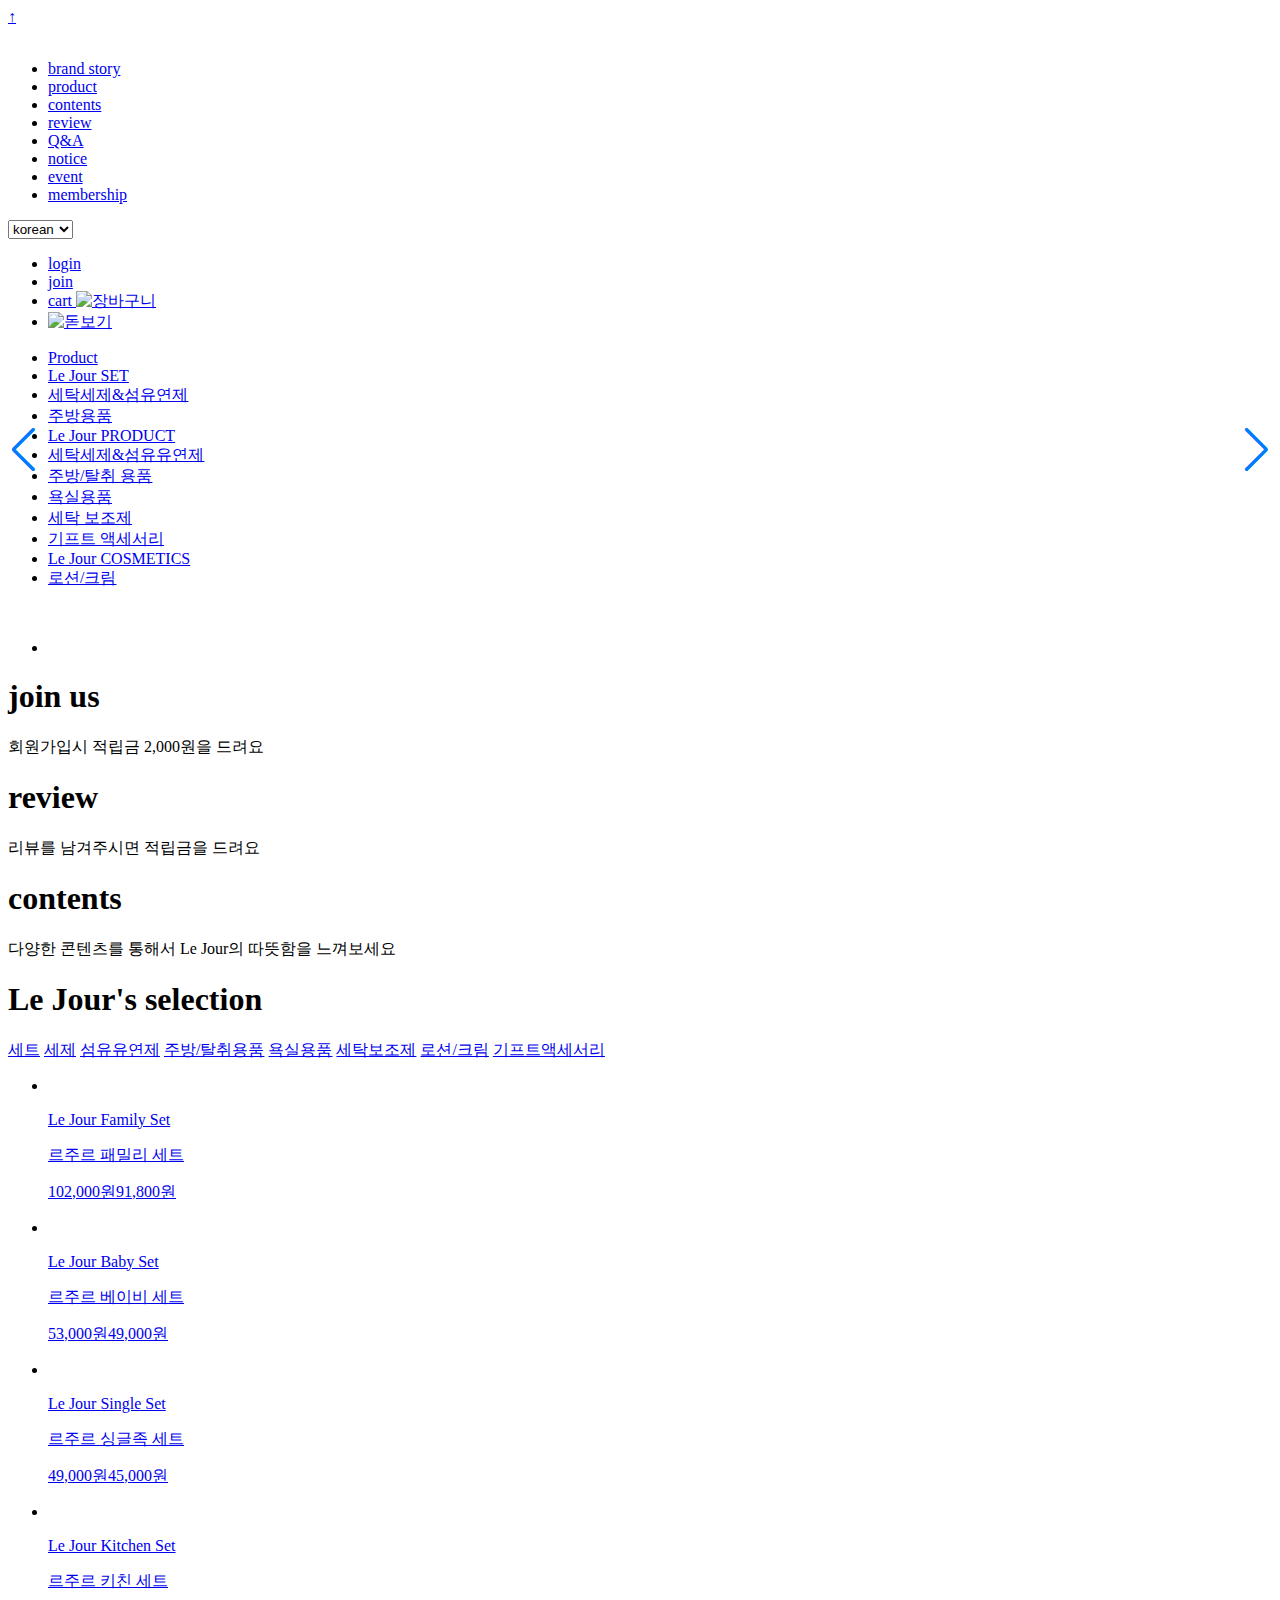
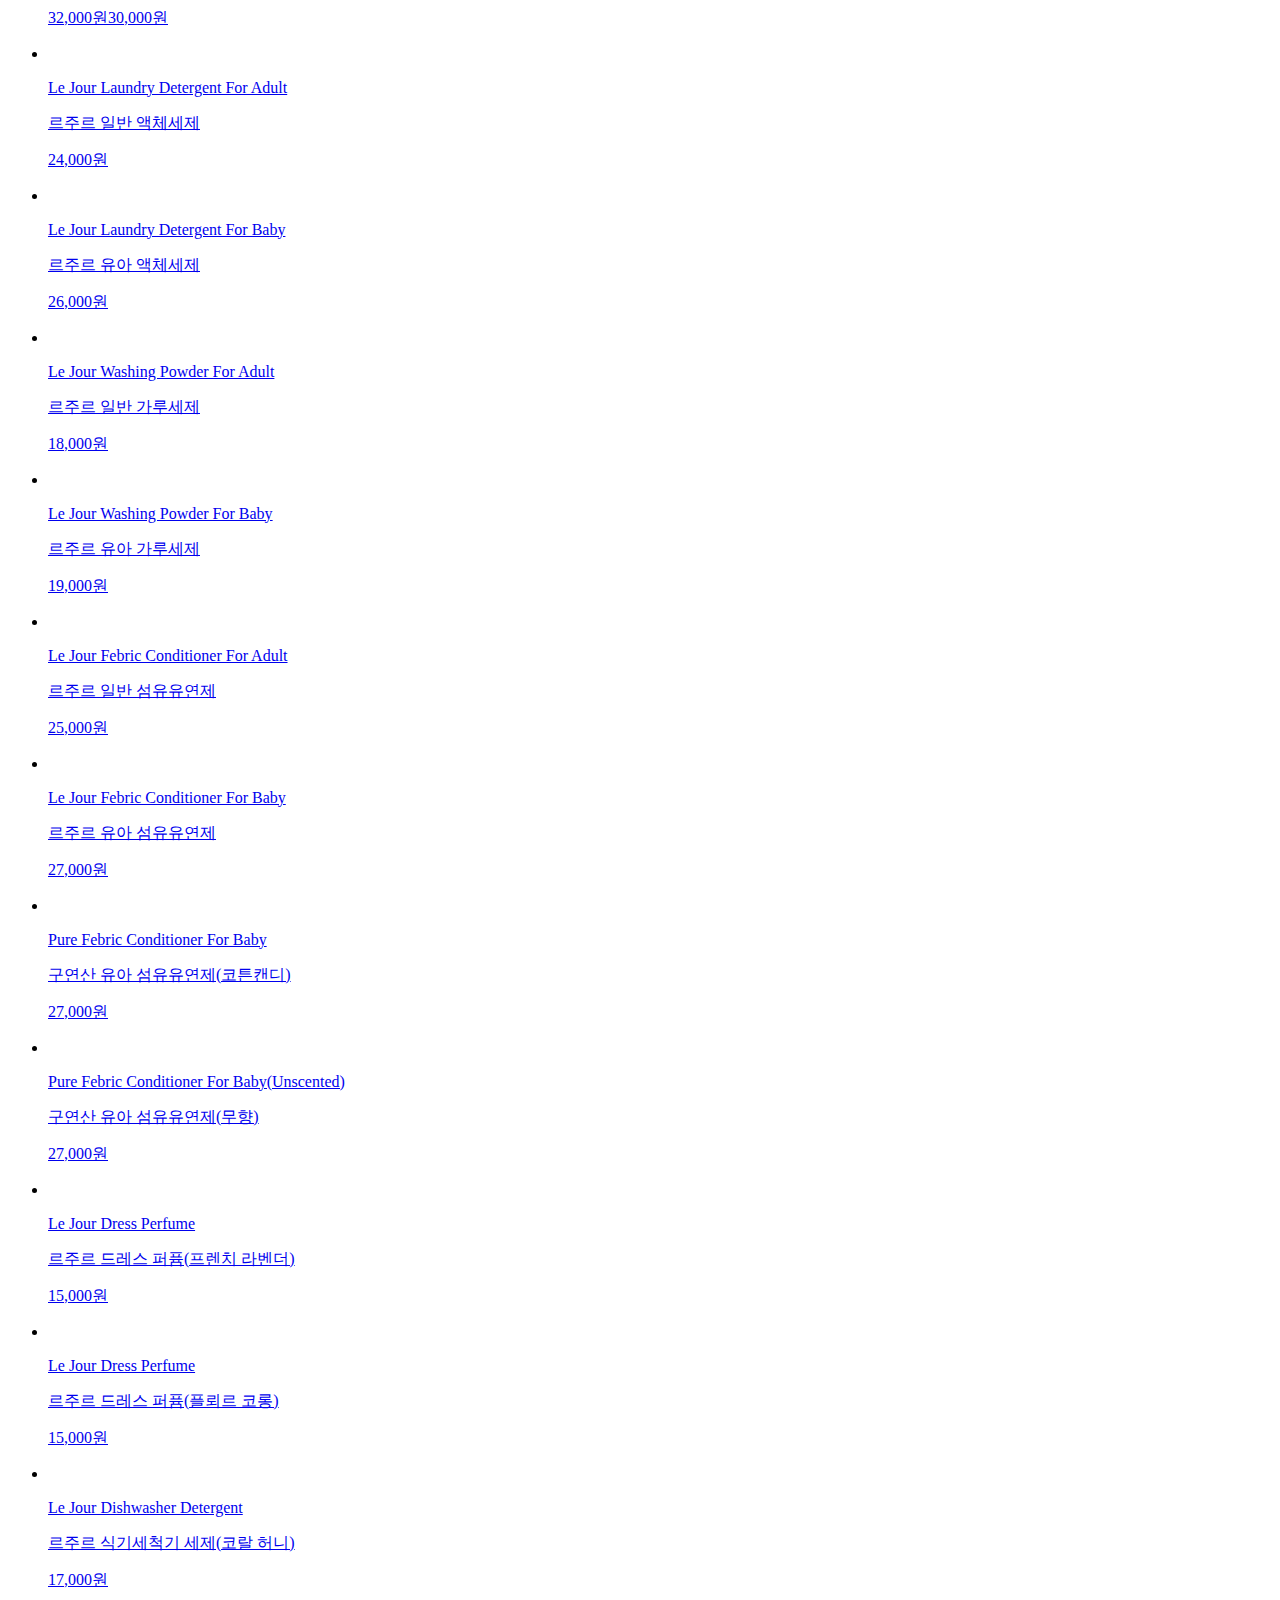
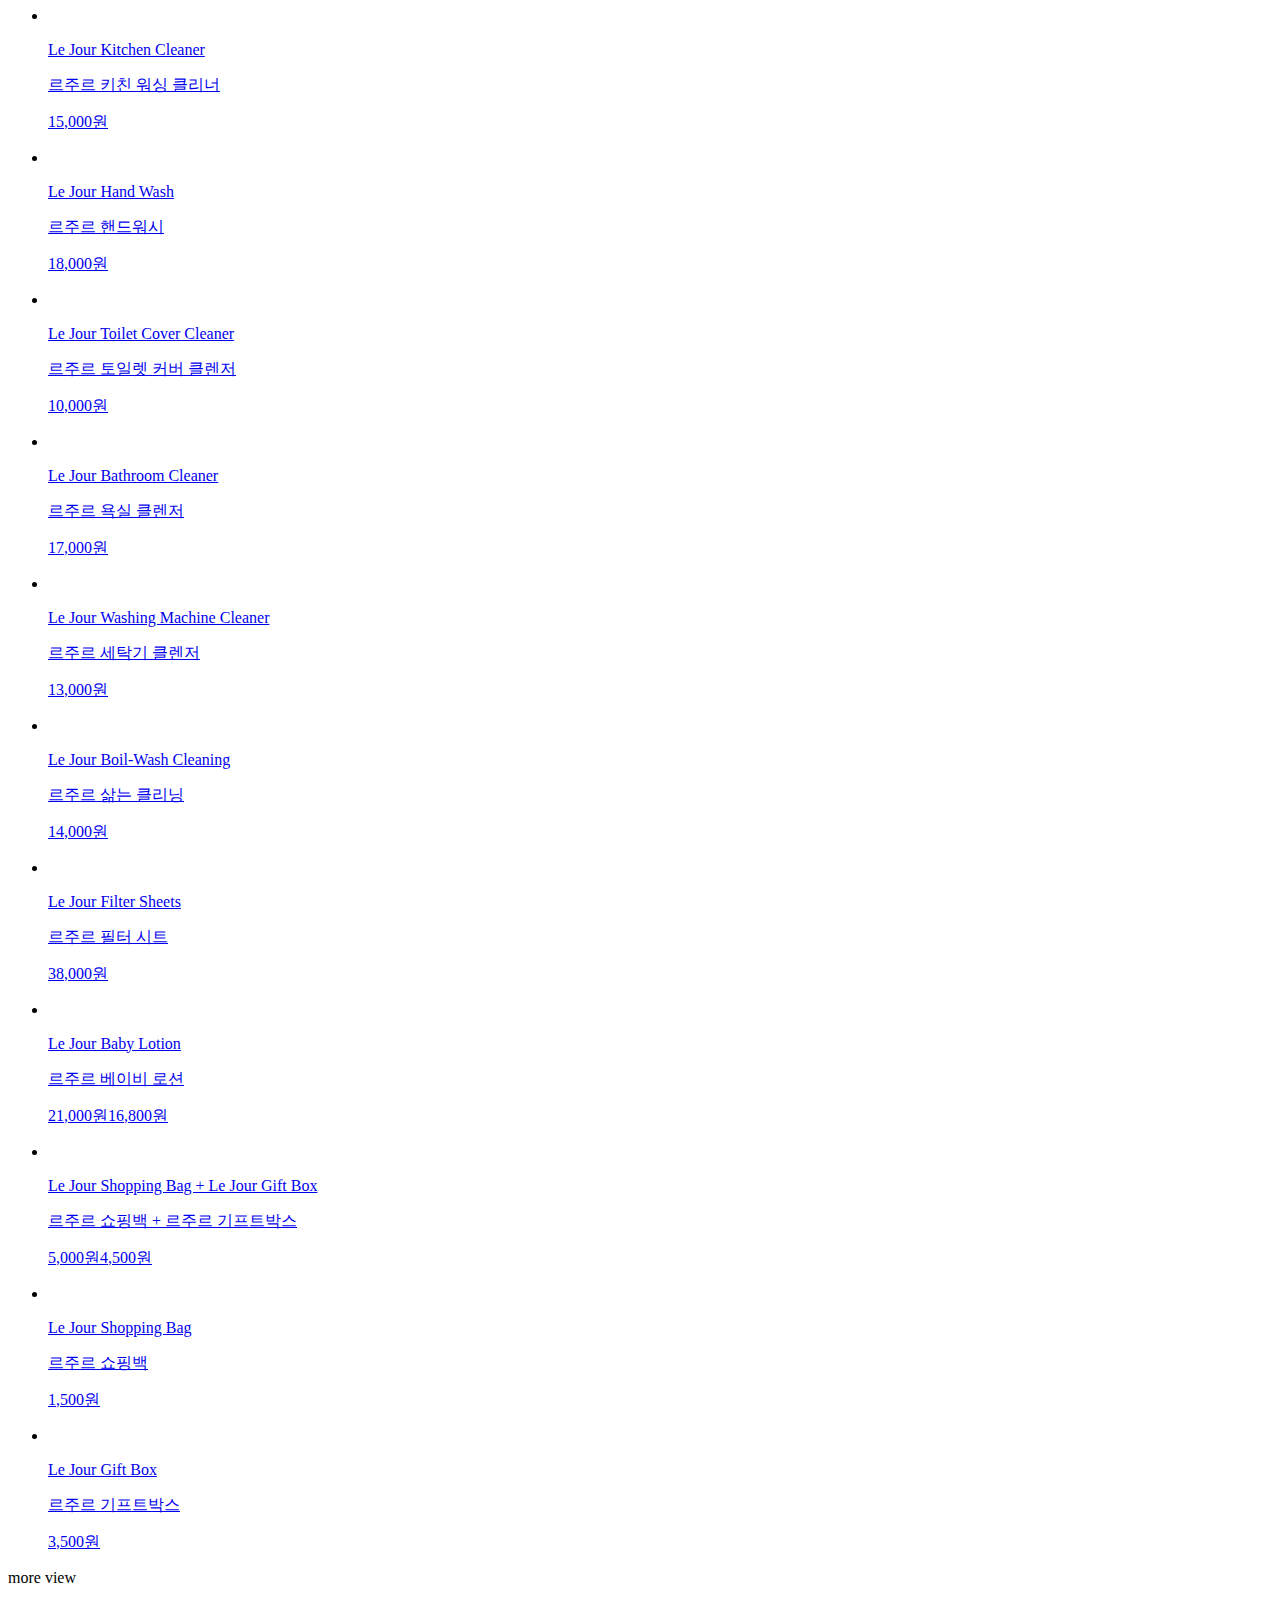
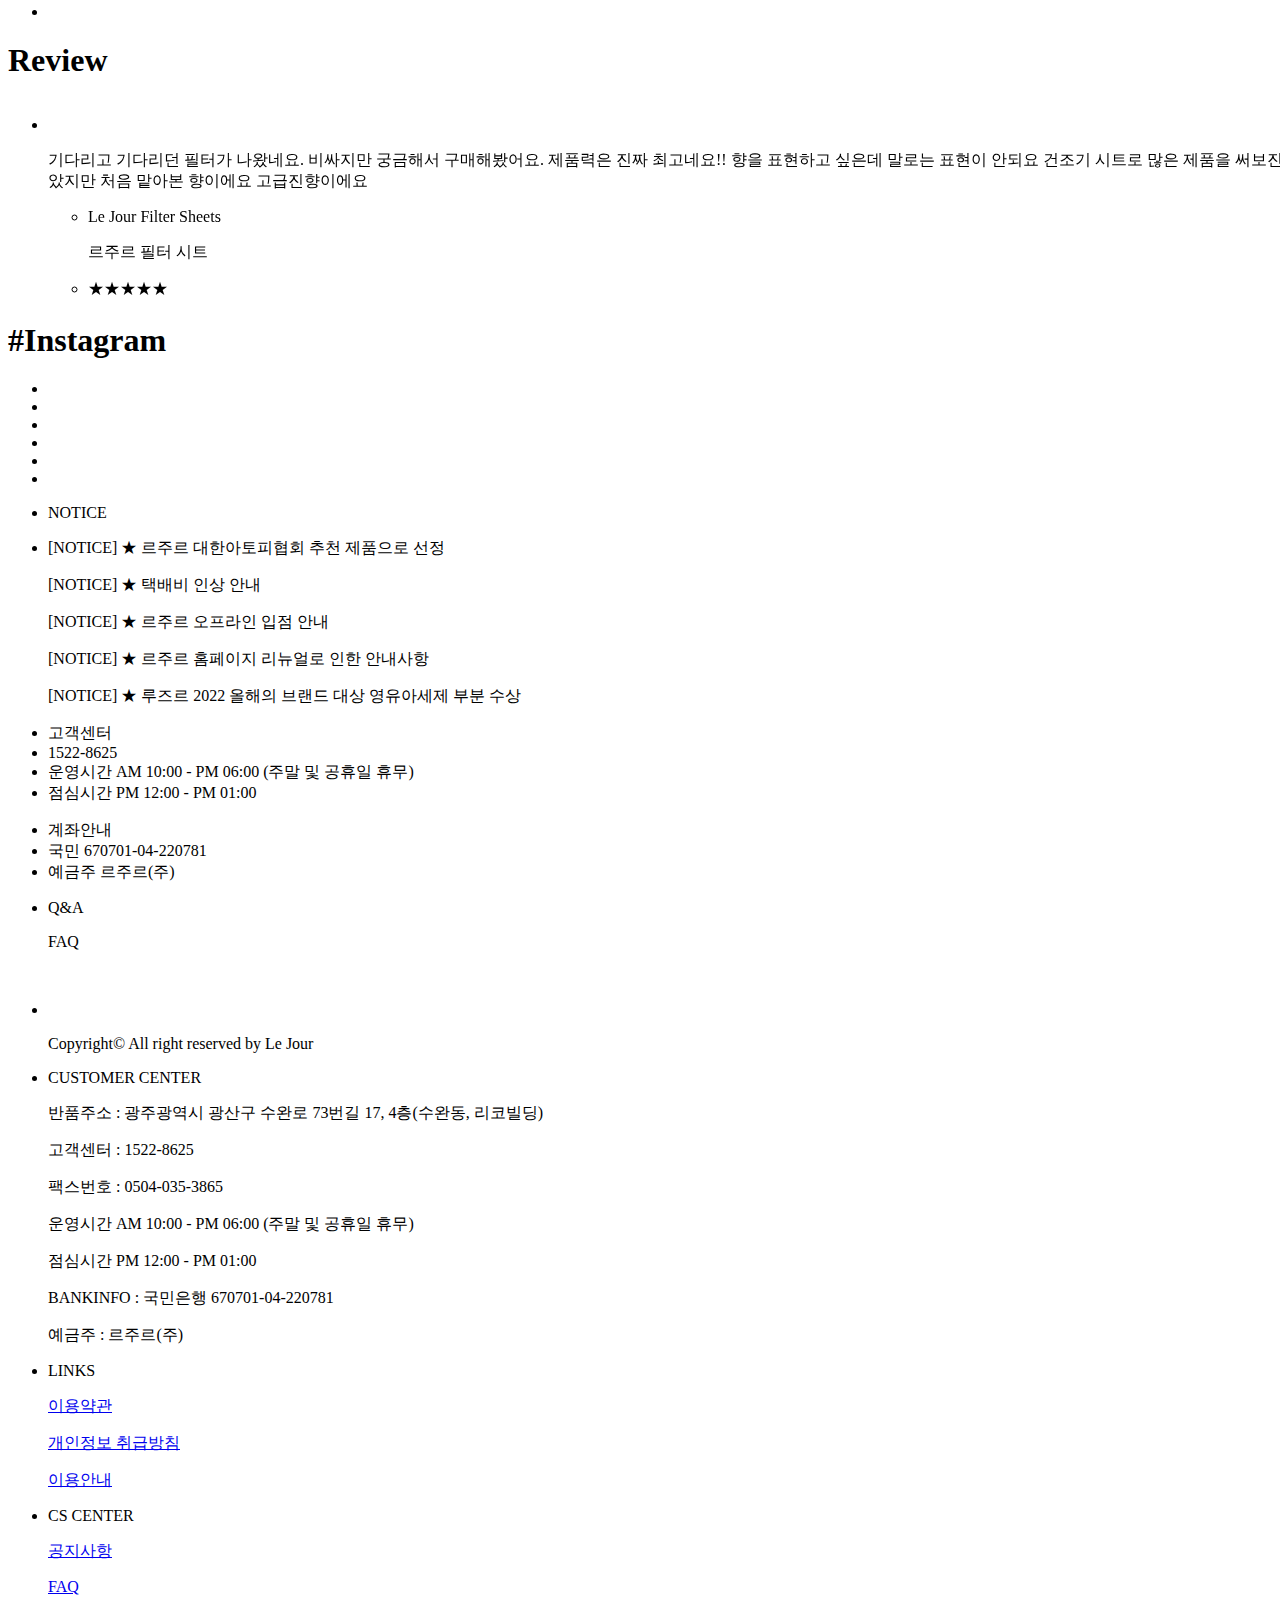
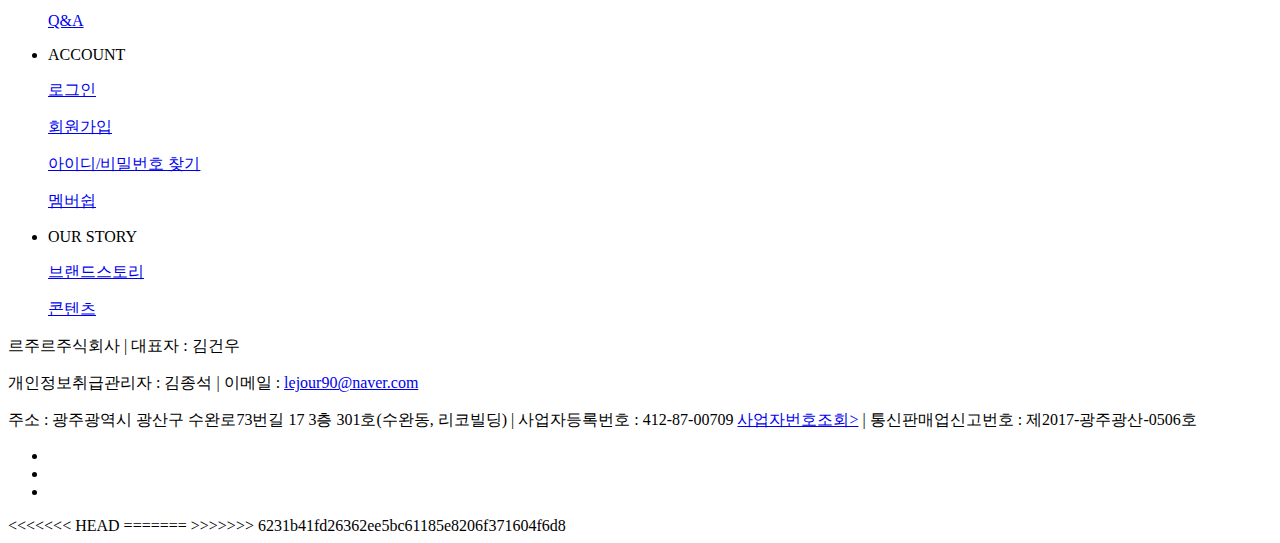
==== index.html @ ed0d5b73 "221206" ====
<!DOCTYPE html>
<html lang="ko">
<head>
    <meta charset="UTF-8">
    <meta http-equiv="X-UA-Compatible" content="IE=edge">
    <meta name="viewport" content="width=device-width, initial-scale=1.0">
    <title>Le jour 코딩</title>
    <script src="./jquery-3.6.1.min.js"></script>
    <script src="https://cdn.jsdelivr.net/npm/swiper@8/swiper-bundle.min.js"></script>
    <script src="./scroll.js" defer></script>
    <script src="./lejour.js" defer></script>
    <link rel="stylesheet" href="https://cdn.jsdelivr.net/npm/swiper@8/swiper-bundle.min.css"/>
    <link rel="stylesheet" href="./scroll.css">
    <link rel="stylesheet" href="style.css">
    <link rel="stylesheet" href="./tablet.css" media="all and (min-width:768px) and (max-width:1024px)">
    <link rel="stylesheet" href="./phone.css" media="all and (max-width:768px)">
</head>
<body>
    <div class="top">
        <a href='#' target="_top">↑</a>
    </div>
    <header>
        <nav>
            <div class="inner">
                <a href="#" class="logo"><img src="./image/logo.svg" alt=""></a>
                <div class="gnb">
                    <ul>
                        <li><a href="#">brand story</a></li>
                        <li class="sub"><a href="#">product</a></li>
                        <li><a href="#">contents</a></li>
                        <li><a href="#">review</a></li>
                        <li><a href="#">Q&A</a></li>
                        <li><a href="#">notice</a></li>
                        <li><a href="#">event</a></li>
                        <li><a href="#">membership</a></li>
                    </ul>
                </div>
                <div class="gnb_right">
                    <select name="lag" id="lag">
                        <option value="kor">korean</option>
                        <option value="eng">english</option>
                    </select>
                    <ul class="top_nav">
                        <li><a href="#">login</a></li>
                        <li><a href="#">join</a></li>
                        <li><a href="#">cart <img src="./image/cart.png" alt="장바구니"></a></li>
                        <li class="search"><a href="#"><img src="./image/search.png" alt="돋보기"></a></li>
                    </ul>
                </div>
            </div>
            <div class="snb">
                <div class="slide_menu">
                    <ul>
                        <li class="main_tit">
                            <a href="#">Product</a>
                        </li>
                       <li class="title">
                            <a href="#">Le Jour SET</a>
                        </li>
                        <li>
                            <a href="#">세탁세제&섬유연제</a>
                        </li>
                        <li>
                            <a href="#">주방용품</a>
                        </li>
                        <li class="title">
                            <a href="#">Le Jour PRODUCT</a>
                        </li>
                        <li>
                            <a href="#">세탁세제&섬유유연제</a>
                        </li>
                        <li>
                            <a href="#">주방/탈취 용품</a>
                        </li>
                        <li>
                            <a href="#">욕실용품</a>
                        </li>
                        <li>
                            <a href="#">세탁 보조제</a>
                        </li>
                        <li>
                            <a href="#">기프트 액세서리</a>
                        </li>
                        <li class="title">
                            <a href="#">Le Jour COSMETICS</a>
                        </li>
                        <li>
                            <a href="#">로션/크림</a>
                        </li>
                    </ul>
                    <p>
                        <img src="./image/nav_img.jpg" alt="">
                    </p>
                </div>
            </div>
        </nav>
    </header>
    <div class="main-slider">
        <ul class="swiper-wrapper">
            <li class="swiper-slide"><img src="./image/slide1.jpg" alt=""></li>
            <li class="swiper-slide"><img src="./image/slide2.jpg" alt=""></li>
            <li class="swiper-slide"><img src="./image/slide3.jpg" alt=""></li>
            <li class="swiper-slide"><img src="./image/slide4.jpg" alt=""></li>
            <li class="swiper-slide"><img src="./image/slide5.jpg" alt=""></li>
        </ul>
    </div>
    <main>    
        <div class="event">
            <div class="event_content">
                <h1>join us</h1>
                <p>회원가입시 적립금 2,000원을 드려요</p>
            </div>
            <div class="event_content">
                <h1>review</h1>
                <p>리뷰를 남겨주시면 적립금을 드려요</p>
            </div>
            <div class="event_content">
                <h1>contents</h1>
                <p>다양한 콘텐츠를 통해서 Le Jour의 따뜻함을 느껴보세요</p>
            </div>
        </div>
        <section>
            <h1>Le Jour's selection</h1>
            <div class="cate">
                <a href="javascript:void(0);" class="active">세트</a>
                <a href="javascript:void(0);">세제</a>
                <a href="javascript:void(0);">섬유유연제</a>
                <a href="javascript:void(0);">주방/탈취용품</a>
                <a href="javascript:void(0);">욕실용품</a>
                <a href="javascript:void(0);">세탁보조제</a>
                <a href="javascript:void(0);">로션/크림</a>
                <a href="javascript:void(0);">기프트액세서리</a>
            </div>
            <div class="menu_list">
                <ul>
                    <li>
                        <a href="#">
                            <img src="./image/main_001.png" alt="">
                            <div class="txt">
                                <p>Le Jour Family Set</p>
                                <p>르주르 패밀리 세트</p>
                                <p class="price"><span>102,000원</span>91,800원</p>
                            </div>
                        </a>
                    </li>
                    <li>
                        <a href="#">
                            <img src="./image/main_002.png" alt="">
                            <div class="txt">
                                <p>Le Jour Baby Set</p>
                                <p>르주르 베이비 세트</p>
                                <p class="price"><span>53,000원</span>49,000원</p>
                            </div>
                        </a>
                    </li>
                    <li>
                        <a href="#">
                            <img src="./image/main_003.png" alt="">
                            <div class="txt">
                                <p>Le Jour Single Set</p>
                                <p>르주르 싱글족 세트</p>
                                <p class="price"><span>49,000원</span>45,000원</p>
                            </div>
                        </a>
                    </li>
                    <li>
                        <a href="#">
                            <img src="./image/main_004.png" alt="">
                            <div class="txt">
                                <p>Le Jour Kitchen Set</p>
                                <p>르주르 키친 세트</p>
                                <p class="price"><span>32,000원</span>30,000원</p>
                            </div>
                        </a>
                    </li>
                </ul>
                <ul>
                    <li>
                        <a href="#">
                            <img src="./image/main_011.png" alt="">
                            <div class="txt">
                                <p>Le Jour Laundry Detergent For Adult</p>
                                <p>르주르 일반 액체세제</p>
                                <p class="price">24,000원</p>
                            </div>
                        </a>
                    </li>
                    <li>
                        <a href="#">
                            <img src="./image/main_012.png" alt="">
                            <div class="txt">
                                <p>Le Jour Laundry Detergent For Baby</p>
                                <p>르주르 유아 액체세제</p>
                                <p class="price">26,000원</p>
                            </div>
                        </a>
                    </li>
                    <li>
                        <a href="#">
                            <img src="./image/main_013.png" alt="">
                            <div class="txt">
                                <p>Le Jour Washing Powder For Adult</p>
                                <p>르주르 일반 가루세제</p>
                                <p class="price">18,000원</p>
                            </div>
                        </a>
                    </li>
                    <li>
                        <a href="#">
                            <img src="./image/main_014.png" alt="">
                            <div class="txt">
                                <p>Le Jour Washing Powder For Baby</p>
                                <p>르주르 유아 가루세제</p>
                                <p class="price">19,000원</p>
                            </div>
                        </a>
                    </li>
                </ul>
                <ul>
                    <li>
                        <a href="#">
                            <img src="./image/main_021.png" alt="">
                            <div class="txt">
                                <p>Le Jour Febric Conditioner For Adult</p>
                                <p>르주르 일반 섬유유연제</p>
                                <p class="price">25,000원</p>
                            </div>
                        </a>
                    </li>
                    <li>
                        <a href="#">
                            <img src="./image/main_022.png" alt="">
                            <div class="txt">
                                <p>Le Jour Febric Conditioner For Baby</p>
                                <p>르주르 유아 섬유유연제</p>
                                <p class="price">27,000원</p>
                            </div>
                        </a>
                    </li>
                    <li>
                        <a href="#">
                            <img src="./image/main_023.png" alt="">
                            <div class="txt">
                                <p>Pure Febric Conditioner For Baby</p>
                                <p>구연산 유아 섬유유연제(코튼캔디)</p>
                                <p class="price">27,000원</p>
                            </div>
                        </a>
                    </li>
                    <li>
                        <a href="#">
                            <img src="./image/main_024.png" alt="">
                            <div class="txt">
                                <p>Pure Febric Conditioner For Baby(Unscented)</p>
                                <p>구연산 유아 섬유유연제(무향)</p>
                                <p class="price">27,000원</p>
                            </div>
                        </a>
                    </li>
                </ul>
                <ul>
                    <li>
                        <a href="#">
                            <img src="./image/main_031.png" alt="">
                            <div class="txt">
                                <p>Le Jour Dress Perfume</p>
                                <p>르주르 드레스 퍼퓸(프렌치 라벤더)</p>
                                <p class="price">15,000원</p>
                            </div>
                        </a>
                    </li>
                    <li>
                        <a href="#">
                            <img src="./image/main_032.png" alt="">
                            <div class="txt">
                                <p>Le Jour Dress Perfume</p>
                                <p>르주르 드레스 퍼퓸(플뢰르 코롱)</p>
                                <p class="price">15,000원</p>
                            </div>
                        </a>
                    </li>
                    <li>
                        <a href="#">
                            <img src="./image/main_033.png" alt="">
                            <div class="txt">
                                <p>Le Jour Dishwasher Detergent</p>
                                <p>르주르 식기세척기 세제(코랄 허니)</p>
                                <p class="price">17,000원</p>
                            </div>
                        </a>
                    </li>
                    <li>
                        <a href="#">
                            <img src="./image/main_034.png" alt="">
                            <div class="txt">
                                <p>Le Jour Kitchen Cleaner</p>
                                <p>르주르 키친 워싱 클리너</p>
                                <p class="price">15,000원</p>
                            </div>
                        </a>
                    </li>
                </ul>
                <ul>
                    <li>
                        <a href="#">
                            <img src="./image/main_041.png" alt="">
                            <div class="txt">
                                <p>Le Jour Hand Wash</p>
                                <p>르주르 핸드워시</p>
                                <p class="price">18,000원</p>
                            </div>
                        </a>
                    </li>
                    <li>
                        <a href="#">
                            <img src="./image/main_042.png" alt="">
                            <div class="txt">
                                <p>Le Jour Toilet Cover Cleaner</p>
                                <p>르주르 토일렛 커버 클렌저</p>
                                <p class="price">10,000원</p>
                            </div>
                        </a>
                    </li>
                    <li>
                        <a href="#">
                            <img src="./image/main_043.png" alt="">
                            <div class="txt">
                                <p>Le Jour Bathroom Cleaner</p>
                                <p>르주르 욕실 클렌저</p>
                                <p class="price">17,000원</p>
                            </div>
                        </a>
                    </li>
                </ul>
                <ul>
                    <li>
                        <a href="#">
                            <img src="./image/main_051.png" alt="">
                            <div class="txt">
                                <p>Le Jour Washing Machine Cleaner</p>
                                <p>르주르 세탁기 클렌저</p>
                                <p class="price">13,000원</p>
                            </div>
                        </a>
                    </li>
                    <li>
                        <a href="#">
                            <img src="./image/main_052.png" alt="">
                            <div class="txt">
                                <p>Le Jour Boil-Wash Cleaning</p>
                                <p>르주르 삶는 클리닝</p>
                                <p class="price">14,000원</p>
                            </div>
                        </a>
                    </li>
                    <li>
                        <a href="#">
                            <img src="./image/main_053.png" alt="">
                            <div class="txt">
                                <p>Le Jour Filter Sheets</p>
                                <p>르주르 필터 시트</p>
                                <p class="price">38,000원</p>
                            </div>
                        </a>
                    </li>
                </ul>
                <ul>
                    <li>
                        <a href="#">
                            <img src="./image/main_061.png" alt="">
                            <div class="txt">
                                <p>Le Jour Baby Lotion</p>
                                <p>르주르 베이비 로션</p>
                                <p class="price"><span>21,000원</span>16,800원</p>
                            </div>
                        </a>
                    </li>
                </ul>
                <ul>
                    <li>
                        <a href="#">
                            <img src="./image/main_071.png" alt="">
                            <div class="txt">
                                <p>Le Jour Shopping Bag + Le Jour Gift Box</p>
                                <p>르주르 쇼핑백 + 르주르 기프트박스</p>
                                <p class="price"><span>5,000원</span>4,500원</p>
                            </div>
                        </a>
                    </li>
                    <li>
                        <a href="#">
                            <img src="./image/main_072.png" alt="">
                            <div class="txt">
                                <p>Le Jour Shopping Bag</p>
                                <p>르주르 쇼핑백</p>
                                <p class="price">1,500원</p>
                            </div>
                        </a>
                    </li>
                    <li>
                        <a href="#">
                            <img src="./image/main_073.png" alt="">
                            <div class="txt">
                                <p>Le Jour Gift Box</p>
                                <p>르주르 기프트박스</p>
                                <p class="price">3,500원</p>
                            </div>
                        </a>
                    </li>
                </ul>                
            </div>
            <div class="more"><p>more view</p></div>
        </section>
        <div class="slider event_slide">
            <ul class="swiper-wrapper">
                <li class="swiper-slide"><img src="./image/e_slide01.jpg" alt=""></li>
                <li class="swiper-slide"><img src="./image/e_slide02.jpg" alt=""></li>
                <li class="swiper-slide"><img src="./image/e_slide03.jpg" alt=""></li>
            </ul>
            <div class="swiper-button-next"></div>
            <div class="swiper-button-prev"></div>
        </div>
        <section>
            <h1>Review</h1>
            <div class="review">
                <ul class="swiper-wrapper">
                    <li class="swiper-slide">
                        <p class="photo"><img src="./image/review1.jpeg" alt=""></p>
                        <div class="review-txt">
                            <p class="review-con">
                                기다리고 기다리던 필터가 나왔네요. 비싸지만 궁금해서 구매해봤어요. 제품력은 진짜 최고네요!! 향을 표현하고 싶은데 말로는 표현이 안되요 건조기 시트로 많은 제품을 써보진 않았지만 처음 맡아본 향이에요 고급진향이에요
                            </p>
                            <ul>
                                <li>
                                    <p>
                                        Le Jour Filter Sheets
                                    </p>
                                    <p>르주르 필터 시트</p>
                                </li>
                                <li>★★★★★</li>
                            </ul>
                        </div>
                    </li>
                    <li class="swiper-slide">
                        <p class="photo"><img src="./image/review2.jpeg" alt=""></p>
                        <div class="review-txt">
                            <p class="review-con">
                                세정력도 좋고 향도 강하지 않아서 좋아요:) 추가 구매예정입니다.
                            </p>
                            <ul>
                                <li>
                                    <p>
                                        Le Jour Dish Washing Detergent
                                    </p>
                                    <p>르주르 주방세제</p>
                                </li>
                                <li>★★★★★</li>
                            </ul>
                        </div>
                    </li>
                    <li class="swiper-slide">
                        <p class="photo"><img src="./image/review3.jpeg" alt=""></p>
                        <div class="review-txt">
                            <p class="review-con">
                                뽀득뽀득 잘 씻기는 르주르 주방세제 쓸 때마다 너무 만족하면서 써요^^
                            </p>
                            <ul>
                                <li>
                                    <p>
                                        Le Jour Dish Washing Detergent
                                    </p>
                                    <p>르주르 주방세제</p>
                                </li>
                                <li>★★★★★</li>
                            </ul>
                        </div>
                    </li>
                    <li class="swiper-slide">
                        <p class="photo"><img src="./image/review4.jpeg" alt=""></p>
                        <div class="review-txt">
                            <p class="review-con">
                                상자가 예쁘고 튼튼해요 상자에 간단히 메모도 작성할 수 있어서 좋네요
                            </p>
                            <ul>
                                <li>
                                    <p>
                                        Le Jour Shopping Bag + Le Jour Gift Box
                                    </p>
                                    <p>르주르 쇼핑백 + 르주르 기프트박스</p>
                                </li>
                                <li>★★★★★</li>
                            </ul>
                        </div>
                    </li>
                    <li class="swiper-slide">
                        <p class="photo"><img src="./image/review5.jpeg" alt=""></p>
                        <div class="review-txt">
                            <p class="review-con">
                                너무 좋아요 향도 좋고 배송도 빠르구!! 자주 이용할 것 같아용. 용량이 쪼꼼 아쉽긴하네요ㅠ
                            </p>
                            <ul>
                                <li>
                                    <p>
                                        Le Jour Hand Wash
                                    </p>
                                    <p>르주르 핸드워시</p>
                                </li>
                                <li>★★★★★</li>
                            </ul>
                        </div>
                    </li>
                    <li class="swiper-slide">
                        <p class="photo"><img src="./image/review6.jpeg" alt=""></p>
                        <div class="review-txt">
                            <p class="review-con">
                                우아 이거 향이 다 했어요! 공중화장실 말고 세척, 소독해야 하는 곳에도 사용하고 있어요!
                            </p>
                            <ul>
                                <li>
                                    <p>
                                        Le Jour Toilet Cover Cleaner
                                    </p>
                                    <p>르주르 토일렛 커버 클렌저</p>
                                </li>
                                <li>★★★★★</li>
                            </ul>
                        </div>
                    </li>
                </ul>
            </div>
            <div class="swiper-button-next"></div>
            <div class="swiper-button-prev"></div>
        </section>
        <section>
            <h1>#Instagram</h1>
            <ul class="insta">
                <li><a href="#"><img src="./image/insta1.jpg" alt=""></a></li>
                <li><a href="#"><img src="./image/insta2.jpg" alt=""></a></li>
                <li><a href="#"><img src="./image/insta3.jpg" alt=""></a></li>
                <li><a href="#"><img src="./image/insta4.jpg" alt=""></a></li>
                <li><a href="#"><img src="./image/insta5.jpg" alt=""></a></li>
                <li><a href="#"><img src="./image/insta6.jpg" alt=""></a></li>
            </ul>
        </section>
    </main>
    <footer>
        <section>
            <div class="foot-top">
                <div class="foot-left">
                    <div class="notice">
                        <ul>
                            <li>NOTICE</li>
                            <li class="notice-slide">
                                <p>[NOTICE] ★ 르주르 대한아토피협회 추천 제품으로 선정</p>
                                <p>[NOTICE] ★ 택배비 인상 안내</p>
                                <p>[NOTICE] ★ 르주르 오프라인 입점 안내</p>
                                <p>[NOTICE] ★ 르주르 홈페이지 리뉴얼로 인한 안내사항</p>
                                <p>[NOTICE] ★ 루즈르 2022 올해의 브랜드 대상 영유아세제 부분 수상</p>
                            </li>
                        </ul>
                    </div>
                    <div class="info">
                        <div class="cs-box">
                            <ul>
                                <li>고객센터</li>
                                <li>1522-8625</li>
                                <li>운영시간 AM 10:00 - PM 06:00 (주말 및 공휴일 휴무)</li>
                                <li>점심시간 PM 12:00 - PM 01:00</li>
                            </ul>
                        </div>
                        <div class="ac-box">
                            <ul>
                                <li>계좌안내</li>
                                <li>국민 670701-04-220781</li>
                                <li>예금주 르주르(주)</li>
                                <li class="btn-box">
                                    <p class="qna">Q&A</p>
                                    <p class="faq">FAQ</p>
                                </li>
                            </ul>
                        </div>
                    </div>
                </div>
                <div class="foot-right">
                    <a href="#">
                        <img src="./image/foot-right.png" alt="">
                    </a>
                </div>
            </div>
        </section>
        <section class="foot-bottom">
            <div class="fnb">
                <ul>
                    <li>
                        <a href="#"><img src="./image/logo.svg" alt=""></a>
                        <p class="copyright">Copyright© All right reserved by Le Jour</p>
                    </li>
                    <li>
                        <p class="foot-tit">CUSTOMER CENTER</p>
                        <p>반품주소 : 광주광역시 광산구 수완로 73번길 17, 4층(수완동, 리코빌딩)</p>
                        <p>고객센터 : 1522-8625</p>
                        <p>팩스번호 : 0504-035-3865</p>
                        <p>운영시간 AM 10:00 - PM 06:00 (주말 및 공휴일 휴무)</p>
                        <p>점심시간 PM 12:00 - PM 01:00</p>
                        <p>BANKINFO : 국민은행 670701-04-220781</p>
                        <p>예금주 : 르주르(주)</p>
                    </li>
                    <li>
                        <p class="foot-tit">LINKS</p>
                        <p><a href="#">이용약관</a></p>
                        <p><a href="#">개인정보 취급방침</a></p>
                        <p><a href="#">이용안내</a></p>
                    </li>
                    <li>
                        <p class="foot-tit">CS CENTER</p>
                        <p><a href="#">공지사항</a></p>
                        <p><a href="#">FAQ</a></p>
                        <p><a href="#">Q&A</a></p>
                    </li>
                    <li>
                        <p class="foot-tit">ACCOUNT</p>
                        <p><a href="#">로그인</a></p>
                        <p><a href="#">회원가입</a></p>
                        <p><a href="#">아이디/비밀번호 찾기</a></p>
                        <p><a href="#">멤버쉽</a></p>
                    </li>
                    <li>
                        <p class="foot-tit">OUR STORY</p>
                        <p><a href="#">브랜드스토리</a></p>
                        <p><a href="#">콘텐츠</a></p>
                    </li>
                </ul>
            </div>
            <div class="ft-company">
                <p>르주르주식회사 | 대표자 : 김건우</p>
                <p>개인정보취급관리자 : 김종석 | 이메일 : <a href="#">lejour90@naver.com</a></p>
                <p>주소 : 광주광역시 광산구 수완로73번길 17 3층 301호(수완동, 리코빌딩) | 사업자등록번호 : 412-87-00709 <a href="#" class="license">사업자번호조회></a> | 통신판매업신고번호 : 제2017-광주광산-0506호</p>
                <div class="ft-sns">
                    <ul>
                        <li><a href="#"><img src="./image/sns_insta.png" alt=""></a></li>
                        <li><a href="#"><img src="./image/sns_facebook.png" alt=""></a></li>
                        <li><a href="#"><img src="./image/sns_youtube.png" alt=""></a></li>
                    </ul>
                </div>
                <div class="ft-certify"></div>
            </div>
        </section>
    </footer>
</body>
<<<<<<< HEAD
</html>
=======
</html>
>>>>>>> 6231b41fd26362ee5bc61185e8206f371604f6d8
---- tablet.css ----
nav .inner{
    width: 100%;
    margin: auto;
    margin-top: 0;
}
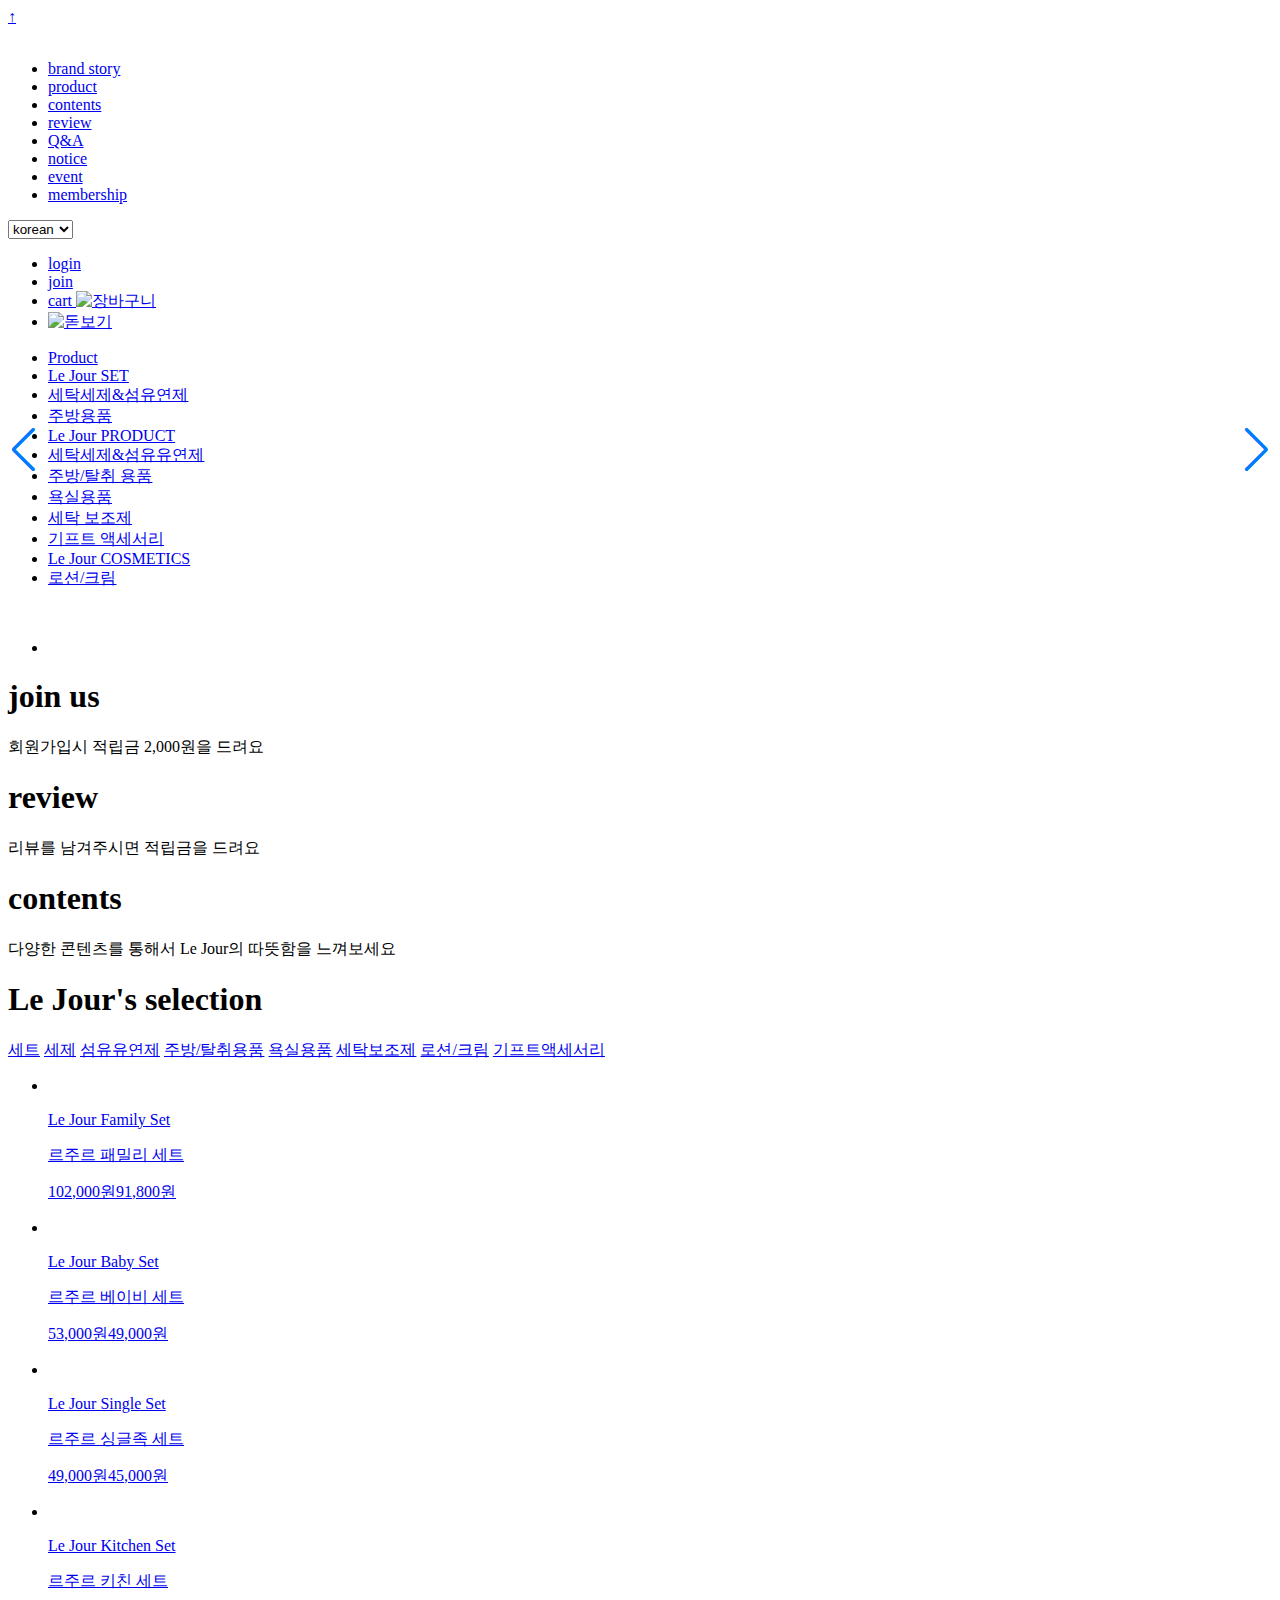
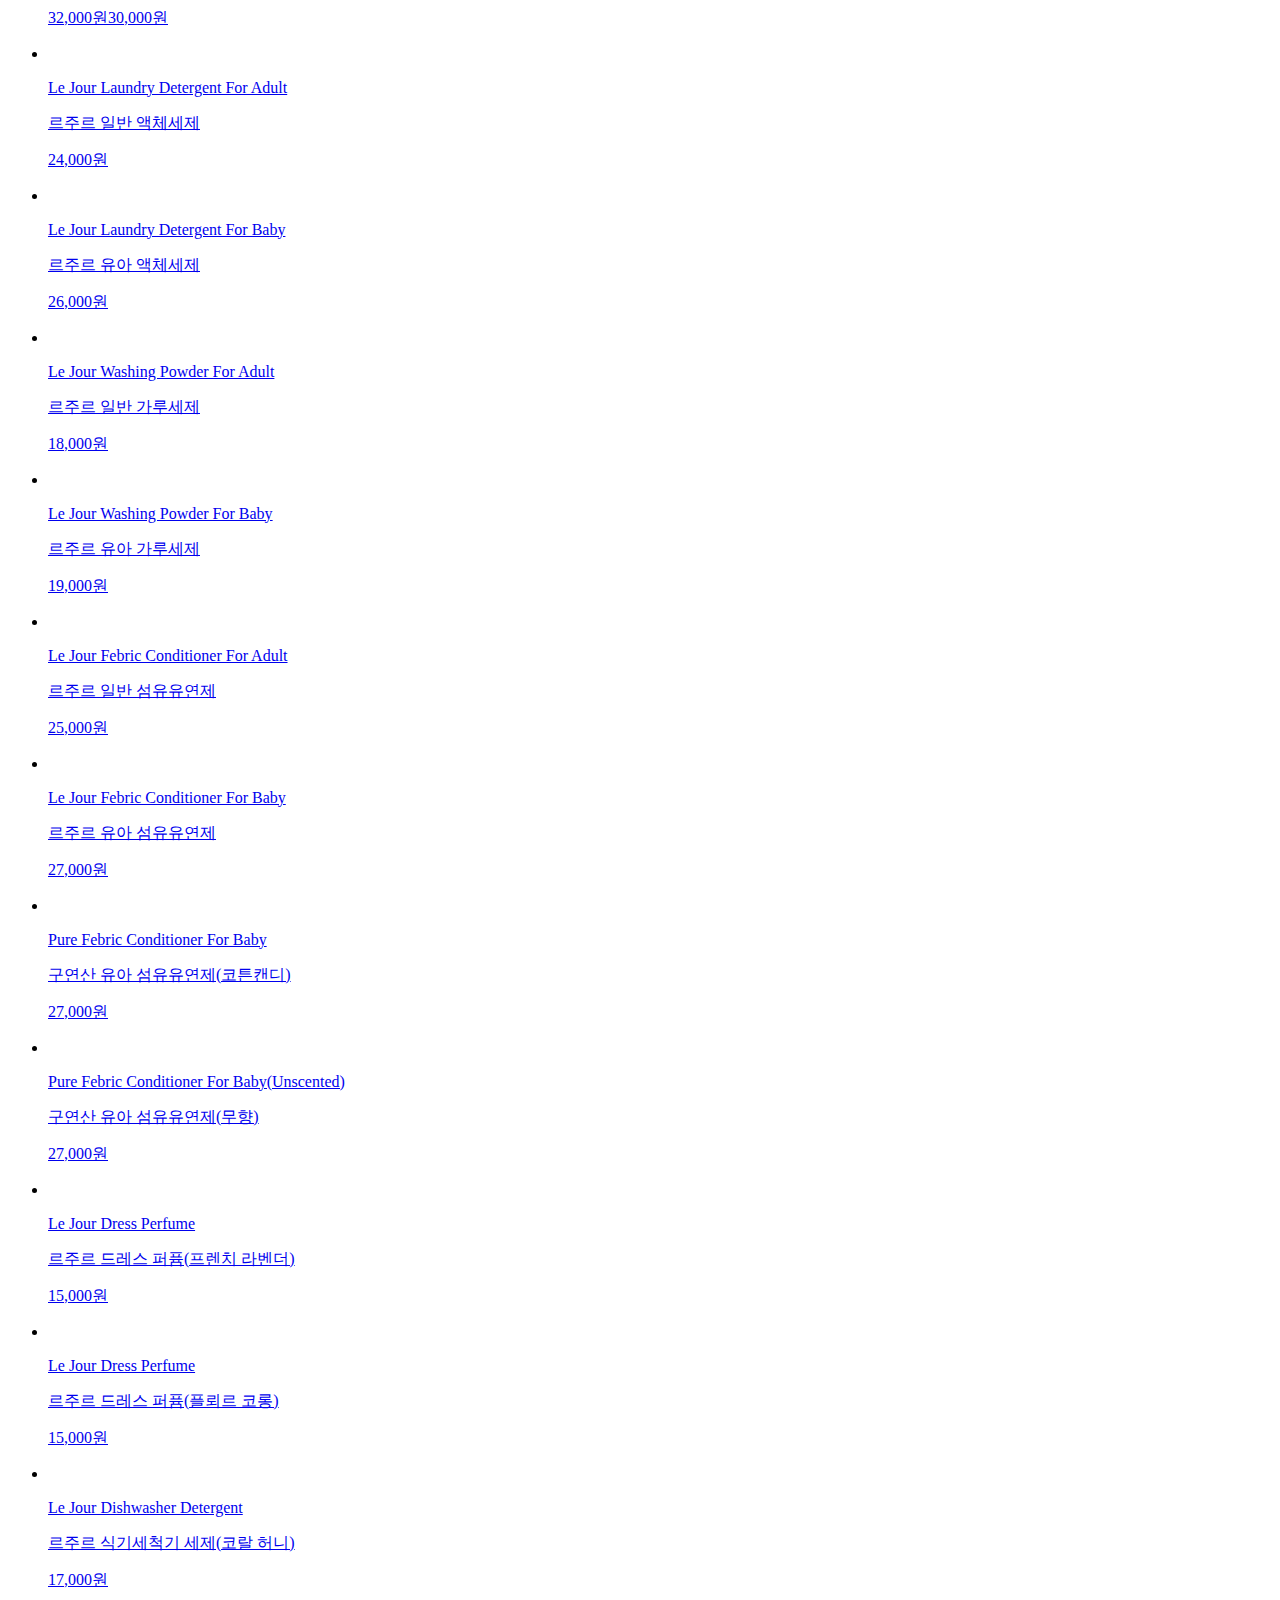
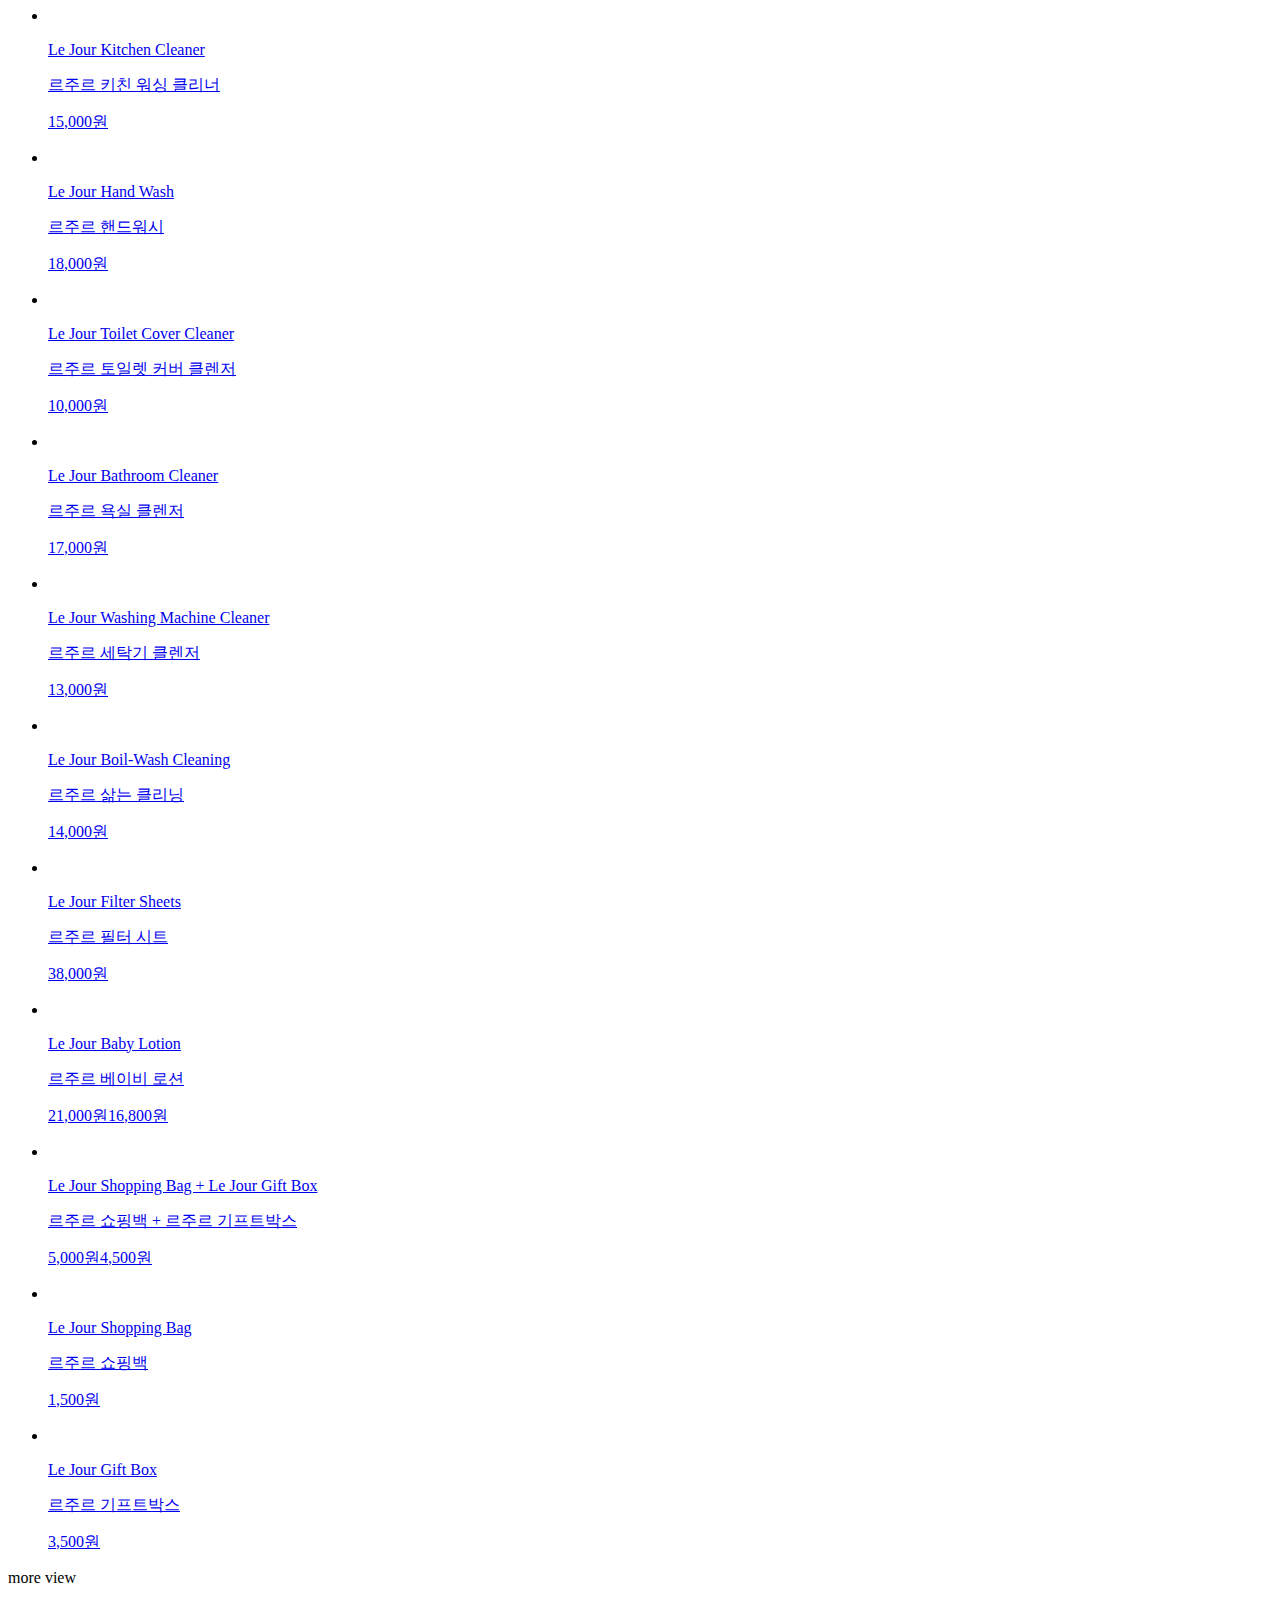
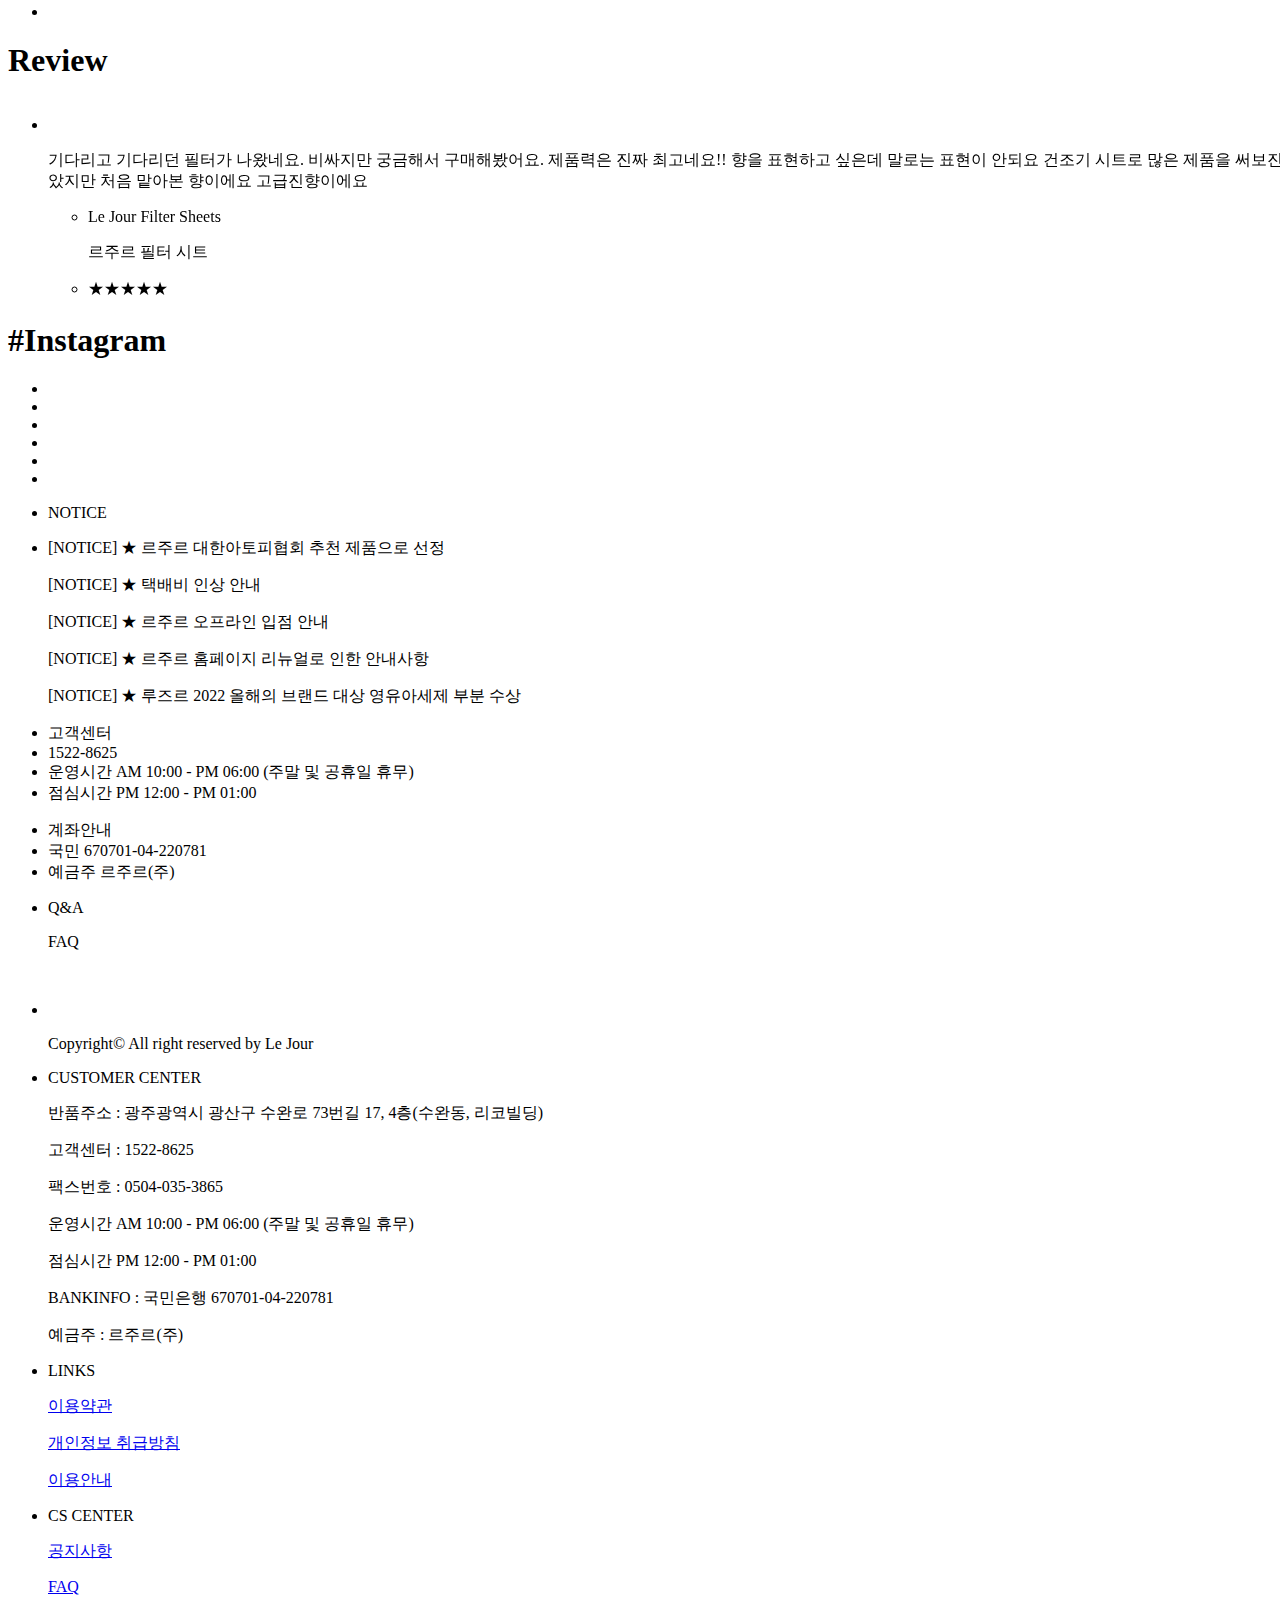
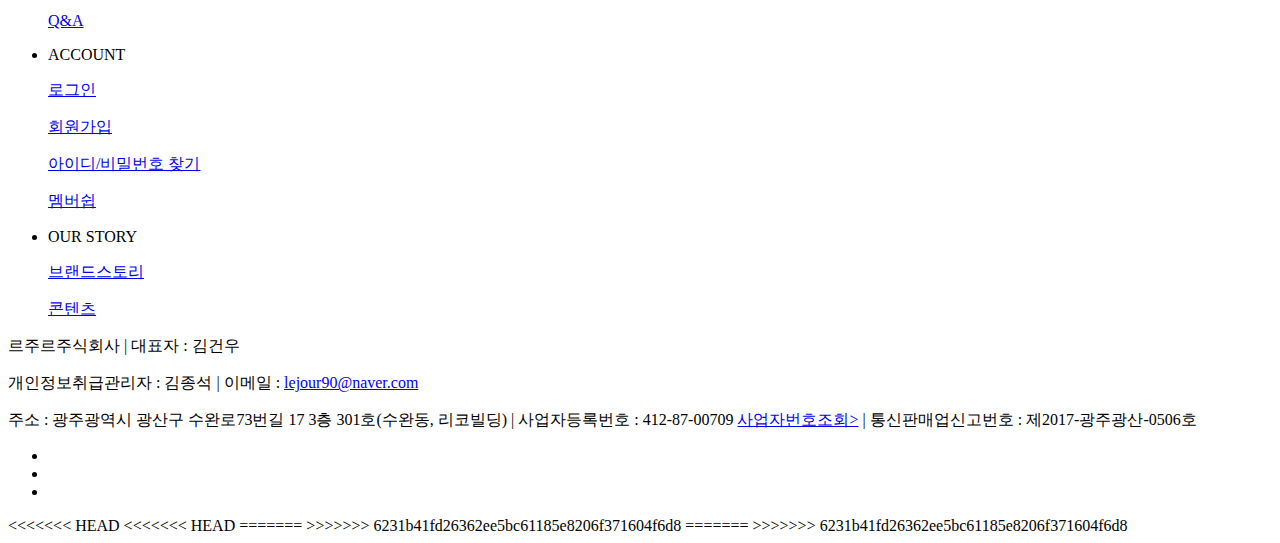
==== commit 7b879ade: "Update index.html" ====
--- a/index.html
+++ b/index.html
@@ -648,7 +648,11 @@
     </footer>
 </body>
 <<<<<<< HEAD
+<<<<<<< HEAD
 </html>
 =======
 </html>
 >>>>>>> 6231b41fd26362ee5bc61185e8206f371604f6d8
+=======
+</html>
+>>>>>>> 6231b41fd26362ee5bc61185e8206f371604f6d8
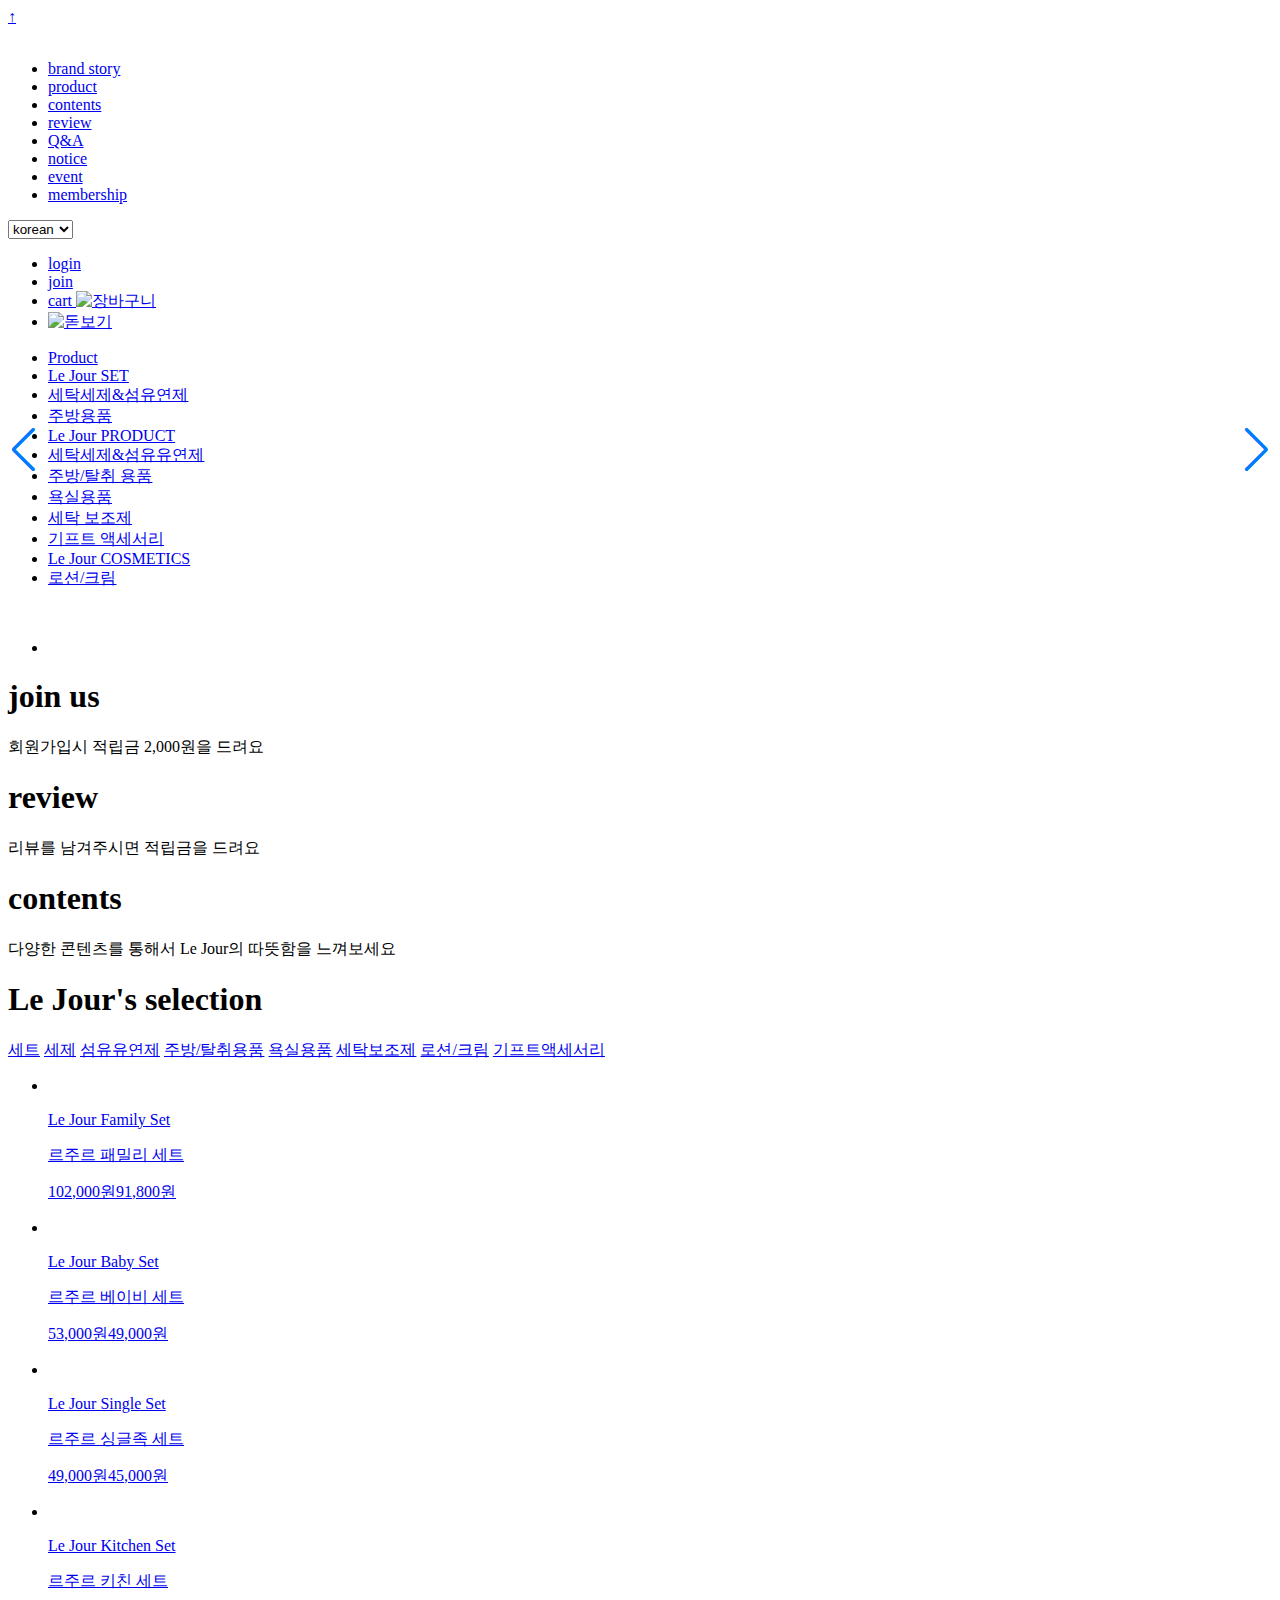
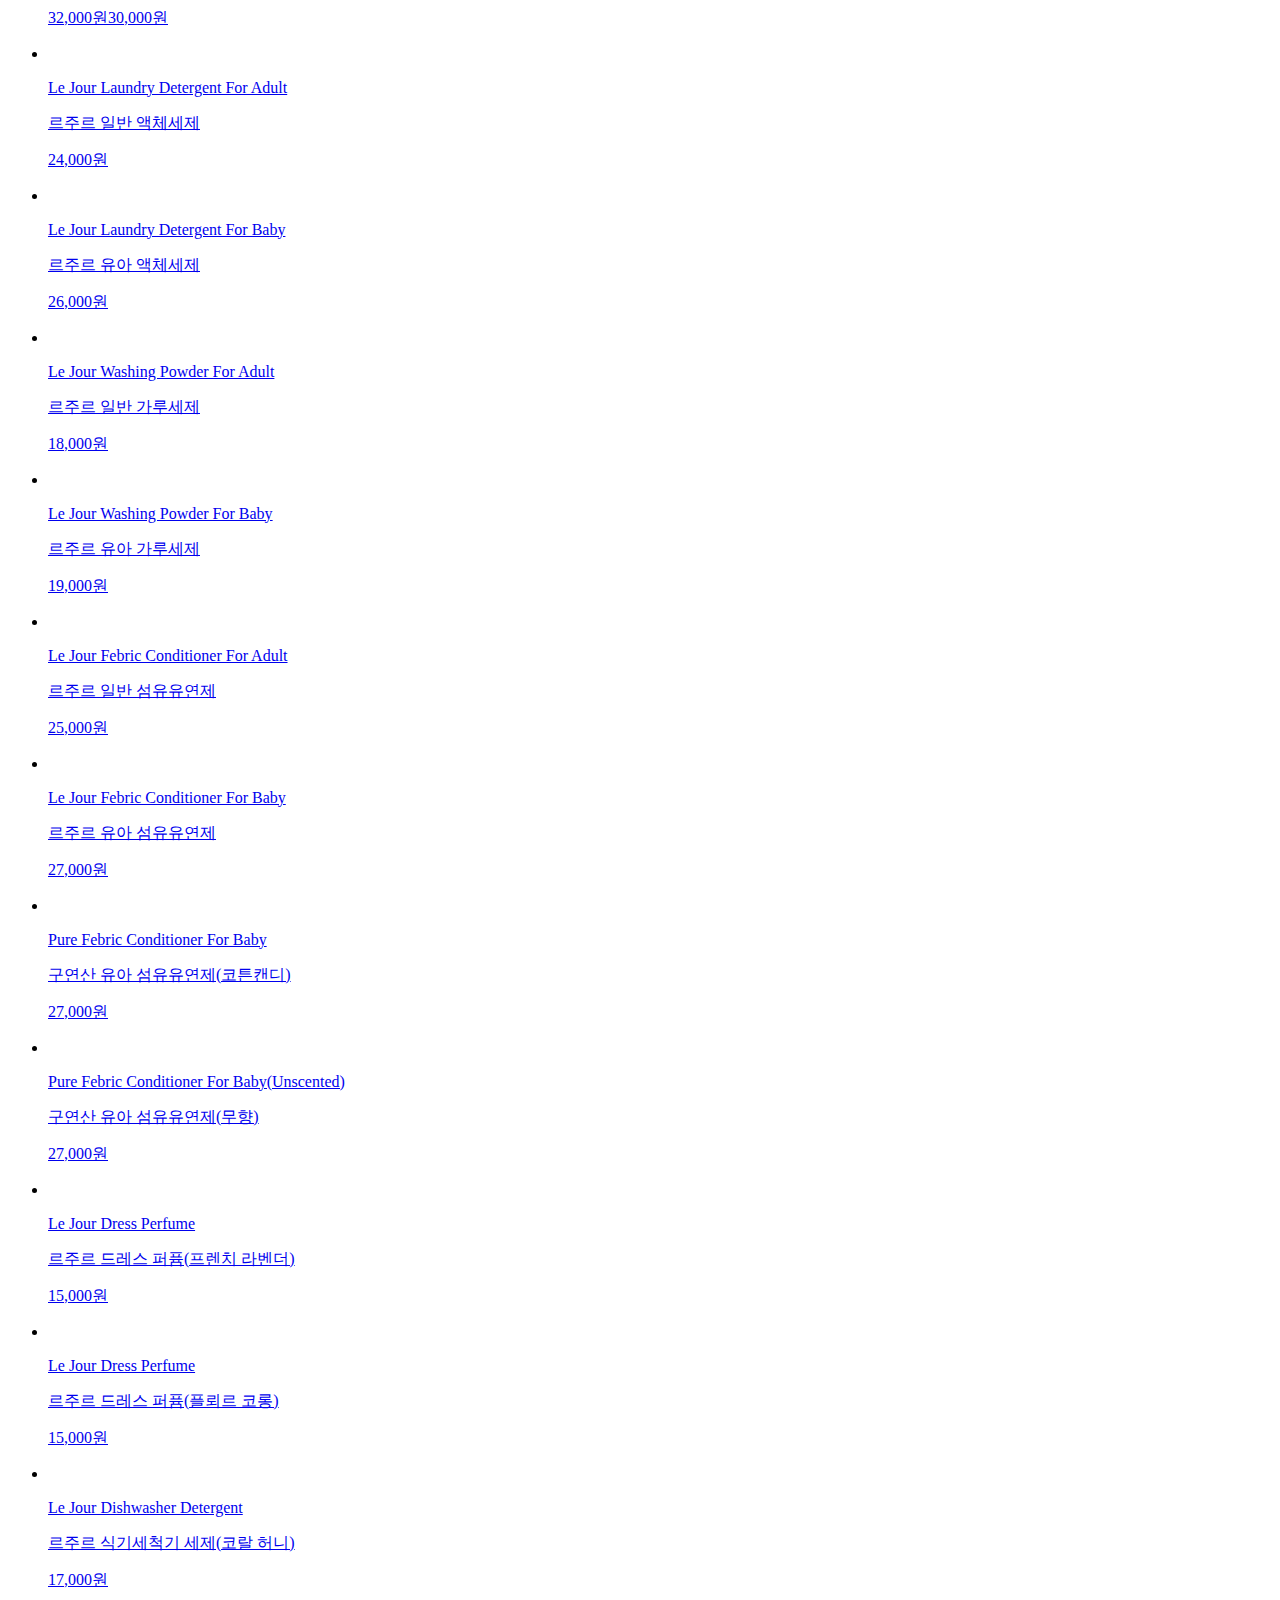
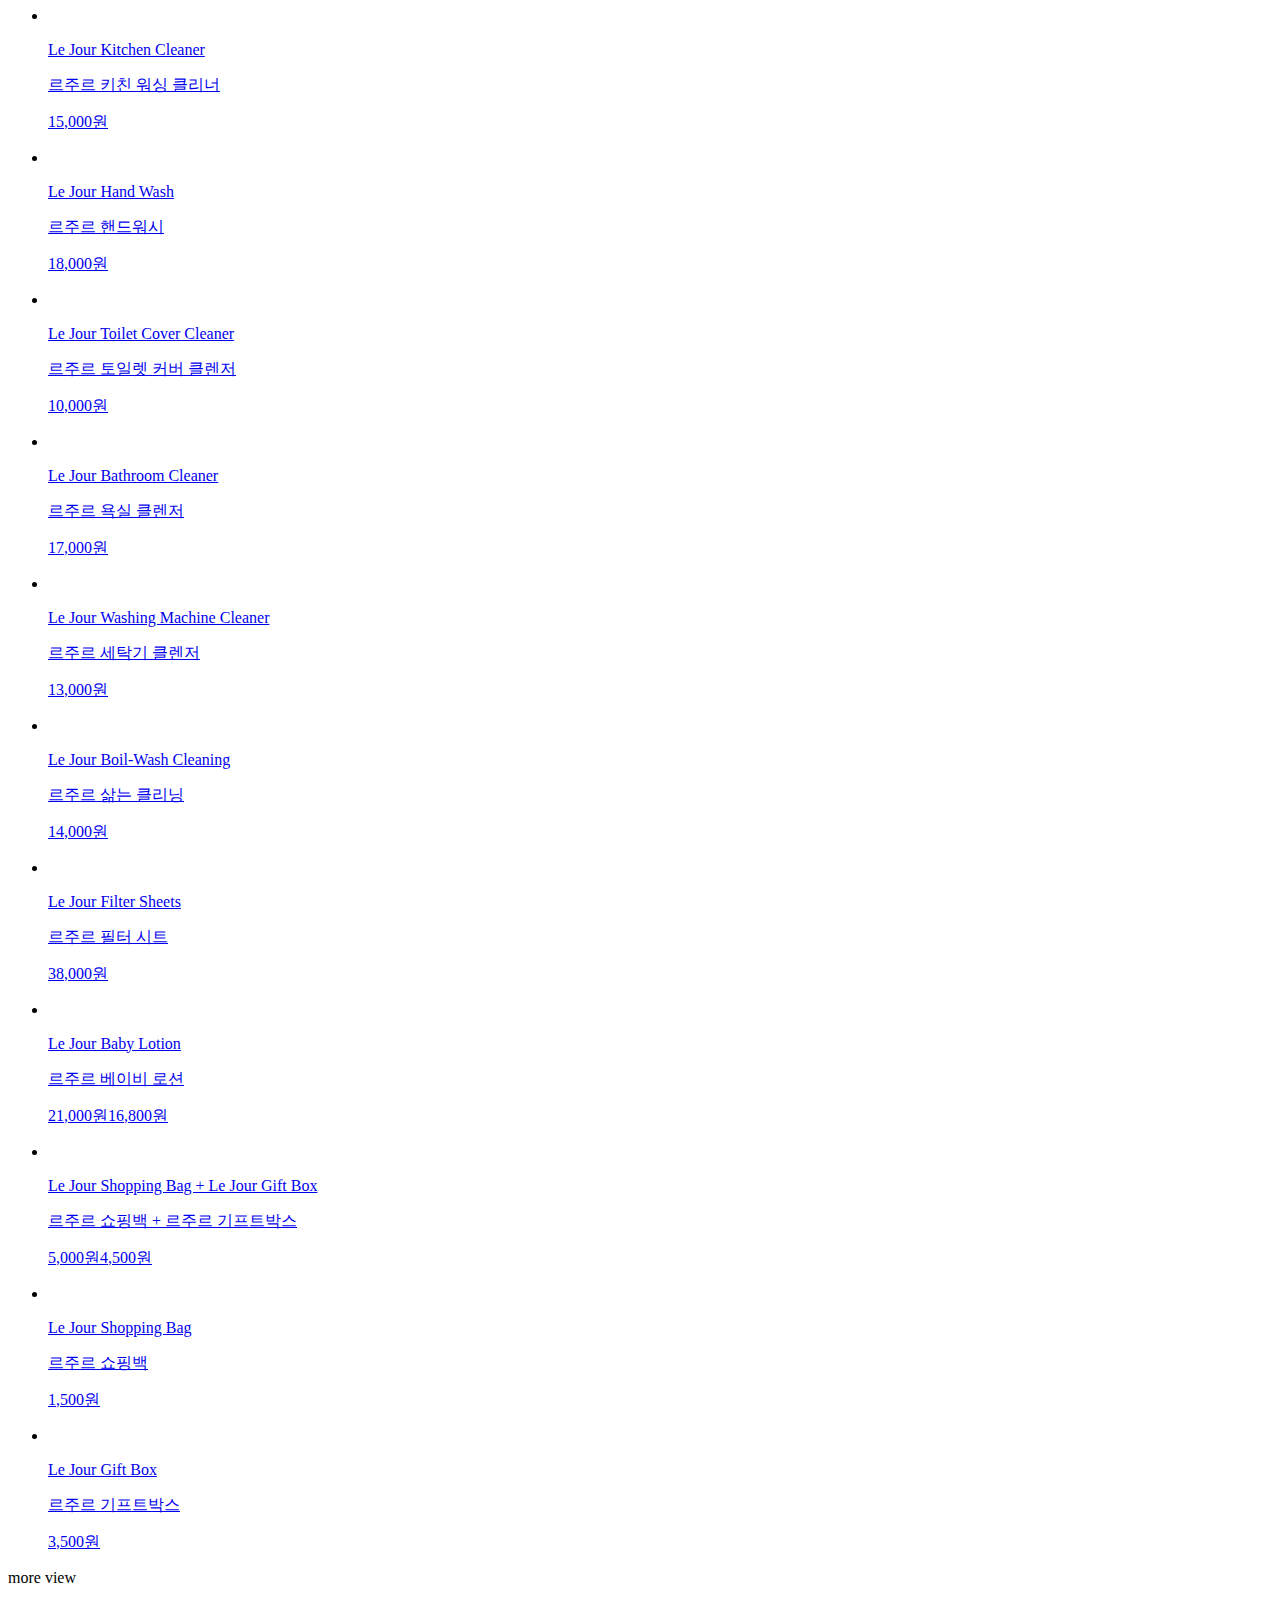
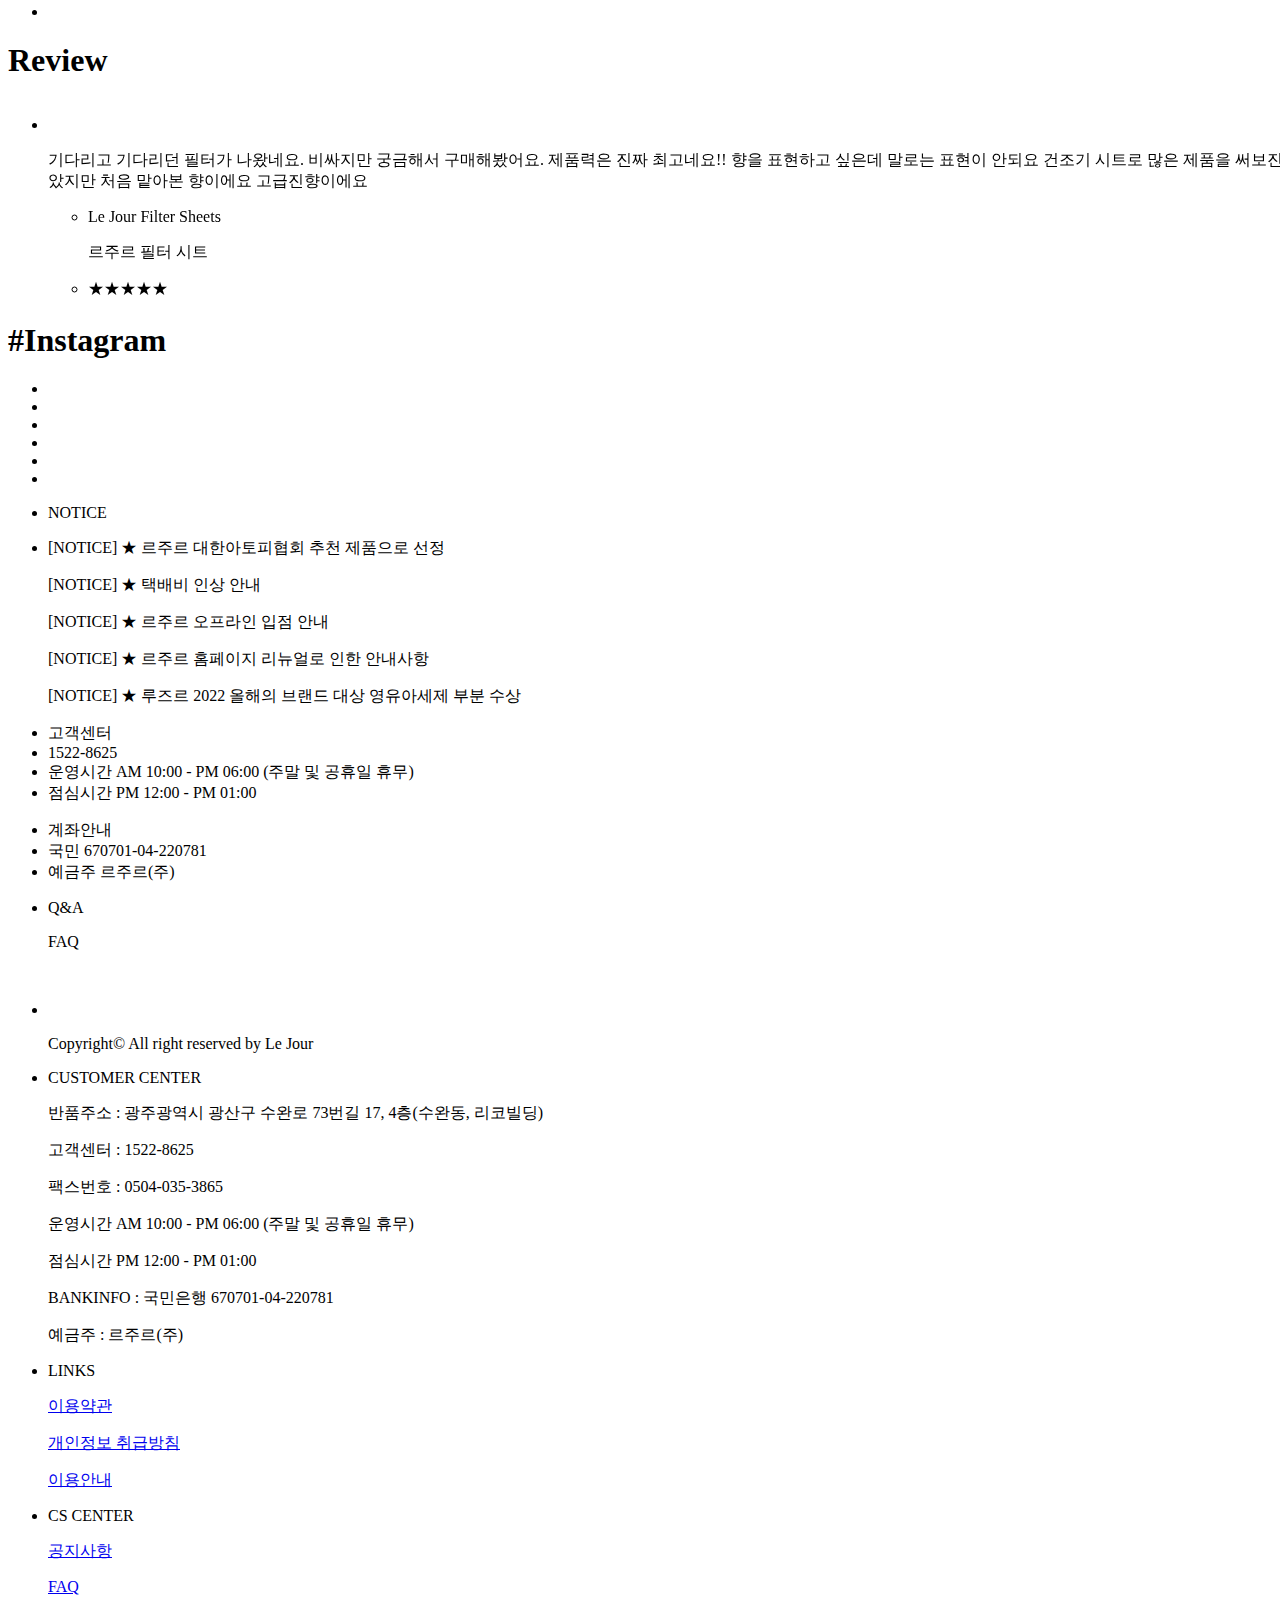
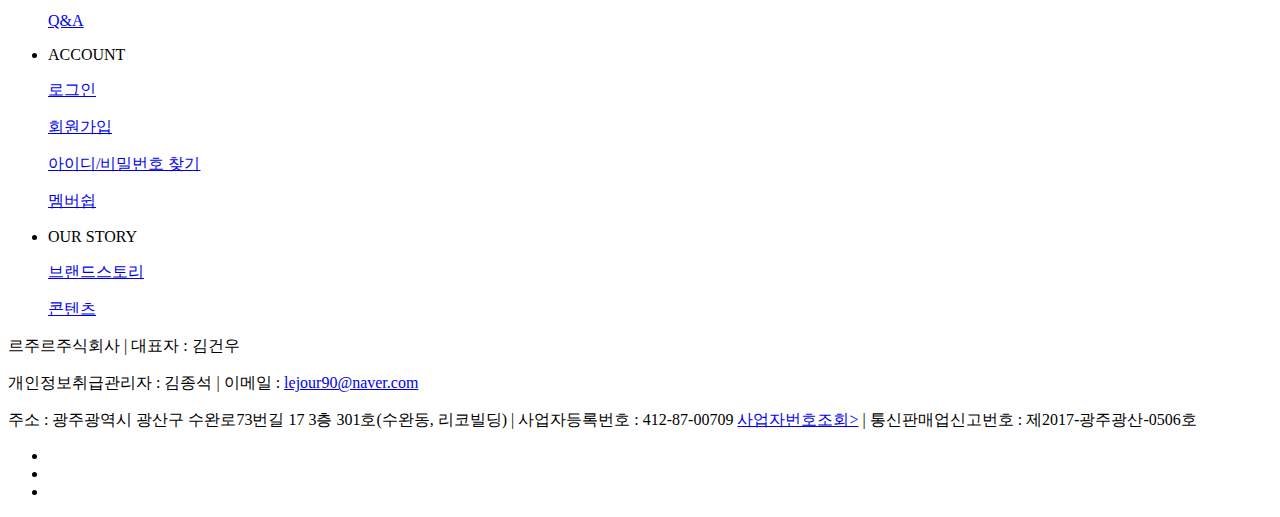
==== commit ffc97349: "Update index.html" ====
--- a/index.html
+++ b/index.html
@@ -647,12 +647,4 @@
         </section>
     </footer>
 </body>
-<<<<<<< HEAD
-<<<<<<< HEAD
-</html>
-=======
-</html>
->>>>>>> 6231b41fd26362ee5bc61185e8206f371604f6d8
-=======
-</html>
->>>>>>> 6231b41fd26362ee5bc61185e8206f371604f6d8
+</html>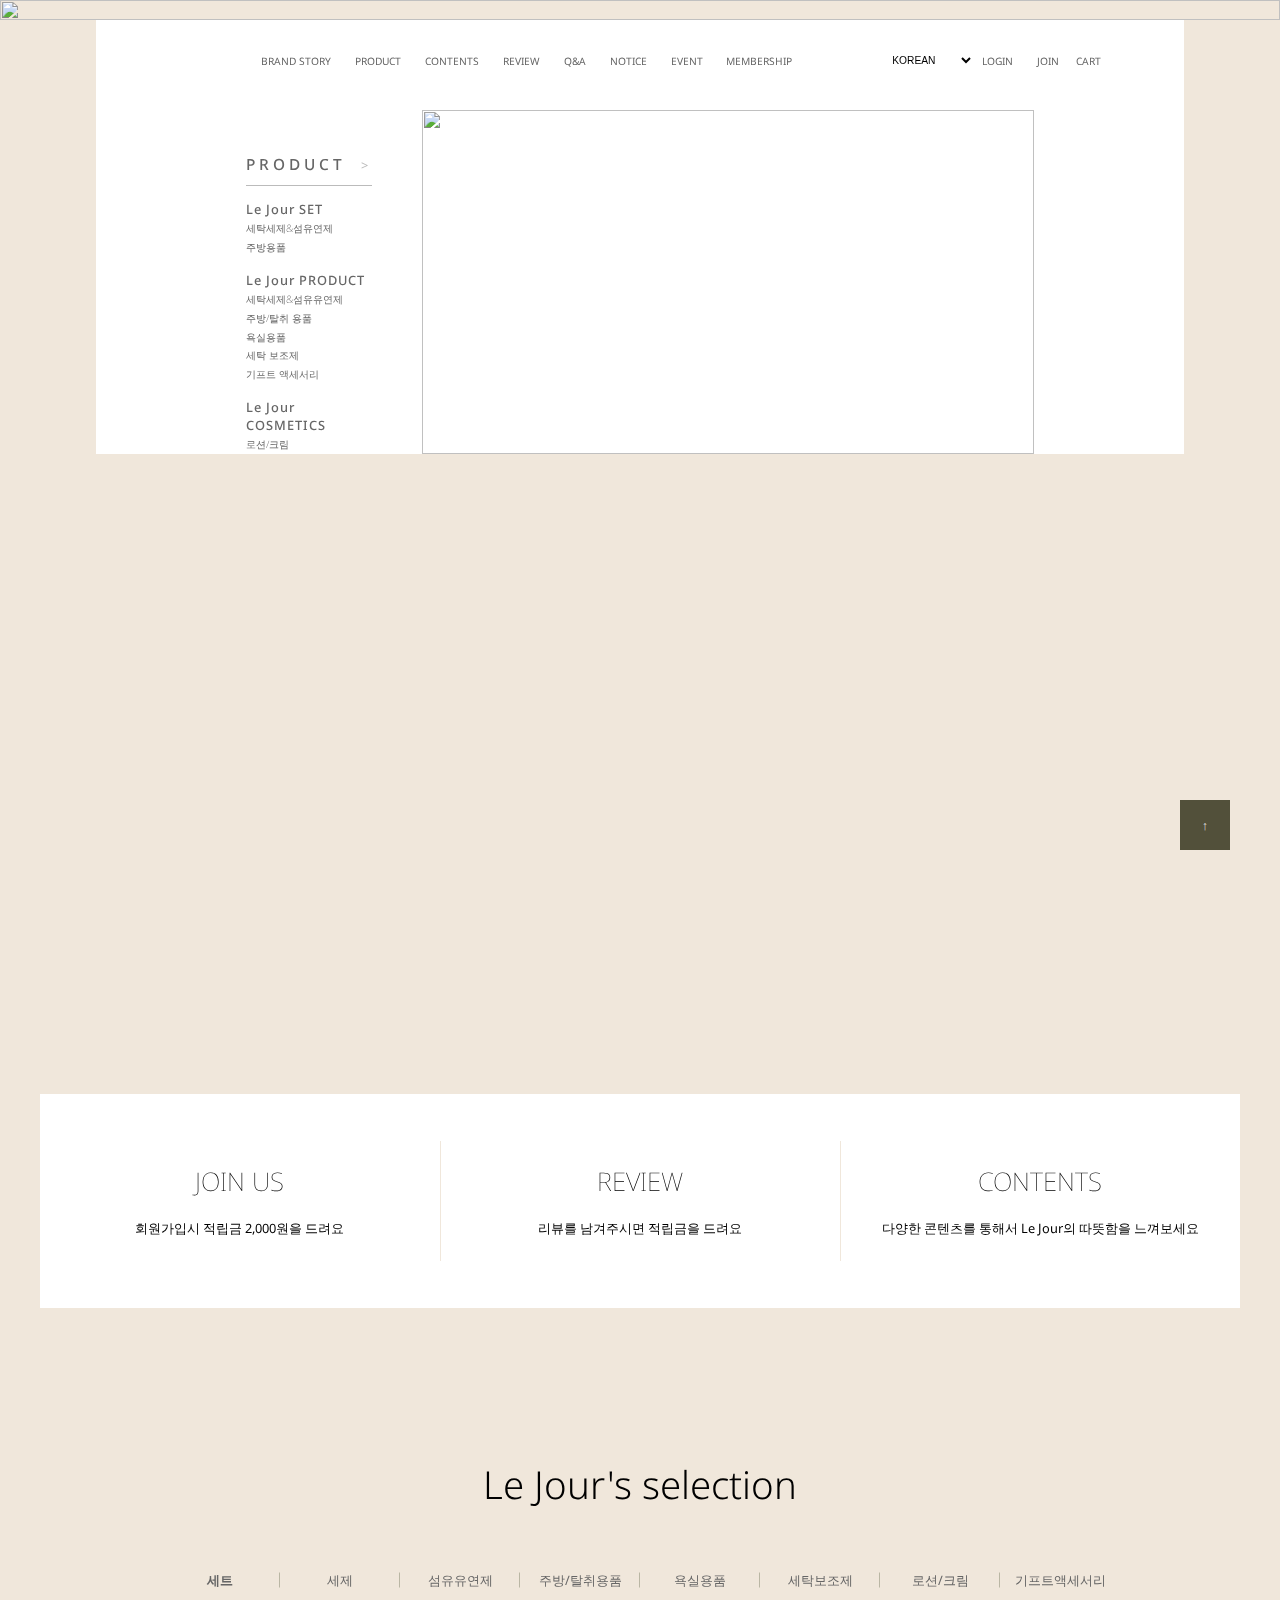
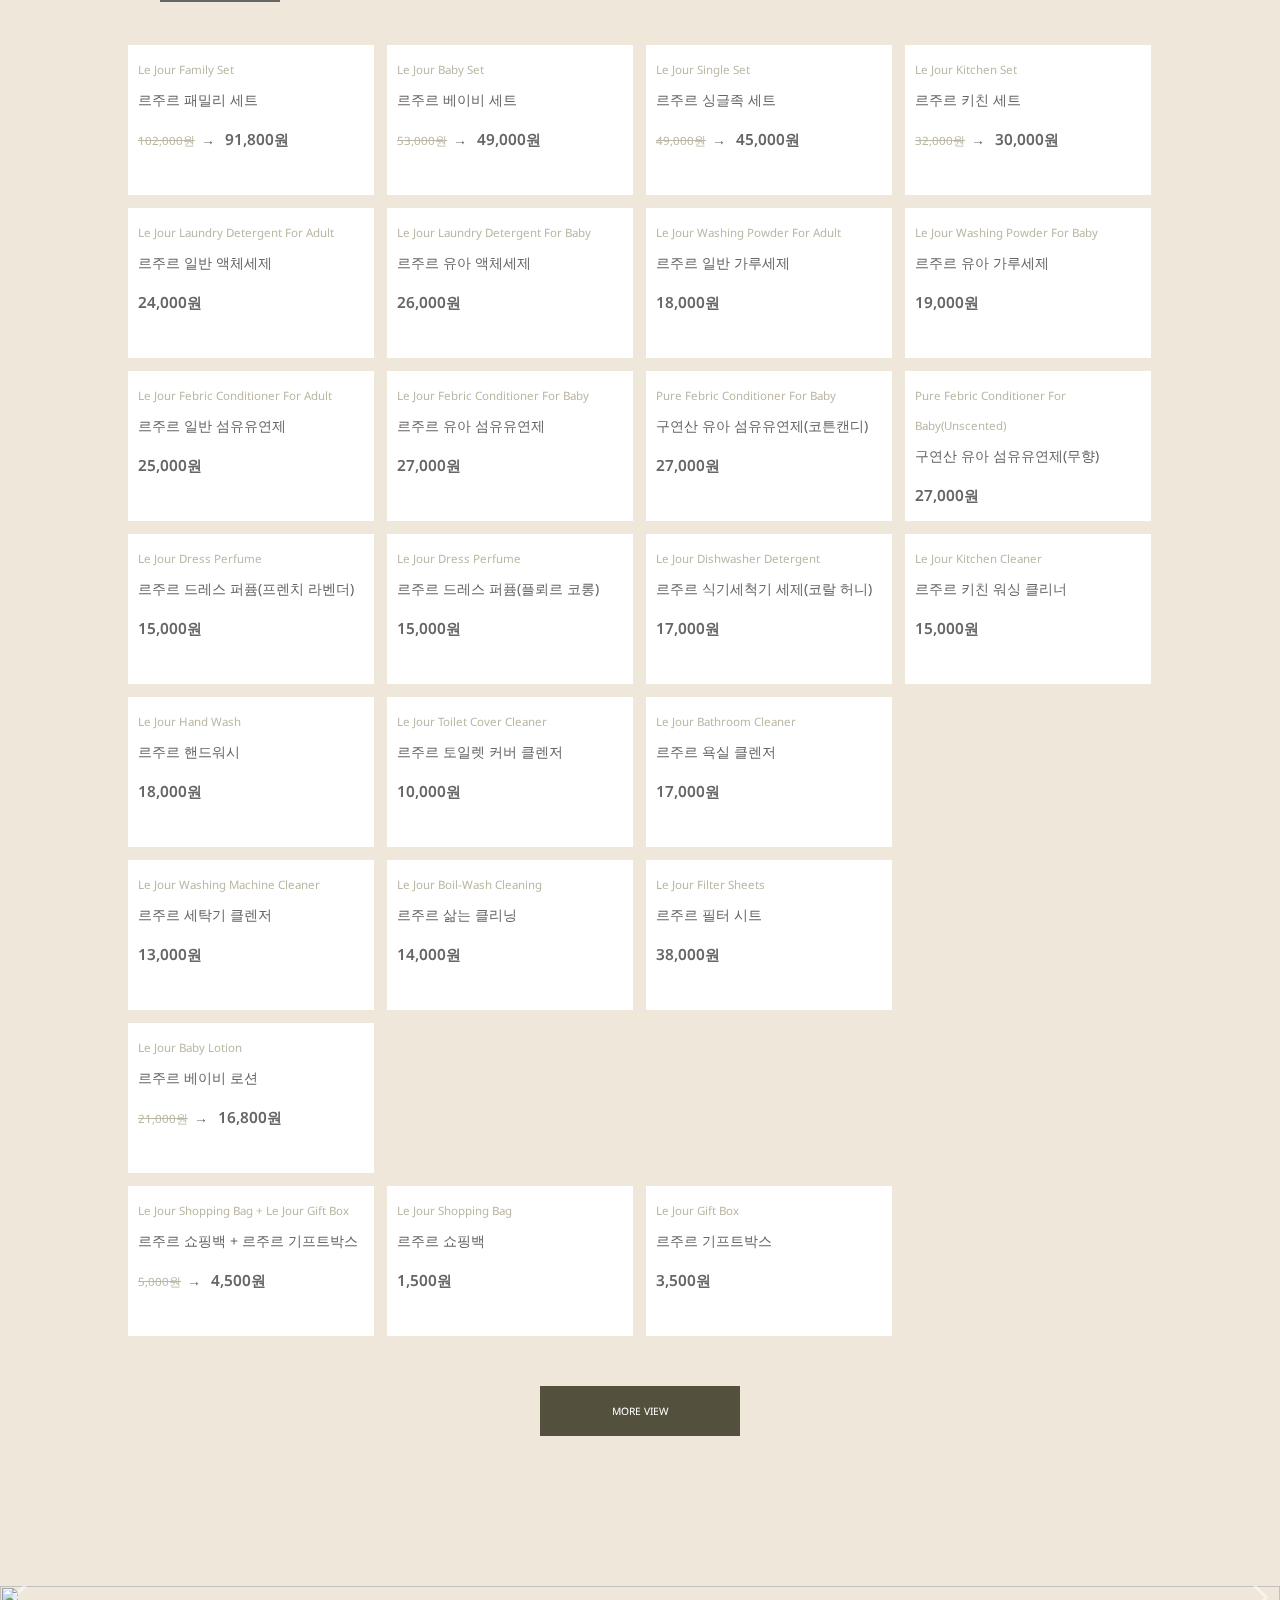
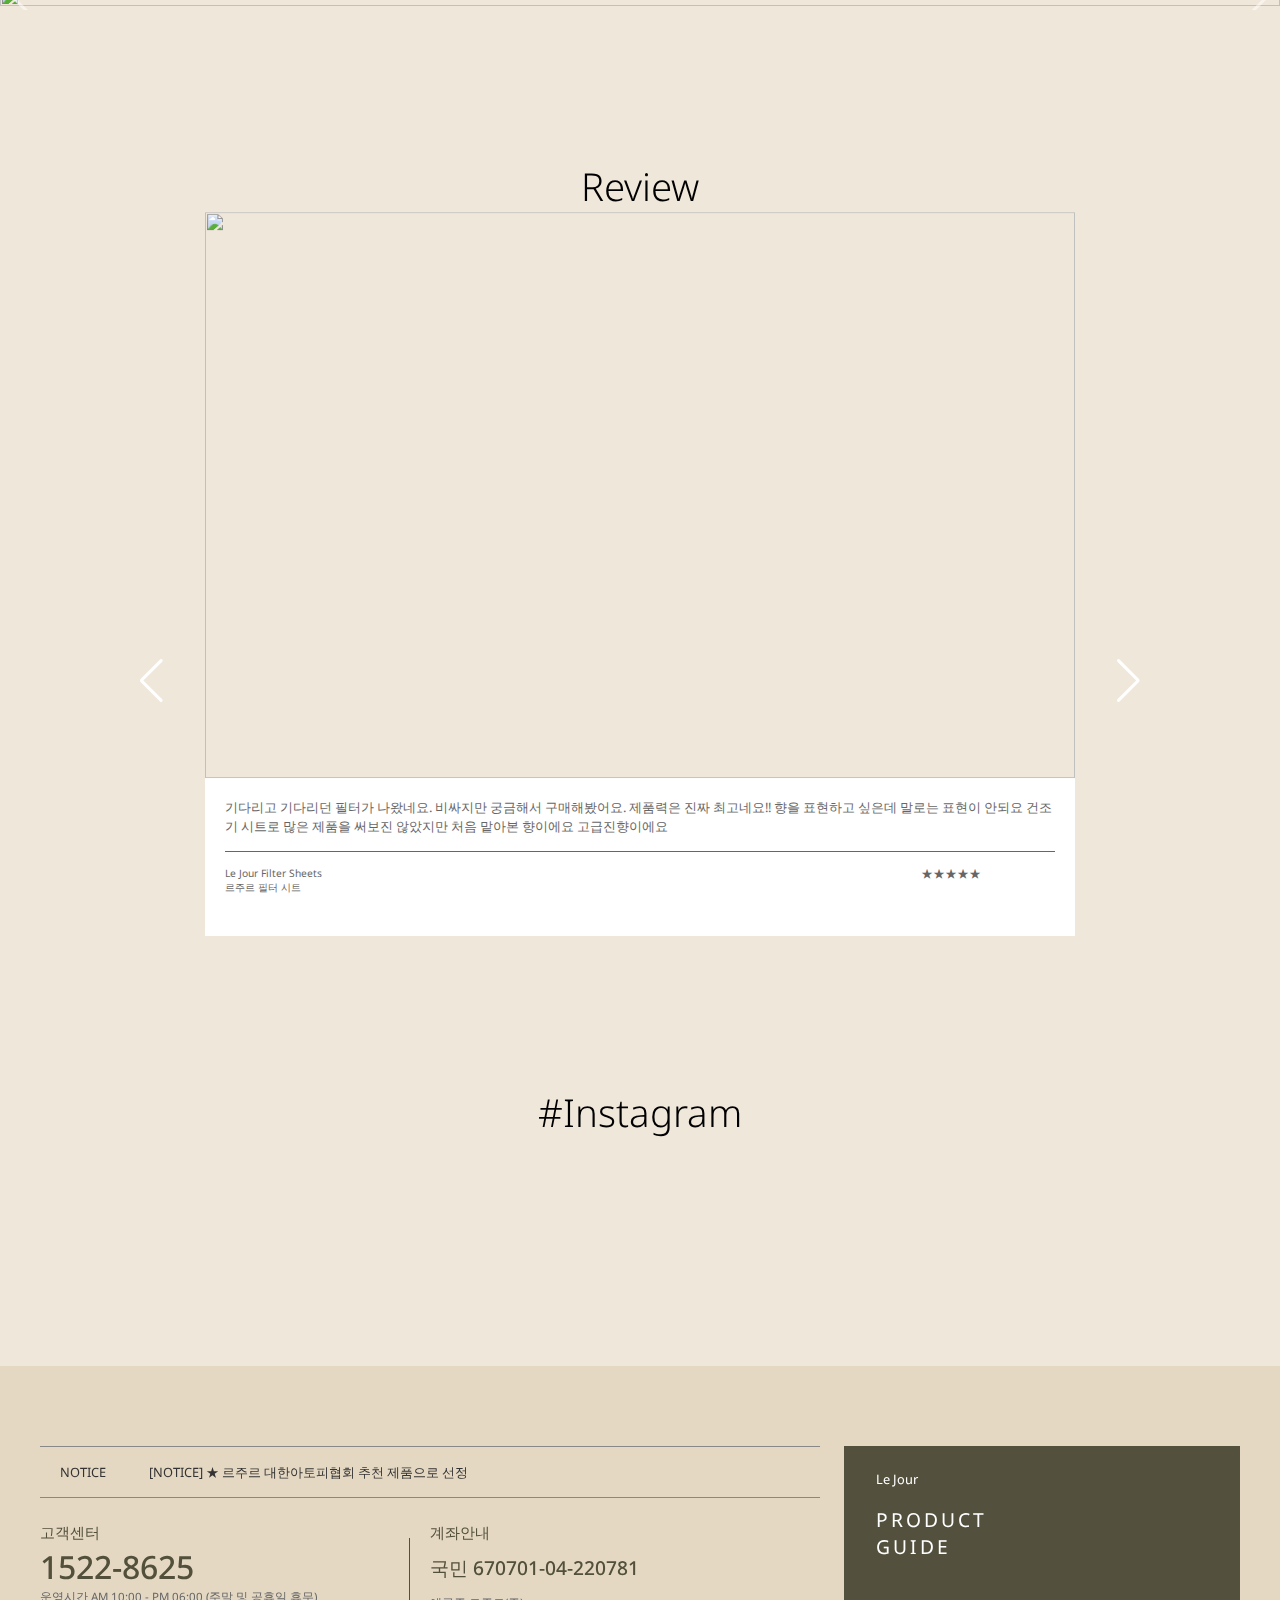
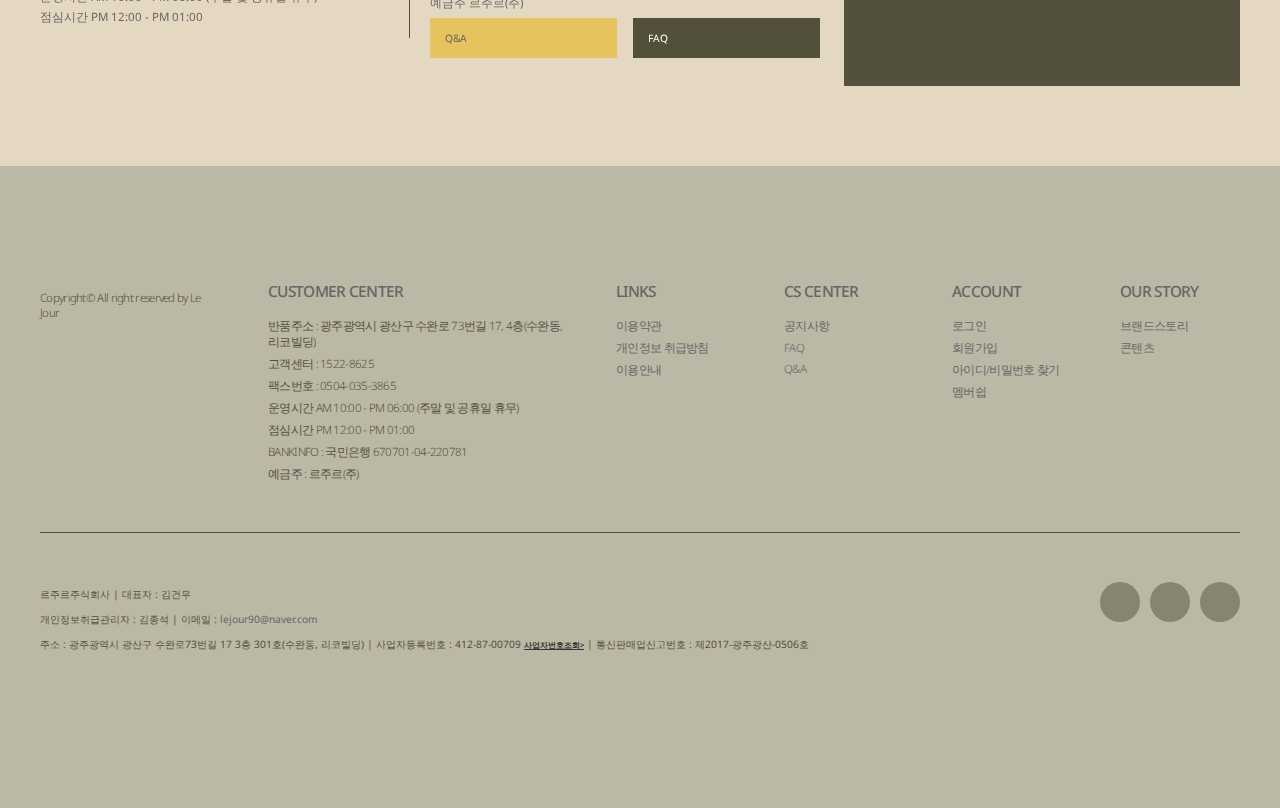
==== commit 6b72166f: "221208" ====
--- a/index.html
+++ b/index.html
@@ -9,6 +9,7 @@
     <script src="https://cdn.jsdelivr.net/npm/swiper@8/swiper-bundle.min.js"></script>
     <script src="./scroll.js" defer></script>
     <script src="./lejour.js" defer></script>
+    <script src="https://kit.fontawesome.com/7c68a91c00.js" crossorigin="anonymous"></script>
     <link rel="stylesheet" href="https://cdn.jsdelivr.net/npm/swiper@8/swiper-bundle.min.css"/>
     <link rel="stylesheet" href="./scroll.css">
     <link rel="stylesheet" href="style.css">
@@ -23,6 +24,7 @@
         <nav>
             <div class="inner">
                 <a href="#" class="logo"><img src="./image/logo.svg" alt=""></a>
+                <i class="fa-solid fa-bars"></i>
                 <div class="gnb">
                     <ul>
                         <li><a href="#">brand story</a></li>
@@ -43,8 +45,8 @@
                     <ul class="top_nav">
                         <li><a href="#">login</a></li>
                         <li><a href="#">join</a></li>
-                        <li><a href="#">cart <img src="./image/cart.png" alt="장바구니"></a></li>
-                        <li class="search"><a href="#"><img src="./image/search.png" alt="돋보기"></a></li>
+                        <li class="cart"><a href="#">cart</a></li>
+                        <li class="search"><a href="#"></a></li>
                     </ul>
                 </div>
             </div>
@@ -119,7 +121,7 @@
                 <p>다양한 콘텐츠를 통해서 Le Jour의 따뜻함을 느껴보세요</p>
             </div>
         </div>
-        <section>
+        <section class="menubar">
             <h1>Le Jour's selection</h1>
             <div class="cate">
                 <a href="javascript:void(0);" class="active">세트</a>
@@ -131,7 +133,7 @@
                 <a href="javascript:void(0);">로션/크림</a>
                 <a href="javascript:void(0);">기프트액세서리</a>
             </div>
-            <div class="menu_list">
+            <div class="menu_list">  
                 <ul>
                     <li>
                         <a href="#">
@@ -411,7 +413,7 @@
             </div>
             <div class="more"><p>more view</p></div>
         </section>
-        <div class="slider event_slide">
+        <div class="event_slide">
             <ul class="swiper-wrapper">
                 <li class="swiper-slide"><img src="./image/e_slide01.jpg" alt=""></li>
                 <li class="swiper-slide"><img src="./image/e_slide02.jpg" alt=""></li>
@@ -583,7 +585,10 @@
                 </div>
                 <div class="foot-right">
                     <a href="#">
-                        <img src="./image/foot-right.png" alt="">
+                        <p>Le Jour</p>
+                        <p>PRODUCT GUIDE</p>
+                        <p class="arrow"><img src="./image/arrow_w.svg" alt=""></p>
+                        <p class="bg-img"><img src="./image/foot-img.png" alt=""></p>
                     </a>
                 </div>
             </div>
@@ -595,7 +600,7 @@
                         <a href="#"><img src="./image/logo.svg" alt=""></a>
                         <p class="copyright">Copyright© All right reserved by Le Jour</p>
                     </li>
-                    <li>
+                    <li class="cs-txt">
                         <p class="foot-tit">CUSTOMER CENTER</p>
                         <p>반품주소 : 광주광역시 광산구 수완로 73번길 17, 4층(수완동, 리코빌딩)</p>
                         <p>고객센터 : 1522-8625</p>
--- a/style.css
+++ b/style.css
@@ -0,0 +1,761 @@
+@import url('https://fonts.googleapis.com/css2?family=Noto+Sans:wght@100;200;300;400;500;600;700;800;900&display=swap');
+
+*{margin: 0; padding: 0;}
+ul{list-style: none;}
+a{text-decoration: none; color: #666;}
+
+.top{
+    position: fixed;
+    bottom: 50px;
+    right: 50px;
+    width: 50px;
+    height: 50px;
+    line-height: 50px;
+    background-color: #52503a;
+    text-align: center;
+    z-index: 10;
+}
+html,body{
+    font-family: 'Noto Sans', sans-serif;
+    font-size: 1vw;
+}
+body{
+    background-color: #f0e7db;
+}
+
+.top a{
+    display: block;
+    color: #ddd;
+}
+header{
+    width: 100%;
+    background-color: rgba(255, 255, 255, 0);
+}
+nav .inner{
+    width: 85%;
+    margin: auto;
+    margin-top: 20px;
+    padding: 20px 30px;
+    box-sizing: border-box;
+    display: flex;
+    flex-wrap: wrap;
+    align-items: center;
+    background-color: #fff;
+}
+.inner .fa-bars{
+    display: none;
+}
+.fixed{
+    width: 100%;
+    position: fixed;
+    top: -20px;
+    background-color: #fff;
+    transition: all .2s;
+    z-index: 10;
+}
+.inner .logo{
+    width: 12%;
+}
+.inner .gnb{
+    width: 60%;
+}
+.gnb ul{
+    width: 90%;
+    display: flex;
+    flex-wrap: wrap;
+    justify-content: space-around;
+}
+.gnb li{
+    text-align: center;
+}
+.gnb li a{
+    font-size: .8rem;
+}
+.inner .gnb_right{
+    width: 28%;
+    display: flex;
+    align-items: center;
+    justify-content: space-around;
+}
+.gnb_right select{
+    width: 120px;
+    height: 30px;
+    font-size: .8rem;
+    text-transform: uppercase;
+    text-align: center;
+    background-color: rgba(58, 74, 24, 0);
+    border: 0px;
+}
+.gnb_right .top_nav{
+    width: 70%;
+    display: flex;
+    justify-content: space-between;
+}
+.top_nav li{
+    width: 26%;
+    height: 40px;
+    line-height: 40px;
+    text-align: center;
+}
+.top_nav .cart{
+    text-align: left;
+    background:url(./image/cart.png) no-repeat 90% center;
+}
+.top_nav .search{
+    width: 15%;
+    background:url(./image/search.png) no-repeat center;
+}
+.inner a{
+    font-size: .8rem;
+    text-transform: uppercase;
+}
+
+/* 서브메뉴 */
+nav .snb{
+    width: 85%;
+    margin: auto;
+}
+.snb .slide_menu{
+    width: 100%;
+    padding-top: 10px;
+    display: flex;
+    background-color: #fff;
+}
+.slide_menu ul{
+    width: 30%;
+    padding: 0 50px 0 150px;
+    box-sizing: border-box;
+}
+.slide_menu .main_tit{
+    margin-top: 35px;
+    height: 40px;
+    line-height: 40px;
+    border-bottom: 1px solid #bbb;
+    position: relative;
+    letter-spacing: 4px;
+    text-transform: uppercase;
+}
+.slide_menu .main_tit a{
+    font-weight: 500;
+    font-size: 1.2rem;
+}
+.slide_menu .main_tit::before{
+    content: '>';
+    position: absolute;
+    color: #bbb;
+    top: 50%;
+    right: 0;
+    transform: translateY(-50%);
+}
+.slide_menu li{
+    line-height: 1.4rem;
+}
+.slide_menu li a{
+    font-weight: 200;
+    font-size: .8rem;
+}
+.slide_menu .title{
+    margin-top: 15px;
+}
+.slide_menu .title a{
+    font-size: 1rem;
+    font-weight: 500;
+    letter-spacing: 1px;
+}
+.slide_menu p{
+    width: 70%;
+    padding-right: 150px;
+    box-sizing: border-box;
+}
+.slide_menu img{
+    width: 100%;
+    height: 100%;
+    object-fit: cover;
+}
+
+/* 메인 슬라이드 */
+.main-slider{
+    width: 100%;
+    overflow: hidden;
+    position: absolute;
+    top: 0;
+    z-index: -1;
+}
+.blank{
+    padding-top: 80px;
+}
+.main-slider .swiper-wrapper{
+    width: 100%;
+}
+.swiper-wrapper .swiper-slide{
+    width: 100%;
+}
+.swiper-slide img{
+    width: 100%;
+    height: 100%;
+    object-fit: cover;
+}
+
+/* ㅁㅔ인 */
+main{
+    width: 100%;
+    z-index: -1;
+    /* margin-top: 55%; */
+}
+main::before{
+    content: '';
+    display: block;
+    margin-top: 50%;
+}
+
+/* 이벤트 */
+main .event{
+    position: relative;
+    max-width: 1200px;
+    margin: auto;
+    display: flex;
+    justify-content: space-between;
+    background-color: #fff;
+}
+.event .event_content{
+    position: relative;
+    width: 33.3%;
+    padding: 70px 0;
+    text-align: center;
+    transition: all .5s;
+}
+.event .event_content:not(:nth-of-type(1))::before{
+    content: '';
+    position: absolute;
+    top: 50%;
+    left: 0;
+    transform: translateY(-50%);
+    display: block;
+    width: 1px;
+    height: 120px;
+    background-color: #f0e7db;
+}
+.event_content h1{
+    font-weight: 100;
+    text-transform: uppercase;
+}
+.event_content p{
+    margin-top: 20px;
+}
+.event .event_content:hover{
+    background-color: #52503a;
+    color: #fff;
+}
+.event .event_content:hover::before{
+    content: '';
+    width: 0px;
+}
+
+
+/* section */
+main section{
+    width: 80%;
+    margin: 150px auto;
+    position: relative;
+}
+
+/* 셀렉트 */
+main section h1{
+    text-align: center;
+    font-size: 3rem;
+    font-weight: 300;
+}
+main section .cate{
+    max-width: 960px;
+    margin: 50px auto 30px;
+    display: flex;
+}
+main section .cate a{
+    width: 120px;
+    height: 40px;
+    line-height: 40px;
+    text-align: center;
+    position: relative;
+}
+main section .cate a:not(:last-child):before{
+    content: '';
+    width: 1px;
+    height: 15px;
+    background-color: #bab7a4;
+    position: absolute;
+    top: 50%;
+    right:0px;
+    transform: translateY(-50%);
+}
+main section .active{
+    font-weight: 800;
+    border-bottom: 2px solid #666;
+    transition: all .2s ease-in-out;
+}
+main section .menu_list{
+    max-width: 1200px;
+    margin: auto;
+    overflow: hidden;
+}
+main section .menu_list ul{
+    width: 100%;
+    display: flex;
+    opacity: 1;
+}
+main section .menu_list li{
+    width: 24%;
+}
+.menu_list li:not(:last-child){
+    margin-right: 1.3%;
+}
+.menu_list li img{
+    width: 100%;
+    object-fit: cover;
+    background-color: #daceb2;
+}
+.menu_list li:nth-child(even) img{
+    background-color: #bab7a4;
+}
+.menu_list li:hover img{
+    opacity: 0.7;
+    transition: all .3s;
+}
+.menu_list li .txt{
+    width: 100%;
+    height: 150px;
+    margin-top: -5px;
+    padding: 10px;
+    box-sizing: border-box;
+    background-color: #fff;
+}
+.txt p:nth-of-type(1){
+    font-size: .9rem;
+    line-height: 30px;
+    color: #bab7a4;
+}
+.txt p:nth-of-type(2){
+    font-size: 1.1rem;
+    line-height: 30px;
+}
+.txt p:nth-of-type(3) span{
+    color:#bab7a4;
+    font-size: .9rem;
+    font-weight: 400;
+    text-decoration: line-through;
+    position: relative;
+    margin-right: 30px;
+}
+.txt p:nth-of-type(3) span::before{
+    content: '→';
+    display: block;
+    font-size: 1.1rem;
+    position: absolute;
+    right: -20px;
+    color: #666;
+}
+.txt p:nth-of-type(3){
+    font-size: 1.2rem;
+    line-height: 50px;
+    font-weight: 600;
+}
+main section .more{
+    width: 200px;
+    margin:50px auto;
+}
+.more p{
+    height: 50px;
+    line-height: 50px;
+    color: #fff;
+    text-align: center;
+    text-transform: uppercase;
+    font-size: .8rem;
+    background-color: #53513d;
+}
+.more p:hover{
+    color: initial;
+    background-color: #e7c35d;
+    transition: all .3s;
+}
+
+/* 메인 내부 이벤트슬라이드 */
+.event_slide{
+    width: 100%;
+    overflow: hidden;
+    position: relative;
+}
+.swiper-slide img{
+    width: 100%;
+    height: 100%;
+    object-fit: cover;
+}
+.swiper-button-next,
+.swiper-button-prev{
+    position: absolute;
+    color: rgba(255, 255, 255, 0.5);
+}
+.swiper-button-next:hover,
+.swiper-button-prev:hover{
+    color: #fff;
+    transition: all .3s;
+}
+
+/* 메인 리뷰섹션 */
+main section .review{
+    width: 85%;
+    margin: auto;
+    overflow: hidden;
+    color: #666;
+}
+.review li .photo{
+    width: 100%;
+    height: 0;
+    padding-bottom: 65%;
+    position: relative;
+}
+.photo img{
+    position: absolute;
+    top: 50%;
+    left: 0;
+    transform: translateY(-50%);
+    width: 100%;
+    height: 100%;
+    object-fit: cover;
+}
+.swiper-slide .review-txt{
+    width: 100%;
+    padding: 20px 20px;
+    box-sizing: border-box;
+    background-color: #fff;
+}
+.review-txt .review-con{
+    width: 100%;
+    overflow: hidden;
+    text-overflow: ellipsis;
+    white-space: normal;
+    line-height: 1.5rem;
+    text-align: left;
+    word-wrap: break-word;
+    display: -webkit-box;
+    -webkit-line-clamp: 2 ;
+    -webkit-box-orient: vertical;
+}
+.review-txt ul{
+    width: 100%;
+    position: relative;
+    padding-top: 30px;
+    display: flex;
+    height: 50px;
+}
+.review-txt ul::before{
+    content: '';
+    position: absolute;
+    top: 15px;
+    width: 100%;
+    height: 1px;
+    background-color: #666;
+}
+.review-txt li:nth-of-type(1){
+    width: 75%;
+    font-size: .8rem;
+}
+.review-txt li:nth-of-type(2){
+    width: 25%;
+    text-align: center;
+    font-size: .9rem;
+}
+main section .swiper-button-prev,
+main section .swiper-button-next{
+    position: absolute;
+    top: 70%;
+    transform: translateY(-50%);
+    color: #fff;
+}
+
+/* 메인 인스타(sns부분) */
+main section .insta{
+    width: 100%;
+    margin: auto;
+    display: flex;
+    justify-content: space-between;
+}
+.insta li{
+    width: 15.8%;
+    padding: 30px 0;
+    box-sizing: border-box;
+}
+.insta img{
+    width: 100%;
+}
+
+
+/* 푸터 */
+footer{
+    width: 100%;
+}
+footer section{
+    width: 100%;
+    background-color: #e4d8c3;
+    padding: 80px 0;
+}
+footer .foot-top{
+    max-width: 1200px;
+    margin: auto;
+    display: flex;
+    justify-content: space-between;
+}
+.foot-top .foot-left{
+    width: 65%;
+}
+.foot-left .notice{
+    padding: 0 20px;
+    border-top: 1px solid #888;
+    border-bottom: 1px solid #888;
+}
+.notice ul{
+    width: 100%;
+    height: 50px;
+    line-height: 50px;
+    display: flex;
+    justify-content: space-between;
+}
+.notice li{
+    height: 30px;
+    line-height: 30px;
+    margin: 10px 0;
+    font-size: 1rem;
+    color: #333;
+}
+.notice li:nth-of-type(1){
+    width: 12%;
+}
+.notice .notice-slide{
+    width: 88%;
+    overflow: hidden;
+}
+.notice-slide p{
+    position: relative;
+}
+.foot-left .info{
+    width: 100%;
+    display: flex;
+}
+.info .cs-box{
+    width: 50%;
+    font-size: .9rem;
+    color: #666;
+    margin-top: 20px;
+    position: relative;
+}
+.info .cs-box::before{
+    content: '';
+    position: absolute;
+    top: 50%;
+    right: 20px;
+    transform: translateY(-50%);
+    width: 1px;
+    height: 100px;
+    background-color: #53513d;
+}
+.cs-box li:nth-of-type(1){
+    height: 30px;
+    line-height: 30px;
+    font-size: 1.2rem;
+    font-weight: 500;
+    color: #52503a;
+}
+.cs-box li:nth-of-type(2){
+    font-size: 2.5rem;
+    line-height: 3rem;
+    font-weight: 500;
+    color: #52503a;
+}
+.cs-box li:nth-of-type(3),
+.cs-box li:nth-of-type(4){
+    width: 90%;
+    line-height: 20px;
+}
+.info .ac-box{
+    width: 50%;
+    font-size: .9rem;
+    color: #666;
+    margin-top: 20px;
+    position: relative;
+}
+.ac-box li:nth-of-type(1){
+    height: 30px;
+    line-height: 30px;
+    font-size: 1.2rem;
+    font-weight: 500;
+    color: #52503a;
+}
+.ac-box li:nth-of-type(2){
+    height: 40px;
+    line-height: 40px;
+    font-size: 1.5rem;
+    font-weight: 500;
+    color: #52503a;
+}
+.ac-box li:nth-of-type(3){
+    height: 30px;
+    line-height: 30px;
+}
+.ac-box li:nth-of-type(4){
+    position: relative;
+}
+.info .btn-box{
+    position: absolute;
+    left: 0;
+    width: 100%;
+    display: flex;
+    justify-content: space-between;
+    height: 40px;
+    line-height: 40px;
+    font-size: .8rem;
+}
+.btn-box .qna{
+    width: 48%;
+    padding-left: 15px;
+    box-sizing: border-box;
+    background:#e7c35d url(./image/arrow_b.svg) no-repeat 90% center;
+    background-size: 20%;
+}
+.btn-box .faq{
+    width: 48%;
+    padding-left: 15px;
+    box-sizing: border-box;
+    color: #fff;
+    background:#52503a url(./image/arrow_w.svg) no-repeat 90% center;
+    background-size: 20%;
+}
+.foot-top .foot-right{
+    width: 33%;
+    height: 0;
+    padding-bottom: 20%;
+    box-sizing: border-box;
+    overflow: hidden;
+    background-color: #53513d;
+    position: relative;
+}
+.foot-right p{
+    color: #fff;
+}
+.foot-right p:nth-of-type(1){
+    position: absolute;
+    top: 10%;
+    left: 8%;
+}
+.foot-right p:nth-of-type(2){
+    width: 35%;
+    position: absolute;
+    letter-spacing: 3px;
+    top: 25%;
+    left: 8%;
+    font-size: 1.5rem;
+}
+.foot-right .arrow{
+    position: absolute;
+    left: 8%;
+    top: 65%;
+    width: 20%;
+}
+.foot-right .bg-img{
+    width: 40%;
+    position: absolute;
+    top: 30%;
+    right: 2%;
+}
+.foot-right img{
+    width: 100%;
+}
+/* 푸터하단 */
+footer .foot-bottom{
+    width: 100%;
+    background-color: #bbb8a5;
+    padding: 50px 0;
+    position: relative;
+}
+.foot-bottom .fnb{
+    max-width:1200px;
+    margin: 50px auto;
+}
+.fnb ul{
+    display: flex;
+    flex-wrap: wrap;
+    justify-content: space-between;
+}
+.fnb p{
+    margin-top: 6px;
+    font-size: .9rem;
+    font-weight: 300;
+    color: #53513d;
+    letter-spacing: -0.7px;
+}
+.fnb .foot-tit{
+    font-weight: 500;
+    height: 40px;
+    line-height: 40px;
+    font-size: 1.2rem;
+    color: #666;
+}
+.fnb li{
+    width: 10%;
+}
+.fnb li:nth-of-type(1){
+    width: 15%;
+}
+.fnb li:nth-of-type(1) img{
+    width: 80%;
+}
+.fnb li:nth-of-type(2){
+    width: 25%;
+}
+.foot-bottom .ft-company{
+    max-width: 1200px;
+    margin: 100px auto;
+    position: relative;
+    font-size: .8rem;
+    line-height: 25px;
+    color: #53513d;
+}
+.foot-bottom .ft-company::before{
+    content: '';
+    position: absolute;
+    top: -50px;
+    width: 100%;
+    height: 1px;
+    background-color: #53513d;
+}
+.ft-company .license{
+    font-size: .6rem;
+    font-weight: 700;
+    text-decoration: underline;
+    color: #333;
+}
+.foot-bottom .ft-sns{
+    position: absolute;
+    top: 0;
+    right: 0;
+}
+.ft-sns ul{
+    display: flex;
+}
+.ft-sns li{
+    width: 40px;
+    height: 40px;
+    border-radius: 50%;
+    padding: 5px;
+    margin-left: 10px;
+    box-sizing: border-box;
+    background-color: #878570;
+}
+.ft-sns img{
+    width: 100%;
+}
+.foot-bottom .ft-certify{
+    position: absolute;
+    bottom: -100px;
+    right: 0;
+    width: 74px;
+    height: 74px;
+    background: url(./image/inipay_74x74_color.png);
+}--- a/tablet.css
+++ b/tablet.css
@@ -1,5 +1,199 @@
+html,body{
+    font-size: 1.5vw;
+}
 nav .inner{
     width: 100%;
     margin: auto;
-    margin-top: 0;
+    padding: 20px 0;
+}
+.gnb ul{
+    width: 100%;
+}
+.top_nav .cart{
+    text-align: center;
+    background:none;
+}
+.fixed{
+    top: 0;
+}
+nav .snb{
+    width: 100%;
+}
+.slide_menu ul{
+    padding: 0 50px 0 70px;
+}
+.slide_menu p{
+    padding-right: 70px;
+}
+/* 메인슬라이드 */
+.main-slider{
+    top: 80px;
+}
+
+/* 메인 */
+main{
+    margin-top: 60%;
+}
+main .event{
+    width: 95%;
+}
+main section{
+    width: 95%;
+    margin: 100px auto;
+}
+main section .cate{
+    width: 100%;
+}
+main section .cate a{
+    width: 100%;
+}
+main section .menu_list{
+    width: 100%;
+}
+
+/* *가운데 정렬 해결하기 */
+.event_slide{
+    width: 100%;
+    overflow: hidden;
+    position: relative;
+}
+.event_slide img{
+    width: 150%;
+    height: 150%;
+    object-fit : cover;
+    object-position: 75% 75%;
+}
+
+
+/*메인 리뷰부분 */
+main section .review{
+    width: 90%;
+    margin-top: 20px;
+}
+.review li .photo{
+    width: 100%;
+    padding-bottom: 65%;
+    position: relative;
+}
+.swiper-slide .review-txt{
+    padding: 25px 20px;
+    /* height: 150px; */
+}
+.swiper-button-next,
+.swiper-button-prev{
+    display: none;
+}
+
+
+
+/* 메인 인스타  */
+main section .insta{
+    margin-top: 20px;
+    flex-wrap: wrap;
+}
+.insta li{
+    width:32%;
+    padding: 1% 0;
+    box-sizing: border-box;
+}
+.insta img{
+    width: 100%;
+}
+
+
+footer .foot-top{
+    width: 90%;
+    position: relative;
+}
+.foot-top .foot-left{
+    width: 100%;
+}
+
+.foot-left .info{
+    width: 68%;
+}
+.foot-top .foot-right{
+    width: 30%;
+    position: absolute;
+    top: 30%;
+    right: 0;
+}
+/* 푸터 하단 */
+.foot-bottom .fnb{
+    width: 90%;
+}
+.fnb .foot-tit{
+    font-weight: 500;
+    height: 40px;
+    line-height: 40px;
+    font-size: 1.2rem;
+    color: #666;
+}
+.fnb li{
+    width: 25%;
+}
+.fnb li:nth-of-type(1){
+    width: 20%;
+}
+.fnb li:nth-of-type(2){
+    width: 75%;
+    display: flex;
+    flex-wrap: wrap;
+}
+.fnb .cs-txt p{
+    width: 50%;
+}
+.cs-txt p:nth-of-type(1),
+.cs-txt p:nth-of-type(2){
+    width: 100%;
+}
+.foot-bottom .ft-company{
+    width: 90%;
+    margin: 100px auto;
+    position: relative;
+    font-size: .8rem;
+    line-height: 25px;
+    color: #53513d;
+}
+.foot-bottom .ft-company::before{
+    content: '';
+    position: absolute;
+    top: -50px;
+    width: 100%;
+    height: 1px;
+    background-color: #53513d;
+}
+.ft-company .license{
+    font-size: .6rem;
+    font-weight: 700;
+    text-decoration: underline;
+    color: #333;
+}
+.foot-bottom .ft-sns{
+    position: absolute;
+    top: 0;
+    right: 0;
+}
+.ft-sns ul{
+    display: flex;
+}
+.ft-sns li{
+    width: 40px;
+    height: 40px;
+    border-radius: 50%;
+    padding: 5px;
+    margin-left: 10px;
+    box-sizing: border-box;
+    background-color: #878570;
+}
+.ft-sns img{
+    width: 100%;
+}
+.foot-bottom .ft-certify{
+    position: absolute;
+    bottom: -100px;
+    right: 0;
+    width: 74px;
+    height: 74px;
+    background: url(./image/inipay_74x74_color.png);
 }--- a/phone.css
+++ b/phone.css
@@ -0,0 +1,63 @@
+html,body{
+    font-size: 2vw;
+}
+
+
+nav .inner{
+    width: 100%;
+    margin-top: 0;
+}
+.inner .logo{
+    border: 1px solid red;
+    width: 30%;
+    margin: auto;
+}
+.inner .fa-bars{
+  display: block;
+}
+.inner .gnb{
+    width: 100%;
+    margin-top: 10%;
+    /* display: none; */
+    border: 1px solid red;
+}
+.gnb ul{
+    width: 100%;
+}
+.gnb li{
+    width: 100%;
+    line-height: 50px;
+}
+.gnb li a{
+    display: block;
+    font-size: 1.2rem;
+    border: 1px solid red;
+}
+.inner .gnb_right{
+    width: 100%;
+    margin-top: 5%;
+}
+.gnb_right .top_nav{
+    width: 70%;
+    border: 1px solid red;
+    display: flex;
+    justify-content: space-between;
+}
+.top_nav li{
+    width: 26%;
+    height: 40px;
+    line-height: 40px;
+    text-align: center;
+}
+.top_nav .cart{
+    text-align: center;
+    background:none;
+}
+.top_nav .search{
+    width: 15%;
+    background:url(./image/search.png) no-repeat center;
+}
+.inner a{
+    font-size: 1rem;
+    text-transform: uppercase;
+}
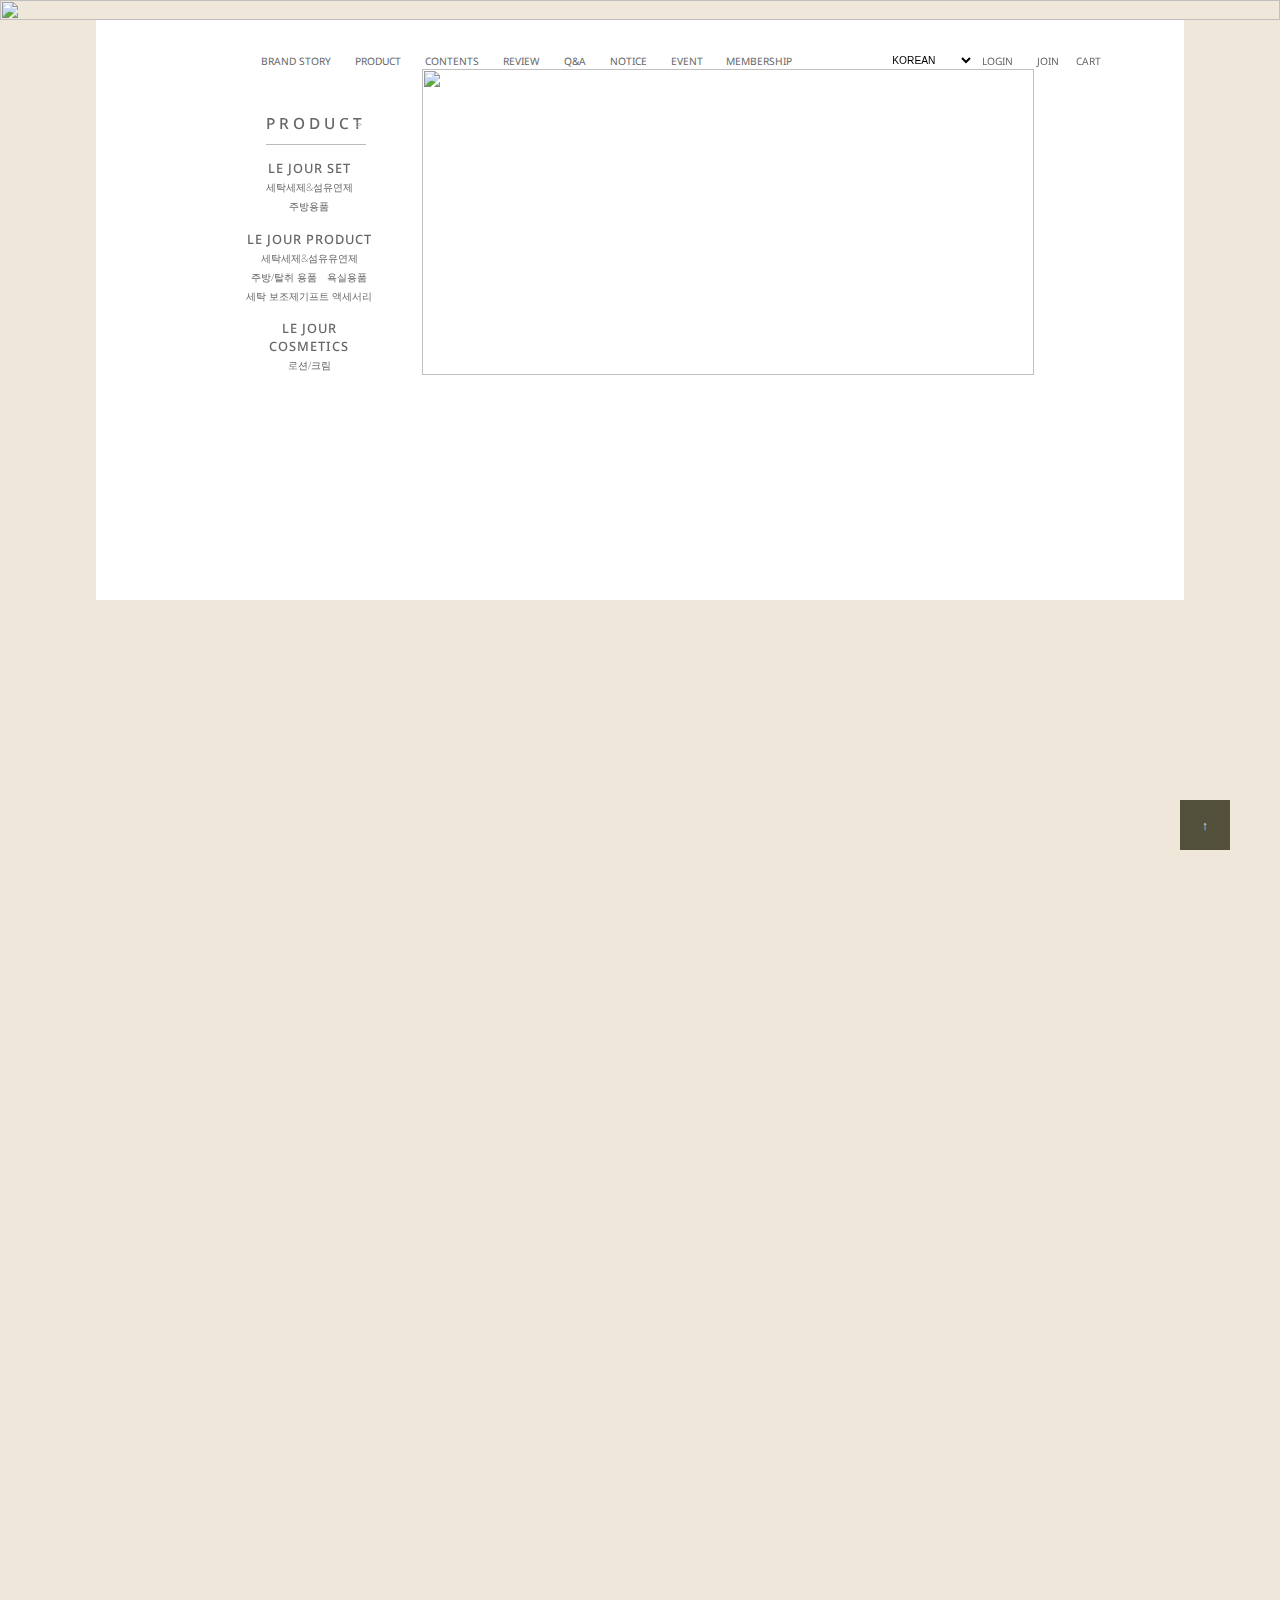
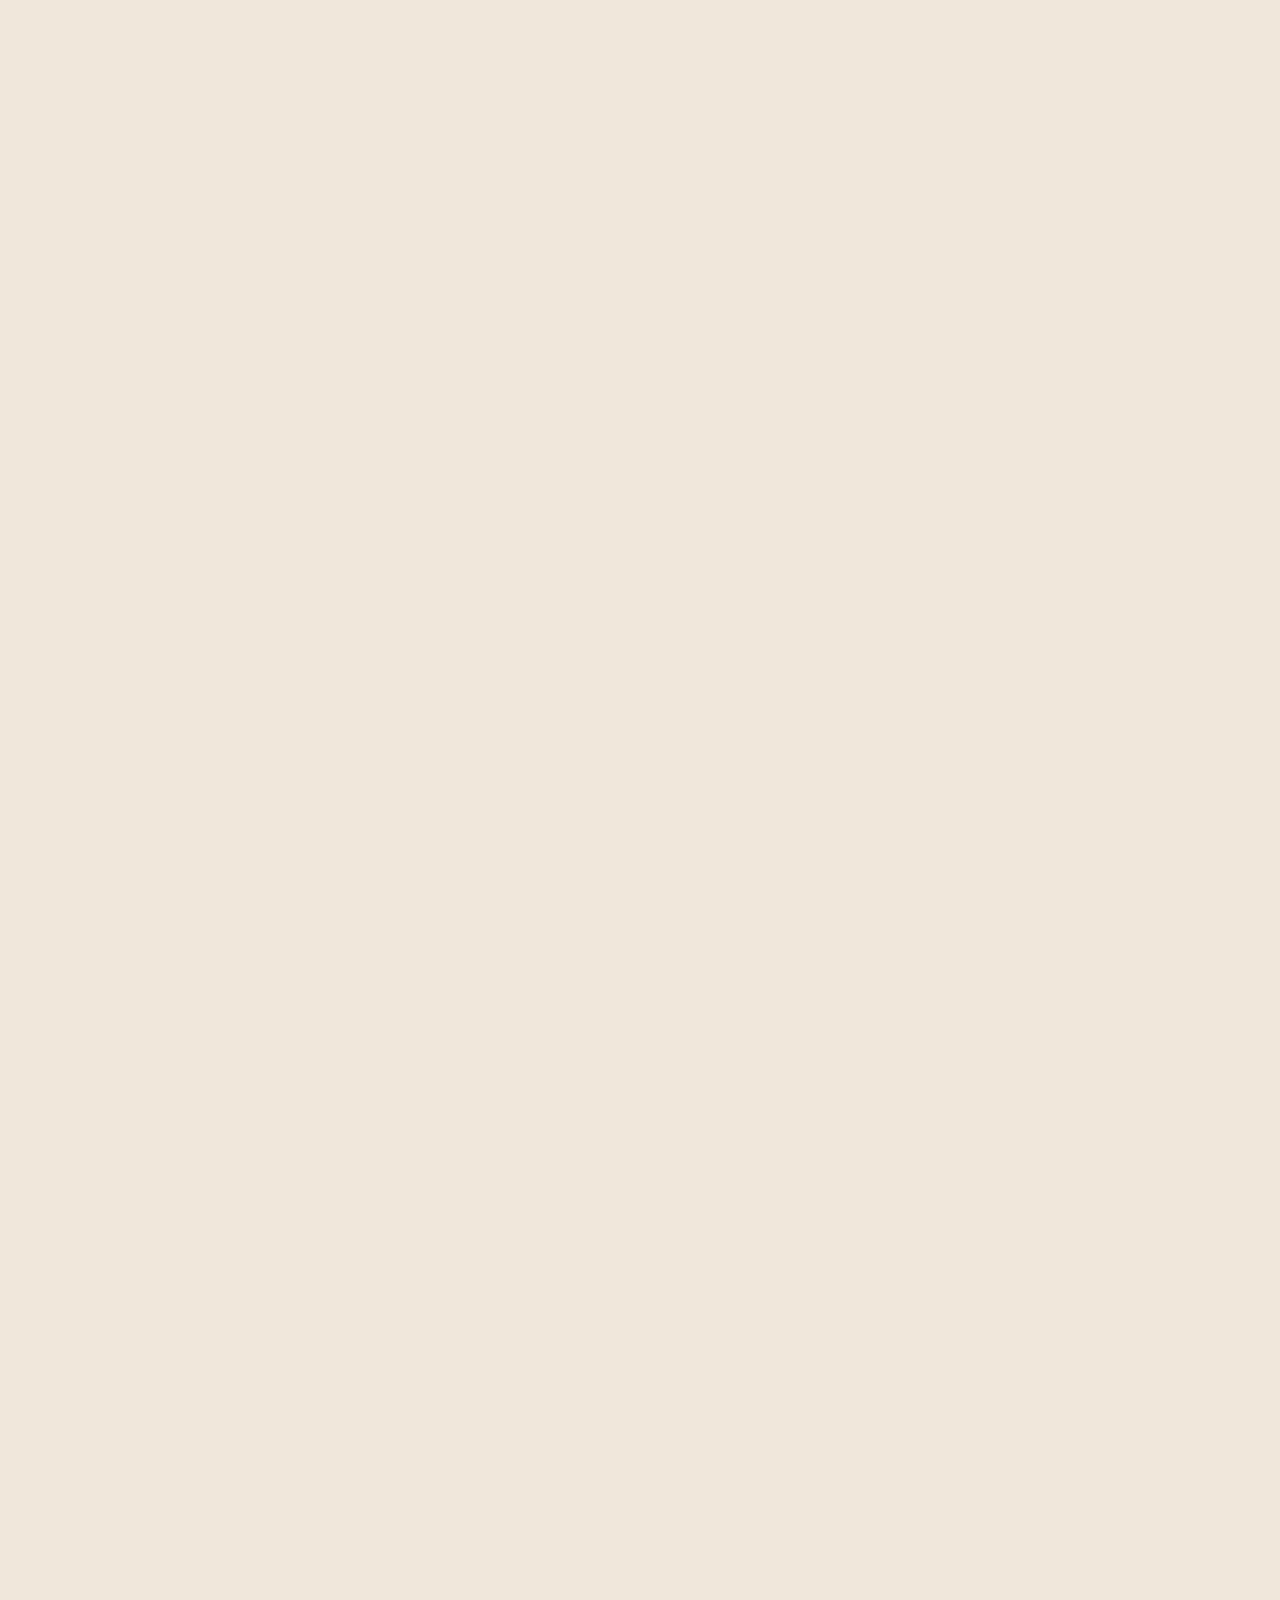
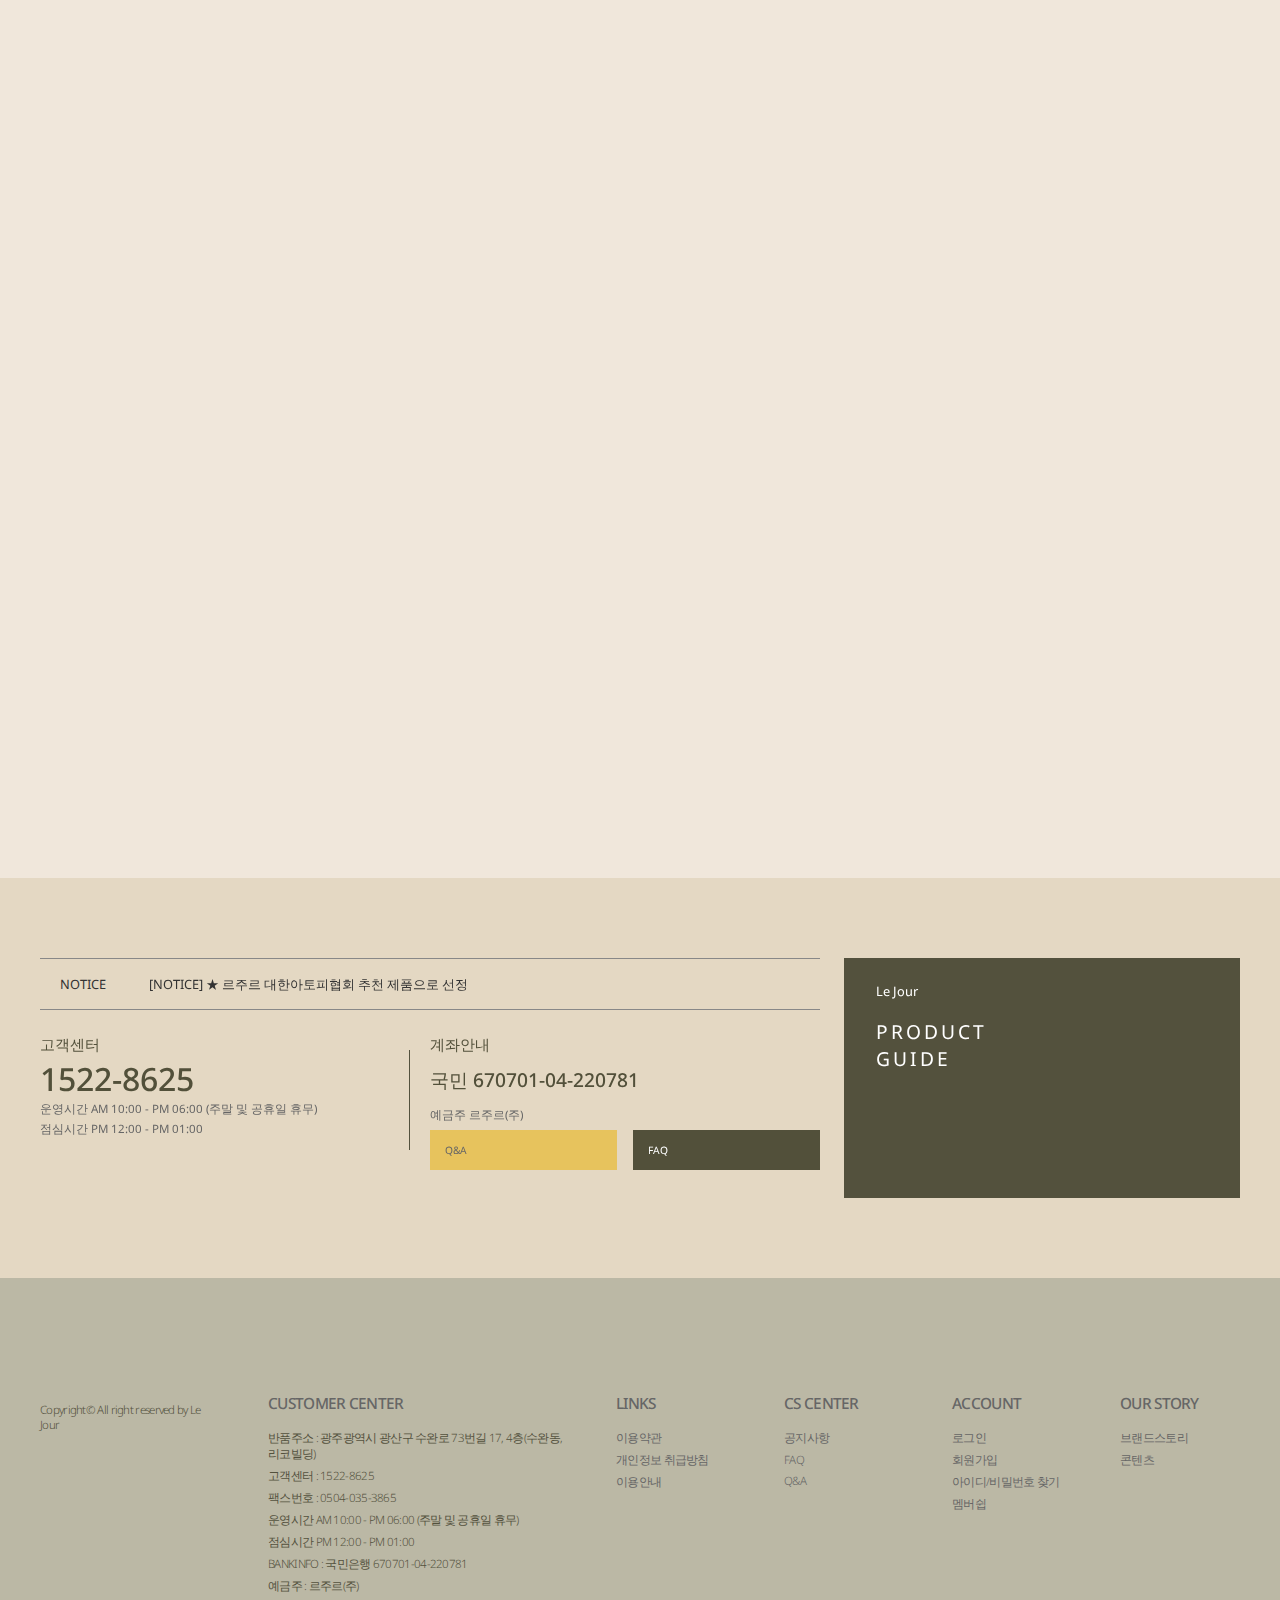
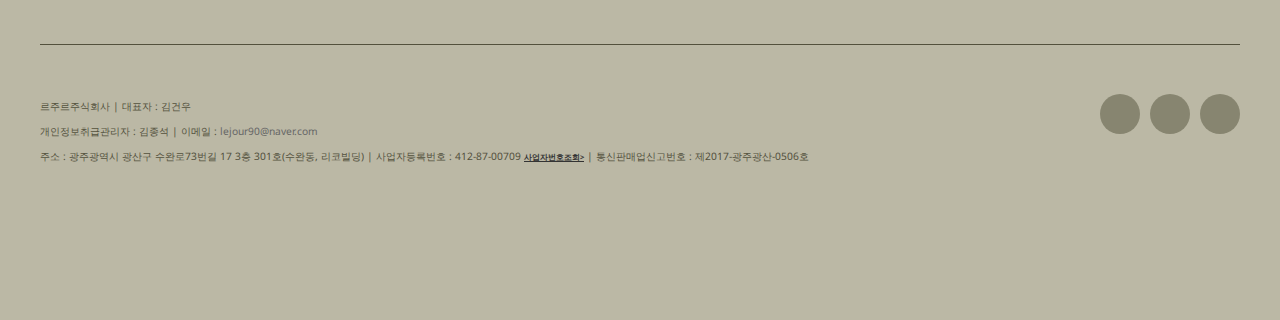
==== commit cdf3b816: "221223" ====
--- a/index.html
+++ b/index.html
@@ -4,7 +4,16 @@
     <meta charset="UTF-8">
     <meta http-equiv="X-UA-Compatible" content="IE=edge">
     <meta name="viewport" content="width=device-width, initial-scale=1.0">
+    <meta name="format-detection" content="telephone=no">
+    <meta name="description" content="따스함의 에너지를 품고 있는 르주르가 나의 살갗에 전해져 삶에 따뜻한 변화를 주게 됩니다.">
+    <meta property="og:type" content="website">
+    <meta property="og:title" content="Le Jour 클론코딩">
+    <meta property="og:url" content="https://zoeynjoy.github.io/rejour/">
+    <meta property="og:description" content="따스함의 에너지를 품고 있는 르주르가 나의 살갗에 전해져 삶에 따뜻한 변화를 주게 됩니다.">
+    <meta property="og:image" content="http://hong404.dothome.co.kr/ilmi/images/og_ilmi.jpg">
     <title>Le jour 코딩</title>
+    <link rel="shortcut icon" type="image/x-icon" href="./image/favicon.ico">
+    <link rel="apple-touch-icon" href="./image/favicon.ico">
     <script src="./jquery-3.6.1.min.js"></script>
     <script src="https://cdn.jsdelivr.net/npm/swiper@8/swiper-bundle.min.js"></script>
     <script src="./scroll.js" defer></script>
@@ -28,7 +37,56 @@
                 <div class="gnb">
                     <ul>
                         <li><a href="#">brand story</a></li>
-                        <li class="sub"><a href="#">product</a></li>
+                        <li class="sub">
+                            <a href="#">product
+
+            <div class="snb">
+                <div class="slide_menu">
+                    <ul>
+                        <li class="main_tit">
+                            <a href="#">Product</a>
+                        </li>
+                       <li class="title">
+                            <a href="#">Le Jour SET</a>
+                        </li>
+                        <li>
+                            <a href="#">세탁세제&섬유연제</a>
+                        </li>
+                        <li>
+                            <a href="#">주방용품</a>
+                        </li>
+                        <li class="title">
+                            <a href="#">Le Jour PRODUCT</a>
+                        </li>
+                        <li>
+                            <a href="#">세탁세제&섬유유연제</a>
+                        </li>
+                        <li>
+                            <a href="#">주방/탈취 용품</a>
+                        </li>
+                        <li>
+                            <a href="#">욕실용품</a>
+                        </li>
+                        <li>
+                            <a href="#">세탁 보조제</a>
+                        </li>
+                        <li>
+                            <a href="#">기프트 액세서리</a>
+                        </li>
+                        <li class="title">
+                            <a href="#">Le Jour COSMETICS</a>
+                        </li>
+                        <li>
+                            <a href="#">로션/크림</a>
+                        </li>
+                    </ul>
+                    <p>
+                        <img src="./image/nav_img.jpg" alt="">
+                    </p>
+                </div>
+            </div>
+                            </a>
+                        </li>
                         <li><a href="#">contents</a></li>
                         <li><a href="#">review</a></li>
                         <li><a href="#">Q&A</a></li>
@@ -50,501 +108,462 @@
                     </ul>
                 </div>
             </div>
-            <div class="snb">
-                <div class="slide_menu">
-                    <ul>
-                        <li class="main_tit">
-                            <a href="#">Product</a>
-                        </li>
-                       <li class="title">
-                            <a href="#">Le Jour SET</a>
-                        </li>
-                        <li>
-                            <a href="#">세탁세제&섬유연제</a>
-                        </li>
-                        <li>
-                            <a href="#">주방용품</a>
-                        </li>
-                        <li class="title">
-                            <a href="#">Le Jour PRODUCT</a>
-                        </li>
-                        <li>
-                            <a href="#">세탁세제&섬유유연제</a>
-                        </li>
-                        <li>
-                            <a href="#">주방/탈취 용품</a>
-                        </li>
-                        <li>
-                            <a href="#">욕실용품</a>
-                        </li>
-                        <li>
-                            <a href="#">세탁 보조제</a>
-                        </li>
-                        <li>
-                            <a href="#">기프트 액세서리</a>
-                        </li>
-                        <li class="title">
-                            <a href="#">Le Jour COSMETICS</a>
-                        </li>
-                        <li>
-                            <a href="#">로션/크림</a>
-                        </li>
-                    </ul>
-                    <p>
-                        <img src="./image/nav_img.jpg" alt="">
-                    </p>
-                </div>
-            </div>
         </nav>
     </header>
-    <div class="main-slider">
-        <ul class="swiper-wrapper">
-            <li class="swiper-slide"><img src="./image/slide1.jpg" alt=""></li>
-            <li class="swiper-slide"><img src="./image/slide2.jpg" alt=""></li>
-            <li class="swiper-slide"><img src="./image/slide3.jpg" alt=""></li>
-            <li class="swiper-slide"><img src="./image/slide4.jpg" alt=""></li>
-            <li class="swiper-slide"><img src="./image/slide5.jpg" alt=""></li>
-        </ul>
-    </div>
-    <main>    
-        <div class="event">
-            <div class="event_content">
-                <h1>join us</h1>
-                <p>회원가입시 적립금 2,000원을 드려요</p>
+    <div id="contain">
+        <div class="main-slider">
+            <ul class="swiper-wrapper">
+                <li class="swiper-slide"><img src="./image/slide1.jpg" alt=""></li>
+                <li class="swiper-slide"><img src="./image/slide2.jpg" alt=""></li>
+                <li class="swiper-slide"><img src="./image/slide3.jpg" alt=""></li>
+                <li class="swiper-slide"><img src="./image/slide4.jpg" alt=""></li>
+                <li class="swiper-slide"><img src="./image/slide5.jpg" alt=""></li>
+            </ul>
+        </div>
+        <main>    
+            <div class="event">
+                <div class="event_content">
+                    <h1>join us</h1>
+                    <p>회원가입시 적립금 2,000원을 드려요</p>
+                </div>
+                <div class="event_content">
+                    <h1>review</h1>
+                    <p>리뷰를 남겨주시면 적립금을 드려요</p>
+                </div>
+                <div class="event_content">
+                    <h1>contents</h1>
+                    <p>다양한 콘텐츠를 통해서 Le Jour의 따뜻함을 느껴보세요</p>
+                </div>
             </div>
-            <div class="event_content">
-                <h1>review</h1>
-                <p>리뷰를 남겨주시면 적립금을 드려요</p>
-            </div>
-            <div class="event_content">
-                <h1>contents</h1>
-                <p>다양한 콘텐츠를 통해서 Le Jour의 따뜻함을 느껴보세요</p>
-            </div>
-        </div>
-        <section class="menubar">
-            <h1>Le Jour's selection</h1>
-            <div class="cate">
-                <a href="javascript:void(0);" class="active">세트</a>
-                <a href="javascript:void(0);">세제</a>
-                <a href="javascript:void(0);">섬유유연제</a>
-                <a href="javascript:void(0);">주방/탈취용품</a>
-                <a href="javascript:void(0);">욕실용품</a>
-                <a href="javascript:void(0);">세탁보조제</a>
-                <a href="javascript:void(0);">로션/크림</a>
-                <a href="javascript:void(0);">기프트액세서리</a>
-            </div>
-            <div class="menu_list">  
-                <ul>
-                    <li>
-                        <a href="#">
-                            <img src="./image/main_001.png" alt="">
-                            <div class="txt">
-                                <p>Le Jour Family Set</p>
-                                <p>르주르 패밀리 세트</p>
-                                <p class="price"><span>102,000원</span>91,800원</p>
-                            </div>
-                        </a>
-                    </li>
-                    <li>
-                        <a href="#">
-                            <img src="./image/main_002.png" alt="">
-                            <div class="txt">
-                                <p>Le Jour Baby Set</p>
-                                <p>르주르 베이비 세트</p>
-                                <p class="price"><span>53,000원</span>49,000원</p>
-                            </div>
-                        </a>
-                    </li>
-                    <li>
-                        <a href="#">
-                            <img src="./image/main_003.png" alt="">
-                            <div class="txt">
-                                <p>Le Jour Single Set</p>
-                                <p>르주르 싱글족 세트</p>
-                                <p class="price"><span>49,000원</span>45,000원</p>
-                            </div>
-                        </a>
-                    </li>
-                    <li>
-                        <a href="#">
-                            <img src="./image/main_004.png" alt="">
-                            <div class="txt">
-                                <p>Le Jour Kitchen Set</p>
-                                <p>르주르 키친 세트</p>
-                                <p class="price"><span>32,000원</span>30,000원</p>
-                            </div>
-                        </a>
-                    </li>
-                </ul>
-                <ul>
-                    <li>
-                        <a href="#">
-                            <img src="./image/main_011.png" alt="">
-                            <div class="txt">
-                                <p>Le Jour Laundry Detergent For Adult</p>
-                                <p>르주르 일반 액체세제</p>
-                                <p class="price">24,000원</p>
-                            </div>
-                        </a>
-                    </li>
-                    <li>
-                        <a href="#">
-                            <img src="./image/main_012.png" alt="">
-                            <div class="txt">
-                                <p>Le Jour Laundry Detergent For Baby</p>
-                                <p>르주르 유아 액체세제</p>
-                                <p class="price">26,000원</p>
-                            </div>
-                        </a>
-                    </li>
-                    <li>
-                        <a href="#">
-                            <img src="./image/main_013.png" alt="">
-                            <div class="txt">
-                                <p>Le Jour Washing Powder For Adult</p>
-                                <p>르주르 일반 가루세제</p>
-                                <p class="price">18,000원</p>
-                            </div>
-                        </a>
-                    </li>
-                    <li>
-                        <a href="#">
-                            <img src="./image/main_014.png" alt="">
-                            <div class="txt">
-                                <p>Le Jour Washing Powder For Baby</p>
-                                <p>르주르 유아 가루세제</p>
-                                <p class="price">19,000원</p>
-                            </div>
-                        </a>
-                    </li>
-                </ul>
-                <ul>
-                    <li>
-                        <a href="#">
-                            <img src="./image/main_021.png" alt="">
-                            <div class="txt">
-                                <p>Le Jour Febric Conditioner For Adult</p>
-                                <p>르주르 일반 섬유유연제</p>
-                                <p class="price">25,000원</p>
-                            </div>
-                        </a>
-                    </li>
-                    <li>
-                        <a href="#">
-                            <img src="./image/main_022.png" alt="">
-                            <div class="txt">
-                                <p>Le Jour Febric Conditioner For Baby</p>
-                                <p>르주르 유아 섬유유연제</p>
-                                <p class="price">27,000원</p>
-                            </div>
-                        </a>
-                    </li>
-                    <li>
-                        <a href="#">
-                            <img src="./image/main_023.png" alt="">
-                            <div class="txt">
-                                <p>Pure Febric Conditioner For Baby</p>
-                                <p>구연산 유아 섬유유연제(코튼캔디)</p>
-                                <p class="price">27,000원</p>
-                            </div>
-                        </a>
-                    </li>
-                    <li>
-                        <a href="#">
-                            <img src="./image/main_024.png" alt="">
-                            <div class="txt">
-                                <p>Pure Febric Conditioner For Baby(Unscented)</p>
-                                <p>구연산 유아 섬유유연제(무향)</p>
-                                <p class="price">27,000원</p>
-                            </div>
-                        </a>
-                    </li>
-                </ul>
-                <ul>
-                    <li>
-                        <a href="#">
-                            <img src="./image/main_031.png" alt="">
-                            <div class="txt">
-                                <p>Le Jour Dress Perfume</p>
-                                <p>르주르 드레스 퍼퓸(프렌치 라벤더)</p>
-                                <p class="price">15,000원</p>
-                            </div>
-                        </a>
-                    </li>
-                    <li>
-                        <a href="#">
-                            <img src="./image/main_032.png" alt="">
-                            <div class="txt">
-                                <p>Le Jour Dress Perfume</p>
-                                <p>르주르 드레스 퍼퓸(플뢰르 코롱)</p>
-                                <p class="price">15,000원</p>
-                            </div>
-                        </a>
-                    </li>
-                    <li>
-                        <a href="#">
-                            <img src="./image/main_033.png" alt="">
-                            <div class="txt">
-                                <p>Le Jour Dishwasher Detergent</p>
-                                <p>르주르 식기세척기 세제(코랄 허니)</p>
-                                <p class="price">17,000원</p>
-                            </div>
-                        </a>
-                    </li>
-                    <li>
-                        <a href="#">
-                            <img src="./image/main_034.png" alt="">
-                            <div class="txt">
-                                <p>Le Jour Kitchen Cleaner</p>
-                                <p>르주르 키친 워싱 클리너</p>
-                                <p class="price">15,000원</p>
-                            </div>
-                        </a>
-                    </li>
-                </ul>
-                <ul>
-                    <li>
-                        <a href="#">
-                            <img src="./image/main_041.png" alt="">
-                            <div class="txt">
-                                <p>Le Jour Hand Wash</p>
-                                <p>르주르 핸드워시</p>
-                                <p class="price">18,000원</p>
-                            </div>
-                        </a>
-                    </li>
-                    <li>
-                        <a href="#">
-                            <img src="./image/main_042.png" alt="">
-                            <div class="txt">
-                                <p>Le Jour Toilet Cover Cleaner</p>
-                                <p>르주르 토일렛 커버 클렌저</p>
-                                <p class="price">10,000원</p>
-                            </div>
-                        </a>
-                    </li>
-                    <li>
-                        <a href="#">
-                            <img src="./image/main_043.png" alt="">
-                            <div class="txt">
-                                <p>Le Jour Bathroom Cleaner</p>
-                                <p>르주르 욕실 클렌저</p>
-                                <p class="price">17,000원</p>
-                            </div>
-                        </a>
-                    </li>
-                </ul>
-                <ul>
-                    <li>
-                        <a href="#">
-                            <img src="./image/main_051.png" alt="">
-                            <div class="txt">
-                                <p>Le Jour Washing Machine Cleaner</p>
-                                <p>르주르 세탁기 클렌저</p>
-                                <p class="price">13,000원</p>
-                            </div>
-                        </a>
-                    </li>
-                    <li>
-                        <a href="#">
-                            <img src="./image/main_052.png" alt="">
-                            <div class="txt">
-                                <p>Le Jour Boil-Wash Cleaning</p>
-                                <p>르주르 삶는 클리닝</p>
-                                <p class="price">14,000원</p>
-                            </div>
-                        </a>
-                    </li>
-                    <li>
-                        <a href="#">
-                            <img src="./image/main_053.png" alt="">
-                            <div class="txt">
-                                <p>Le Jour Filter Sheets</p>
-                                <p>르주르 필터 시트</p>
-                                <p class="price">38,000원</p>
-                            </div>
-                        </a>
-                    </li>
-                </ul>
-                <ul>
-                    <li>
-                        <a href="#">
-                            <img src="./image/main_061.png" alt="">
-                            <div class="txt">
-                                <p>Le Jour Baby Lotion</p>
-                                <p>르주르 베이비 로션</p>
-                                <p class="price"><span>21,000원</span>16,800원</p>
-                            </div>
-                        </a>
-                    </li>
-                </ul>
-                <ul>
-                    <li>
-                        <a href="#">
-                            <img src="./image/main_071.png" alt="">
-                            <div class="txt">
-                                <p>Le Jour Shopping Bag + Le Jour Gift Box</p>
-                                <p>르주르 쇼핑백 + 르주르 기프트박스</p>
-                                <p class="price"><span>5,000원</span>4,500원</p>
-                            </div>
-                        </a>
-                    </li>
-                    <li>
-                        <a href="#">
-                            <img src="./image/main_072.png" alt="">
-                            <div class="txt">
-                                <p>Le Jour Shopping Bag</p>
-                                <p>르주르 쇼핑백</p>
-                                <p class="price">1,500원</p>
-                            </div>
-                        </a>
-                    </li>
-                    <li>
-                        <a href="#">
-                            <img src="./image/main_073.png" alt="">
-                            <div class="txt">
-                                <p>Le Jour Gift Box</p>
-                                <p>르주르 기프트박스</p>
-                                <p class="price">3,500원</p>
-                            </div>
-                        </a>
-                    </li>
-                </ul>                
-            </div>
-            <div class="more"><p>more view</p></div>
-        </section>
-        <div class="event_slide">
-            <ul class="swiper-wrapper">
-                <li class="swiper-slide"><img src="./image/e_slide01.jpg" alt=""></li>
-                <li class="swiper-slide"><img src="./image/e_slide02.jpg" alt=""></li>
-                <li class="swiper-slide"><img src="./image/e_slide03.jpg" alt=""></li>
-            </ul>
-            <div class="swiper-button-next"></div>
-            <div class="swiper-button-prev"></div>
-        </div>
-        <section>
-            <h1>Review</h1>
-            <div class="review">
+            <section class="menubar">
+                <h1>Le Jour's selection</h1>
+                <div class="cate">
+                    <a href="javascript:void(0);" class="active">세트</a>
+                    <a href="javascript:void(0);">세제</a>
+                    <a href="javascript:void(0);">섬유유연제</a>
+                    <a href="javascript:void(0);">주방/탈취용품</a>
+                    <a href="javascript:void(0);">욕실용품</a>
+                    <a href="javascript:void(0);">세탁보조제</a>
+                    <a href="javascript:void(0);">로션/크림</a>
+                    <a href="javascript:void(0);">기프트액세서리</a>
+                </div>
+                <div class="menu_list">  
+                    <ul>
+                        <li>
+                            <a href="#">
+                                <img src="./image/main_001.png" alt="">
+                                <div class="txt">
+                                    <p>Le Jour Family Set</p>
+                                    <p>르주르 패밀리 세트</p>
+                                    <p class="price"><span>102,000원</span>91,800원</p>
+                                </div>
+                            </a>
+                        </li>
+                        <li>
+                            <a href="#">
+                                <img src="./image/main_002.png" alt="">
+                                <div class="txt">
+                                    <p>Le Jour Baby Set</p>
+                                    <p>르주르 베이비 세트</p>
+                                    <p class="price"><span>53,000원</span>49,000원</p>
+                                </div>
+                            </a>
+                        </li>
+                        <li>
+                            <a href="#">
+                                <img src="./image/main_003.png" alt="">
+                                <div class="txt">
+                                    <p>Le Jour Single Set</p>
+                                    <p>르주르 싱글족 세트</p>
+                                    <p class="price"><span>49,000원</span>45,000원</p>
+                                </div>
+                            </a>
+                        </li>
+                        <li>
+                            <a href="#">
+                                <img src="./image/main_004.png" alt="">
+                                <div class="txt">
+                                    <p>Le Jour Kitchen Set</p>
+                                    <p>르주르 키친 세트</p>
+                                    <p class="price"><span>32,000원</span>30,000원</p>
+                                </div>
+                            </a>
+                        </li>
+                    </ul>
+                    <ul>
+                        <li>
+                            <a href="#">
+                                <img src="./image/main_011.png" alt="">
+                                <div class="txt">
+                                    <p>Le Jour Laundry Detergent For Adult</p>
+                                    <p>르주르 일반 액체세제</p>
+                                    <p class="price">24,000원</p>
+                                </div>
+                            </a>
+                        </li>
+                        <li>
+                            <a href="#">
+                                <img src="./image/main_012.png" alt="">
+                                <div class="txt">
+                                    <p>Le Jour Laundry Detergent For Baby</p>
+                                    <p>르주르 유아 액체세제</p>
+                                    <p class="price">26,000원</p>
+                                </div>
+                            </a>
+                        </li>
+                        <li>
+                            <a href="#">
+                                <img src="./image/main_013.png" alt="">
+                                <div class="txt">
+                                    <p>Le Jour Washing Powder For Adult</p>
+                                    <p>르주르 일반 가루세제</p>
+                                    <p class="price">18,000원</p>
+                                </div>
+                            </a>
+                        </li>
+                        <li>
+                            <a href="#">
+                                <img src="./image/main_014.png" alt="">
+                                <div class="txt">
+                                    <p>Le Jour Washing Powder For Baby</p>
+                                    <p>르주르 유아 가루세제</p>
+                                    <p class="price">19,000원</p>
+                                </div>
+                            </a>
+                        </li>
+                    </ul>
+                    <ul>
+                        <li>
+                            <a href="#">
+                                <img src="./image/main_021.png" alt="">
+                                <div class="txt">
+                                    <p>Le Jour Febric Conditioner For Adult</p>
+                                    <p>르주르 일반 섬유유연제</p>
+                                    <p class="price">25,000원</p>
+                                </div>
+                            </a>
+                        </li>
+                        <li>
+                            <a href="#">
+                                <img src="./image/main_022.png" alt="">
+                                <div class="txt">
+                                    <p>Le Jour Febric Conditioner For Baby</p>
+                                    <p>르주르 유아 섬유유연제</p>
+                                    <p class="price">27,000원</p>
+                                </div>
+                            </a>
+                        </li>
+                        <li>
+                            <a href="#">
+                                <img src="./image/main_023.png" alt="">
+                                <div class="txt">
+                                    <p>Pure Febric Conditioner For Baby</p>
+                                    <p>구연산 유아 섬유유연제(코튼캔디)</p>
+                                    <p class="price">27,000원</p>
+                                </div>
+                            </a>
+                        </li>
+                        <li>
+                            <a href="#">
+                                <img src="./image/main_024.png" alt="">
+                                <div class="txt">
+                                    <p>Pure Febric Conditioner For Baby(Unscented)</p>
+                                    <p>구연산 유아 섬유유연제(무향)</p>
+                                    <p class="price">27,000원</p>
+                                </div>
+                            </a>
+                        </li>
+                    </ul>
+                    <ul>
+                        <li>
+                            <a href="#">
+                                <img src="./image/main_031.png" alt="">
+                                <div class="txt">
+                                    <p>Le Jour Dress Perfume</p>
+                                    <p>르주르 드레스 퍼퓸(프렌치 라벤더)</p>
+                                    <p class="price">15,000원</p>
+                                </div>
+                            </a>
+                        </li>
+                        <li>
+                            <a href="#">
+                                <img src="./image/main_032.png" alt="">
+                                <div class="txt">
+                                    <p>Le Jour Dress Perfume</p>
+                                    <p>르주르 드레스 퍼퓸(플뢰르 코롱)</p>
+                                    <p class="price">15,000원</p>
+                                </div>
+                            </a>
+                        </li>
+                        <li>
+                            <a href="#">
+                                <img src="./image/main_033.png" alt="">
+                                <div class="txt">
+                                    <p>Le Jour Dishwasher Detergent</p>
+                                    <p>르주르 식기세척기 세제(코랄 허니)</p>
+                                    <p class="price">17,000원</p>
+                                </div>
+                            </a>
+                        </li>
+                        <li>
+                            <a href="#">
+                                <img src="./image/main_034.png" alt="">
+                                <div class="txt">
+                                    <p>Le Jour Kitchen Cleaner</p>
+                                    <p>르주르 키친 워싱 클리너</p>
+                                    <p class="price">15,000원</p>
+                                </div>
+                            </a>
+                        </li>
+                    </ul>
+                    <ul>
+                        <li>
+                            <a href="#">
+                                <img src="./image/main_041.png" alt="">
+                                <div class="txt">
+                                    <p>Le Jour Hand Wash</p>
+                                    <p>르주르 핸드워시</p>
+                                    <p class="price">18,000원</p>
+                                </div>
+                            </a>
+                        </li>
+                        <li>
+                            <a href="#">
+                                <img src="./image/main_042.png" alt="">
+                                <div class="txt">
+                                    <p>Le Jour Toilet Cover Cleaner</p>
+                                    <p>르주르 토일렛 커버 클렌저</p>
+                                    <p class="price">10,000원</p>
+                                </div>
+                            </a>
+                        </li>
+                        <li>
+                            <a href="#">
+                                <img src="./image/main_043.png" alt="">
+                                <div class="txt">
+                                    <p>Le Jour Bathroom Cleaner</p>
+                                    <p>르주르 욕실 클렌저</p>
+                                    <p class="price">17,000원</p>
+                                </div>
+                            </a>
+                        </li>
+                    </ul>
+                    <ul>
+                        <li>
+                            <a href="#">
+                                <img src="./image/main_051.png" alt="">
+                                <div class="txt">
+                                    <p>Le Jour Washing Machine Cleaner</p>
+                                    <p>르주르 세탁기 클렌저</p>
+                                    <p class="price">13,000원</p>
+                                </div>
+                            </a>
+                        </li>
+                        <li>
+                            <a href="#">
+                                <img src="./image/main_052.png" alt="">
+                                <div class="txt">
+                                    <p>Le Jour Boil-Wash Cleaning</p>
+                                    <p>르주르 삶는 클리닝</p>
+                                    <p class="price">14,000원</p>
+                                </div>
+                            </a>
+                        </li>
+                        <li>
+                            <a href="#">
+                                <img src="./image/main_053.png" alt="">
+                                <div class="txt">
+                                    <p>Le Jour Filter Sheets</p>
+                                    <p>르주르 필터 시트</p>
+                                    <p class="price">38,000원</p>
+                                </div>
+                            </a>
+                        </li>
+                    </ul>
+                    <ul>
+                        <li>
+                            <a href="#">
+                                <img src="./image/main_061.png" alt="">
+                                <div class="txt">
+                                    <p>Le Jour Baby Lotion</p>
+                                    <p>르주르 베이비 로션</p>
+                                    <p class="price"><span>21,000원</span>16,800원</p>
+                                </div>
+                            </a>
+                        </li>
+                    </ul>
+                    <ul>
+                        <li>
+                            <a href="#">
+                                <img src="./image/main_071.png" alt="">
+                                <div class="txt">
+                                    <p>Le Jour Shopping Bag + Le Jour Gift Box</p>
+                                    <p>르주르 쇼핑백 + 르주르 기프트박스</p>
+                                    <p class="price"><span>5,000원</span>4,500원</p>
+                                </div>
+                            </a>
+                        </li>
+                        <li>
+                            <a href="#">
+                                <img src="./image/main_072.png" alt="">
+                                <div class="txt">
+                                    <p>Le Jour Shopping Bag</p>
+                                    <p>르주르 쇼핑백</p>
+                                    <p class="price">1,500원</p>
+                                </div>
+                            </a>
+                        </li>
+                        <li>
+                            <a href="#">
+                                <img src="./image/main_073.png" alt="">
+                                <div class="txt">
+                                    <p>Le Jour Gift Box</p>
+                                    <p>르주르 기프트박스</p>
+                                    <p class="price">3,500원</p>
+                                </div>
+                            </a>
+                        </li>
+                    </ul>                
+                </div>
+                <div class="more"><p>more view</p></div>
+            </section>
+            <div class="event_slide">
                 <ul class="swiper-wrapper">
                     <li class="swiper-slide">
-                        <p class="photo"><img src="./image/review1.jpeg" alt=""></p>
-                        <div class="review-txt">
-                            <p class="review-con">
-                                기다리고 기다리던 필터가 나왔네요. 비싸지만 궁금해서 구매해봤어요. 제품력은 진짜 최고네요!! 향을 표현하고 싶은데 말로는 표현이 안되요 건조기 시트로 많은 제품을 써보진 않았지만 처음 맡아본 향이에요 고급진향이에요
-                            </p>
-                            <ul>
-                                <li>
-                                    <p>
-                                        Le Jour Filter Sheets
-                                    </p>
-                                    <p>르주르 필터 시트</p>
-                                </li>
-                                <li>★★★★★</li>
-                            </ul>
-                        </div>
+                        <img src="./image/e_slide01.jpg" alt="">
                     </li>
                     <li class="swiper-slide">
-                        <p class="photo"><img src="./image/review2.jpeg" alt=""></p>
-                        <div class="review-txt">
-                            <p class="review-con">
-                                세정력도 좋고 향도 강하지 않아서 좋아요:) 추가 구매예정입니다.
-                            </p>
-                            <ul>
-                                <li>
-                                    <p>
-                                        Le Jour Dish Washing Detergent
-                                    </p>
-                                    <p>르주르 주방세제</p>
-                                </li>
-                                <li>★★★★★</li>
-                            </ul>
-                        </div>
+                        <img src="./image/e_slide02.jpg" alt="">
                     </li>
                     <li class="swiper-slide">
-                        <p class="photo"><img src="./image/review3.jpeg" alt=""></p>
-                        <div class="review-txt">
-                            <p class="review-con">
-                                뽀득뽀득 잘 씻기는 르주르 주방세제 쓸 때마다 너무 만족하면서 써요^^
-                            </p>
-                            <ul>
-                                <li>
-                                    <p>
-                                        Le Jour Dish Washing Detergent
-                                    </p>
-                                    <p>르주르 주방세제</p>
-                                </li>
-                                <li>★★★★★</li>
-                            </ul>
-                        </div>
-                    </li>
-                    <li class="swiper-slide">
-                        <p class="photo"><img src="./image/review4.jpeg" alt=""></p>
-                        <div class="review-txt">
-                            <p class="review-con">
-                                상자가 예쁘고 튼튼해요 상자에 간단히 메모도 작성할 수 있어서 좋네요
-                            </p>
-                            <ul>
-                                <li>
-                                    <p>
-                                        Le Jour Shopping Bag + Le Jour Gift Box
-                                    </p>
-                                    <p>르주르 쇼핑백 + 르주르 기프트박스</p>
-                                </li>
-                                <li>★★★★★</li>
-                            </ul>
-                        </div>
-                    </li>
-                    <li class="swiper-slide">
-                        <p class="photo"><img src="./image/review5.jpeg" alt=""></p>
-                        <div class="review-txt">
-                            <p class="review-con">
-                                너무 좋아요 향도 좋고 배송도 빠르구!! 자주 이용할 것 같아용. 용량이 쪼꼼 아쉽긴하네요ㅠ
-                            </p>
-                            <ul>
-                                <li>
-                                    <p>
-                                        Le Jour Hand Wash
-                                    </p>
-                                    <p>르주르 핸드워시</p>
-                                </li>
-                                <li>★★★★★</li>
-                            </ul>
-                        </div>
-                    </li>
-                    <li class="swiper-slide">
-                        <p class="photo"><img src="./image/review6.jpeg" alt=""></p>
-                        <div class="review-txt">
-                            <p class="review-con">
-                                우아 이거 향이 다 했어요! 공중화장실 말고 세척, 소독해야 하는 곳에도 사용하고 있어요!
-                            </p>
-                            <ul>
-                                <li>
-                                    <p>
-                                        Le Jour Toilet Cover Cleaner
-                                    </p>
-                                    <p>르주르 토일렛 커버 클렌저</p>
-                                </li>
-                                <li>★★★★★</li>
-                            </ul>
-                        </div>
+                        <img src="./image/e_slide03.jpg" alt="">
                     </li>
                 </ul>
             </div>
-            <div class="swiper-button-next"></div>
-            <div class="swiper-button-prev"></div>
-        </section>
-        <section>
-            <h1>#Instagram</h1>
-            <ul class="insta">
-                <li><a href="#"><img src="./image/insta1.jpg" alt=""></a></li>
-                <li><a href="#"><img src="./image/insta2.jpg" alt=""></a></li>
-                <li><a href="#"><img src="./image/insta3.jpg" alt=""></a></li>
-                <li><a href="#"><img src="./image/insta4.jpg" alt=""></a></li>
-                <li><a href="#"><img src="./image/insta5.jpg" alt=""></a></li>
-                <li><a href="#"><img src="./image/insta6.jpg" alt=""></a></li>
-            </ul>
-        </section>
-    </main>
+            <section class="review-wrap">
+                <h1>Review</h1>
+                <div class="review">
+                    <ul class="swiper-wrapper">
+                        <li class="swiper-slide">
+                            <p class="photo"><img src="./image/review1.jpeg" alt=""></p>
+                            <div class="review-txt">
+                                <p class="review-con">
+                                    기다리고 기다리던 필터가 나왔네요. 비싸지만 궁금해서 구매해봤어요. 제품력은 진짜 최고네요!! 향을 표현하고 싶은데 말로는 표현이 안되요 건조기 시트로 많은 제품을 써보진 않았지만 처음 맡아본 향이에요 고급진향이에요
+                                </p>
+                                <ul>
+                                    <li>
+                                        <p>
+                                            Le Jour Filter Sheets
+                                        </p>
+                                        <p>르주르 필터 시트</p>
+                                    </li>
+                                    <li>★★★★★</li>
+                                </ul>
+                            </div>
+                        </li>
+                        <li class="swiper-slide">
+                            <p class="photo"><img src="./image/review2.jpeg" alt=""></p>
+                            <div class="review-txt">
+                                <p class="review-con">
+                                    세정력도 좋고 향도 강하지 않아서 좋아요:) 추가 구매예정입니다.
+                                </p>
+                                <ul>
+                                    <li>
+                                        <p>
+                                            Le Jour Dish Washing Detergent
+                                        </p>
+                                        <p>르주르 주방세제</p>
+                                    </li>
+                                    <li>★★★★★</li>
+                                </ul>
+                            </div>
+                        </li>
+                        <li class="swiper-slide">
+                            <p class="photo"><img src="./image/review3.jpeg" alt=""></p>
+                            <div class="review-txt">
+                                <p class="review-con">
+                                    뽀득뽀득 잘 씻기는 르주르 주방세제 쓸 때마다 너무 만족하면서 써요^^
+                                </p>
+                                <ul>
+                                    <li>
+                                        <p>
+                                            Le Jour Dish Washing Detergent
+                                        </p>
+                                        <p>르주르 주방세제</p>
+                                    </li>
+                                    <li>★★★★★</li>
+                                </ul>
+                            </div>
+                        </li>
+                        <li class="swiper-slide">
+                            <p class="photo"><img src="./image/review4.jpeg" alt=""></p>
+                            <div class="review-txt">
+                                <p class="review-con">
+                                    상자가 예쁘고 튼튼해요 상자에 간단히 메모도 작성할 수 있어서 좋네요
+                                </p>
+                                <ul>
+                                    <li>
+                                        <p>
+                                            Le Jour Shopping Bag + Le Jour Gift Box
+                                        </p>
+                                        <p>르주르 쇼핑백 + 르주르 기프트박스</p>
+                                    </li>
+                                    <li>★★★★★</li>
+                                </ul>
+                            </div>
+                        </li>
+                        <li class="swiper-slide">
+                            <p class="photo"><img src="./image/review5.jpeg" alt=""></p>
+                            <div class="review-txt">
+                                <p class="review-con">
+                                    너무 좋아요 향도 좋고 배송도 빠르구!! 자주 이용할 것 같아용. 용량이 쪼꼼 아쉽긴하네요ㅠ
+                                </p>
+                                <ul>
+                                    <li>
+                                        <p>
+                                            Le Jour Hand Wash
+                                        </p>
+                                        <p>르주르 핸드워시</p>
+                                    </li>
+                                    <li>★★★★★</li>
+                                </ul>
+                            </div>
+                        </li>
+                        <li class="swiper-slide">
+                            <p class="photo"><img src="./image/review6.jpeg" alt=""></p>
+                            <div class="review-txt">
+                                <p class="review-con">
+                                    우아 이거 향이 다 했어요! 공중화장실 말고 세척, 소독해야 하는 곳에도 사용하고 있어요!
+                                </p>
+                                <ul>
+                                    <li>
+                                        <p>
+                                            Le Jour Toilet Cover Cleaner
+                                        </p>
+                                        <p>르주르 토일렛 커버 클렌저</p>
+                                    </li>
+                                    <li>★★★★★</li>
+                                </ul>
+                            </div>
+                        </li>
+                    </ul>
+                </div>
+                <div class="swiper-button-next"></div>
+                <div class="swiper-button-prev"></div>
+            </section>
+            <section class="insta-wrap">
+                <h1>#Instagram</h1>
+                <ul class="insta">
+                    <li><a href="#"><img src="./image/insta1.jpg" alt=""></a></li>
+                    <li><a href="#"><img src="./image/insta2.jpg" alt=""></a></li>
+                    <li><a href="#"><img src="./image/insta3.jpg" alt=""></a></li>
+                    <li><a href="#"><img src="./image/insta4.jpg" alt=""></a></li>
+                    <li><a href="#"><img src="./image/insta5.jpg" alt=""></a></li>
+                    <li><a href="#"><img src="./image/insta6.jpg" alt=""></a></li>
+                </ul>
+            </section>
+        </main>
+    </div>
     <footer>
         <section>
             <div class="foot-top">
--- a/style.css
+++ b/style.css
@@ -31,7 +31,12 @@
     width: 100%;
     background-color: rgba(255, 255, 255, 0);
 }
+header nav{
+    width: 100%;
+    position: relative;
+}
 nav .inner{
+    position: relative;
     width: 85%;
     margin: auto;
     margin-top: 20px;
@@ -42,10 +47,19 @@
     align-items: center;
     background-color: #fff;
 }
+nav .inner::after{
+    content: '';
+    position: absolute;
+    left: 0;
+    top:80px;
+    width: 100%;
+    height: 500px;
+    background-color: #fff;
+}
 .inner .fa-bars{
     display: none;
 }
-.fixed{
+nav.fixed{
     width: 100%;
     position: fixed;
     top: -20px;
@@ -112,14 +126,17 @@
 
 /* 서브메뉴 */
 nav .snb{
-    width: 85%;
+    position: absolute;
+    left: 0;
+    z-index: 10;
+    width: 100%;
     margin: auto;
 }
 .snb .slide_menu{
     width: 100%;
-    padding-top: 10px;
-    display: flex;
-    background-color: #fff;
+    /* padding-top: 10px; */
+    display: flex;
+    /* background-color: #fff; */
 }
 .slide_menu ul{
     width: 30%;
@@ -183,6 +200,18 @@
 }
 .blank{
     padding-top: 80px;
+    opacity: 1;
+    animation: blank 1s;
+}
+@keyframes blank{
+    0%{
+        padding-top: 200px;
+        opacity: 0;
+    }
+    100%{
+        padding-top: 80px;
+        opacity: 1;
+    }
 }
 .main-slider .swiper-wrapper{
     width: 100%;
@@ -199,8 +228,7 @@
 /* ㅁㅔ인 */
 main{
     width: 100%;
-    z-index: -1;
-    /* margin-top: 55%; */
+    opacity: 0;
 }
 main::before{
     content: '';
@@ -251,33 +279,32 @@
     width: 0px;
 }
 
-
 /* section */
-main section{
+main .menubar{
     width: 80%;
     margin: 150px auto;
     position: relative;
 }
 
 /* 셀렉트 */
-main section h1{
+main .menubar h1{
     text-align: center;
     font-size: 3rem;
     font-weight: 300;
 }
-main section .cate{
+.menubar .cate{
     max-width: 960px;
     margin: 50px auto 30px;
     display: flex;
 }
-main section .cate a{
+.menubar .cate a{
     width: 120px;
     height: 40px;
     line-height: 40px;
     text-align: center;
     position: relative;
 }
-main section .cate a:not(:last-child):before{
+.menubar .cate a:not(:last-child):before{
     content: '';
     width: 1px;
     height: 15px;
@@ -287,22 +314,22 @@
     right:0px;
     transform: translateY(-50%);
 }
-main section .active{
+.menubar .active{
     font-weight: 800;
     border-bottom: 2px solid #666;
     transition: all .2s ease-in-out;
 }
-main section .menu_list{
+.menubar .menu_list{
     max-width: 1200px;
     margin: auto;
     overflow: hidden;
 }
-main section .menu_list ul{
+.menubar .menu_list ul{
     width: 100%;
     display: flex;
     opacity: 1;
 }
-main section .menu_list li{
+.menubar .menu_list li{
     width: 24%;
 }
 .menu_list li:not(:last-child){
@@ -358,7 +385,7 @@
     line-height: 50px;
     font-weight: 600;
 }
-main section .more{
+.menubar .more{
     width: 200px;
     margin:50px auto;
 }
@@ -383,24 +410,25 @@
     overflow: hidden;
     position: relative;
 }
-.swiper-slide img{
+.event_slide .swiper-slide img{
     width: 100%;
     height: 100%;
     object-fit: cover;
 }
-.swiper-button-next,
-.swiper-button-prev{
-    position: absolute;
-    color: rgba(255, 255, 255, 0.5);
-}
-.swiper-button-next:hover,
-.swiper-button-prev:hover{
-    color: #fff;
-    transition: all .3s;
-}
 
 /* 메인 리뷰섹션 */
-main section .review{
+main .review-wrap{
+    width: 80%;
+    margin: 100px auto;
+    position: relative;
+}
+main .review-wrap h1{
+    text-align: center;
+    font-size: 3rem;
+    font-weight: 300;
+    line-height: 80px;
+}
+main .review-wrap .review{
     width: 85%;
     margin: auto;
     overflow: hidden;
@@ -463,8 +491,8 @@
     text-align: center;
     font-size: .9rem;
 }
-main section .swiper-button-prev,
-main section .swiper-button-next{
+main .review-wrap .swiper-button-prev,
+main .review-wrap .swiper-button-next{
     position: absolute;
     top: 70%;
     transform: translateY(-50%);
@@ -472,11 +500,21 @@
 }
 
 /* 메인 인스타(sns부분) */
-main section .insta{
+main .insta-wrap{
+    width: 100%;
+    margin: 100px 0px;
+}
+main .insta-wrap .insta{
     width: 100%;
     margin: auto;
     display: flex;
     justify-content: space-between;
+}
+main .insta-wrap h1{
+    text-align: center;
+    font-size: 3rem;
+    font-weight: 300;
+    line-height: 40px;
 }
 .insta li{
     width: 15.8%;
@@ -491,6 +529,7 @@
 /* 푸터 */
 footer{
     width: 100%;
+    margin-top: 100px
 }
 footer section{
     width: 100%;
--- a/tablet.css
+++ b/tablet.css
@@ -18,6 +18,7 @@
 }
 nav .snb{
     width: 100%;
+    position: absolute;
 }
 .slide_menu ul{
     padding: 0 50px 0 70px;
@@ -29,45 +30,59 @@
 .main-slider{
     top: 80px;
 }
-
 /* 메인 */
 main{
-    margin-top: 60%;
+    position: relative;
+    top: 80px;
+    padding: 0;
+    opacity: 1;
 }
 main .event{
     width: 95%;
-}
-main section{
+    margin: 0px auto;
+}
+
+/* 셀렉트 */
+main .menubar{
     width: 95%;
-    margin: 100px auto;
-}
-main section .cate{
-    width: 100%;
-}
-main section .cate a{
-    width: 100%;
-}
-main section .menu_list{
-    width: 100%;
-}
-
-/* *가운데 정렬 해결하기 */
+    margin: 80px auto 150px;
+}
+main .menubar .cate{
+    width: 100%;
+}
+main .menubar .cate a{
+    width: 12.5%;
+}
+main .menubar .active{
+    font-weight: 800;
+    border-bottom: 2px solid #666;
+    transition: all .2s ease-in-out;
+}
+main .menubar .menu_list{
+    width: 100%;
+}
+.more p:hover{
+    color: initial;
+    background-color: #e7c35d;
+    transition: all .3s;
+}
+
+/* 메인 이벤트 슬라이드 부분 */
 .event_slide{
     width: 100%;
     overflow: hidden;
-    position: relative;
-}
-.event_slide img{
-    width: 150%;
-    height: 150%;
-    object-fit : cover;
-    object-position: 75% 75%;
-}
-
+}
+.event_slide .swiper-slide{
+    height: 450px;
+}
 
 /*메인 리뷰부분 */
-main section .review{
-    width: 90%;
+main .review-wrap{
+    width: 100%;
+    position: relative;
+}
+main .review-wrap .review{
+    width: 80%;
     margin-top: 20px;
 }
 .review li .photo{
@@ -86,9 +101,15 @@
 
 
 
-/* 메인 인스타  */
-main section .insta{
-    margin-top: 20px;
+/* 메인 인스타  *//* 메인 인스타  */
+main .insta-wrap{
+    width: 100%;
+    margin-bottom: 200px;
+}
+main .insta-wrap h1{
+    margin: 15px;
+}
+main .insta-wrap .insta{
     flex-wrap: wrap;
 }
 .insta li{
--- a/phone.css
+++ b/phone.css
@@ -17,9 +17,8 @@
 }
 .inner .gnb{
     width: 100%;
-    margin-top: 10%;
-    /* display: none; */
-    border: 1px solid red;
+    margin-top: 5%;
+    display: none;
 }
 .gnb ul{
     width: 100%;
@@ -31,15 +30,14 @@
 .gnb li a{
     display: block;
     font-size: 1.2rem;
-    border: 1px solid red;
 }
 .inner .gnb_right{
     width: 100%;
     margin-top: 5%;
+    display: none;
 }
 .gnb_right .top_nav{
     width: 70%;
-    border: 1px solid red;
     display: flex;
     justify-content: space-between;
 }
@@ -61,3 +59,346 @@
     font-size: 1rem;
     text-transform: uppercase;
 }
+.click{
+    margin-bottom: 300px;
+    animation: clickslide 1s;
+}
+@keyframes clickslide{
+    0%{
+        margin-bottom: 0;
+    }
+    100%{
+        margin-bottom: 300px;
+    }
+}
+
+
+/* 서브메뉴 */
+nav .snb{
+    position: absolute;
+    top: 22%;
+    z-index: 10;
+    width: 100%;
+    margin: auto;
+}
+.snb .slide_menu{
+    width: 100%;
+    padding-top: 0px;
+    display: flex;
+    flex-wrap: wrap;
+    background-color: #fff;
+}
+.slide_menu ul{
+    width: 100%;
+    padding: 0 50px;
+    box-sizing: border-box;
+    z-index: 2;
+}
+.slide_menu p{
+    position: absolute;
+    bottom: 0;
+    right: 0;
+    z-index: 1;
+    width: 50%;
+    padding-right: 0px;
+}
+
+/* 메인 슬라이드 */
+.main-slider{
+    width: 100%;
+    height: 350px;
+    overflow: hidden;
+    position: absolute;
+    top: px;
+    z-index: -1;
+}
+
+main{
+    opacity: 1;
+}
+/* 이벤트 */
+main .event{
+    width: 80%;
+    display: block;
+}
+.event .event_content{
+    width: 100%;
+}
+
+/* 셀렉트 */
+main .menubar{
+    width: 95%;
+    margin: 150px auto;
+    position: relative;
+}
+main .menubar h1{
+    text-align: center;
+    font-size: 3rem;
+    font-weight: 300;
+}
+.menubar .cate{
+    width: 100%;
+}
+.menubar .cate a{
+    width: 12.5%;
+}
+.menubar .menu_list{
+    width: 100%;
+}
+.menubar .menu_list ul{
+    width: 100%;
+    display: flex;
+    flex-wrap: wrap;
+    opacity: 1;
+}
+.menubar .menu_list li{
+    width: 48.7%;
+    margin-top: 10px;
+}
+.menu_list li:not(:last-child,:nth-of-type(2)){
+    margin-right: 1.3%;
+}
+.menu_list li img{
+    width: 100%;
+    object-fit: cover;
+    background-color: #daceb2;
+}
+.menu_list li:nth-child(even) img{
+    background-color: #bab7a4;
+}
+.menu_list li:hover img{
+    opacity: 0.7;
+    transition: all .3s;
+}
+.menu_list li .txt{
+    width: 100%;
+    height: 150px;
+    margin-top: -5px;
+    padding: 10px;
+    box-sizing: border-box;
+    background-color: #fff;
+}
+.txt p:nth-of-type(1){
+    font-size: .9rem;
+    line-height: 30px;
+    color: #bab7a4;
+}
+.txt p:nth-of-type(2){
+    font-size: 1.1rem;
+    line-height: 30px;
+}
+.txt p:nth-of-type(3) span{
+    color:#bab7a4;
+    font-size: .9rem;
+    font-weight: 400;
+    text-decoration: line-through;
+    position: relative;
+    margin-right: 30px;
+}
+.txt p:nth-of-type(3) span::before{
+    content: '→';
+    display: block;
+    font-size: 1.1rem;
+    position: absolute;
+    right: -20px;
+    color: #666;
+}
+.txt p:nth-of-type(3){
+    font-size: 1.2rem;
+    line-height: 50px;
+    font-weight: 600;
+}
+.menubar .more{
+    width: 200px;
+    margin:50px auto;
+}
+.more p{
+    height: 50px;
+    line-height: 50px;
+    color: #fff;
+    text-align: center;
+    text-transform: uppercase;
+    font-size: .8rem;
+    background-color: #53513d;
+}
+.more p:hover{
+    color: initial;
+    background-color: #e7c35d;
+    transition: all .3s;
+}
+
+/* 메인 이벤트 슬라이드 */
+.event_slide{
+    width: 100%;
+    overflow: hidden;
+}
+.event_slide .swiper-slide{
+    height: 450px;
+}
+
+
+/*메인 리뷰부분 */
+main .review-wrap{
+    width: 100%;
+    position: relative;
+}
+main .review-wrap .review{
+    width: 95%;
+    margin-top: 20px;
+}
+.review li .photo{
+    width: 100%;
+    padding-bottom: 60%;
+    position: relative;
+}
+.swiper-slide .review-txt{
+    padding: 25px 20px;
+    /* height: 150px; */
+}
+.swiper-button-next,
+.swiper-button-prev{
+    display: none;
+}
+
+
+
+
+/* 푸터 */
+footer{
+    width: 100%;
+    margin-top: 100px
+}
+footer section{
+    width: 100%;
+    background-color: #e4d8c3;
+    padding: 50px 0;
+}
+footer .foot-top{
+    width: 100%;
+    flex-wrap: wrap;
+}
+.foot-top .foot-left{
+    width: 95%;
+    margin: auto;
+}
+.foot-left .notice{
+    display: none;
+}
+.foot-left .info{
+    width: 100%;
+    margin-top: -40px;
+    display: flex;
+    /* border: 1px solid red; */
+}
+.foot-top .foot-right{
+    width: 95%;
+    margin: auto;
+    padding-bottom: 35%;
+    top: 15px;
+}
+.foot-right p:nth-of-type(1){
+    position: absolute;
+    top: 15%;
+    left: 8%;
+    font-size: 1.5rem;
+}
+.foot-right p:nth-of-type(2){
+    width: 35%;
+    position: absolute;
+    letter-spacing: 3px;
+    top: 40%;
+    left: 8%;
+    font-size: 2rem;
+}
+.foot-right .arrow{
+    position: absolute;
+    left: 35%;
+    top: 60%;
+    width: 15%;
+}
+.foot-right .bg-img{
+    width: 35%;
+    position: absolute;
+    top: 20%;
+    right: 2%;
+}
+
+/* 푸터하단 */
+.foot-bottom .fnb{
+    width: 95%;
+    margin: 0px auto;
+}
+.fnb ul{
+    display: flex;
+    flex-wrap: wrap;
+    justify-content: space-between;
+}
+.fnb .foot-tit{
+    font-weight: 500;
+    height: 40px;
+    line-height: 40px;
+    font-size: 1.2rem;
+    color: #666;
+}
+.fnb li{
+    width: 100%;
+}
+.fnb li:nth-of-type(1){
+    width: 40%;
+}
+.fnb li:nth-of-type(1) img{
+    width: 80%;
+}
+.fnb li:nth-of-type(2){
+    width: 100%;
+}
+.foot-bottom .ft-company{
+    max-width: 1200px;
+    margin: 100px auto;
+    position: relative;
+    font-size: .8rem;
+    line-height: 25px;
+    color: #53513d;
+}
+.foot-bottom .ft-company::before{
+    content: '';
+    position: absolute;
+    top: -50px;
+    width: 100%;
+    height: 1px;
+    background-color: #53513d;
+}
+.ft-company .license{
+    font-size: .6rem;
+    font-weight: 700;
+    text-decoration: underline;
+    color: #333;
+}
+.foot-bottom .ft-sns{
+    position: absolute;
+    top: 0;
+    right: 0;
+}
+.ft-sns ul{
+    display: flex;
+}
+.ft-sns li{
+    width: 40px;
+    height: 40px;
+    border-radius: 50%;
+    padding: 5px;
+    margin-left: 10px;
+    box-sizing: border-box;
+    background-color: #878570;
+}
+.ft-sns img{
+    width: 100%;
+}
+.foot-bottom .ft-certify{
+    position: absolute;
+    bottom: -100px;
+    right: 0;
+    width: 74px;
+    height: 74px;
+    background: url(./image/inipay_74x74_color.png);
+}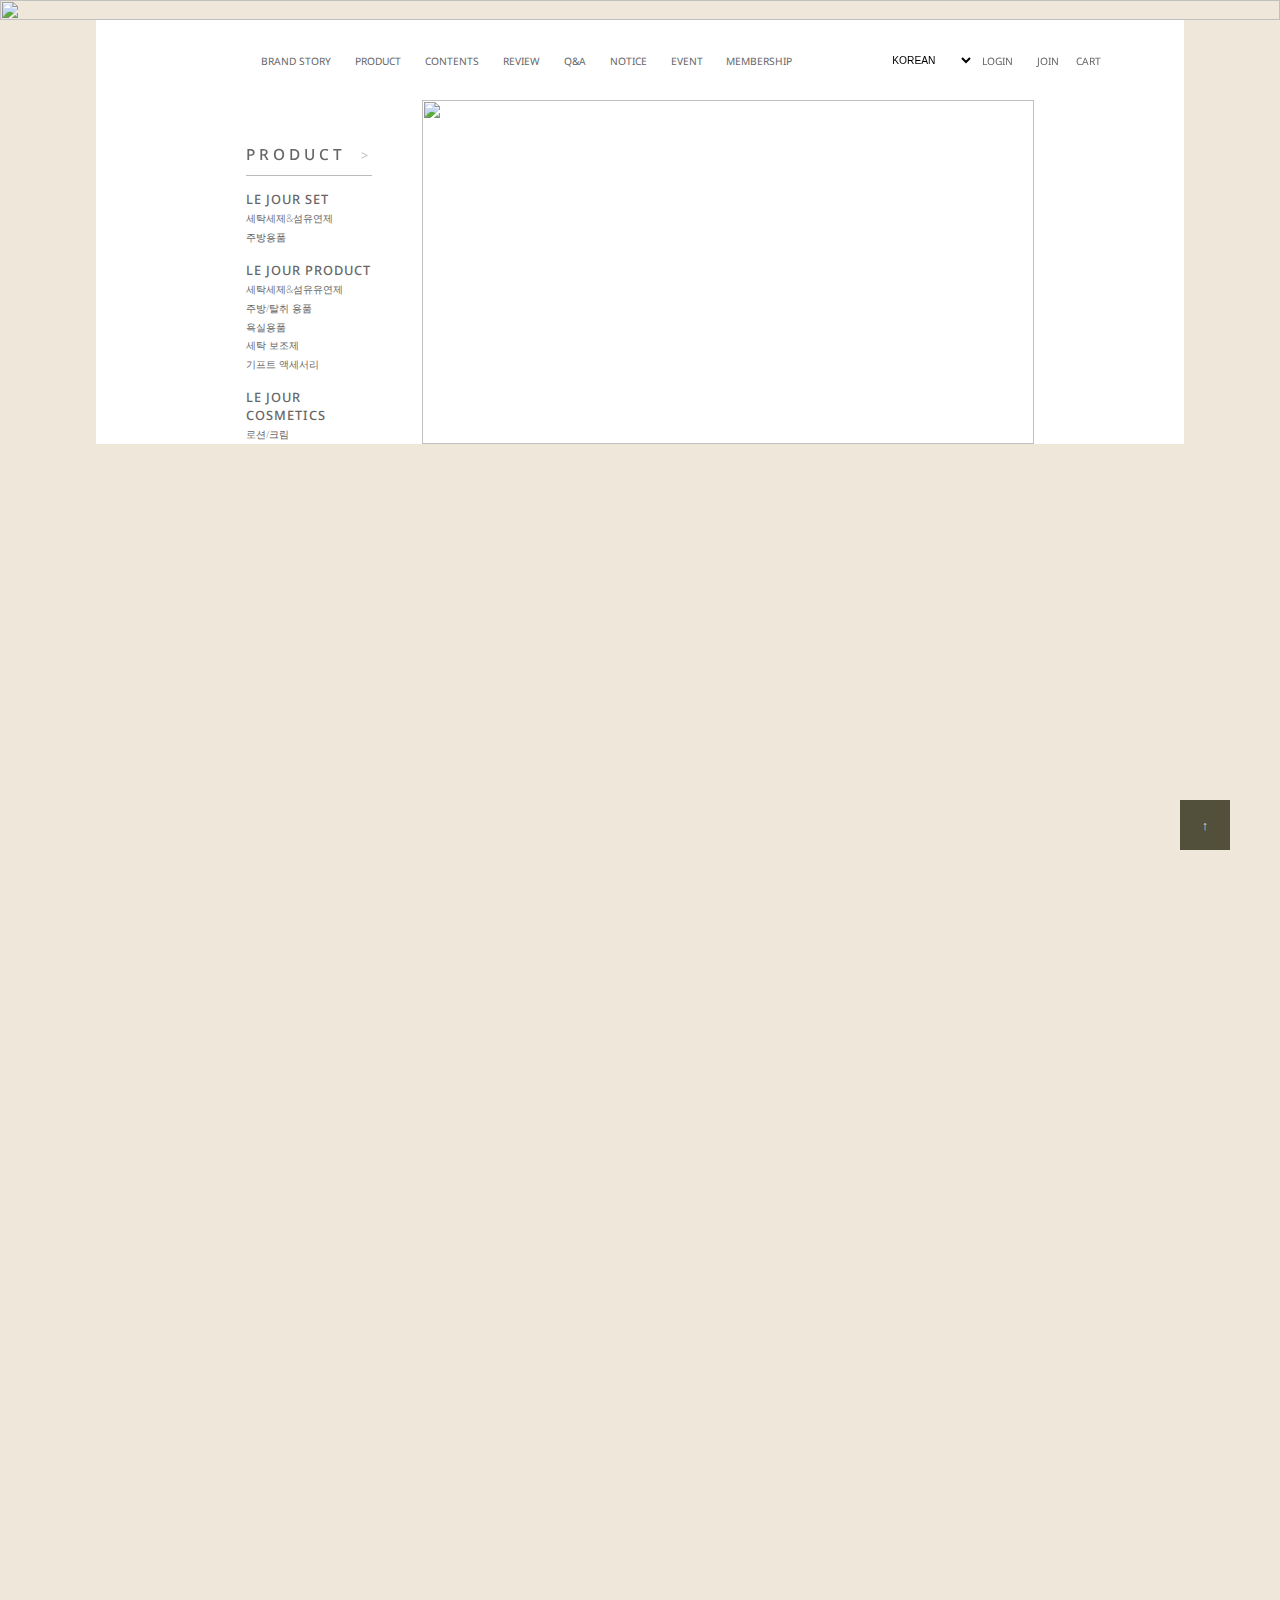
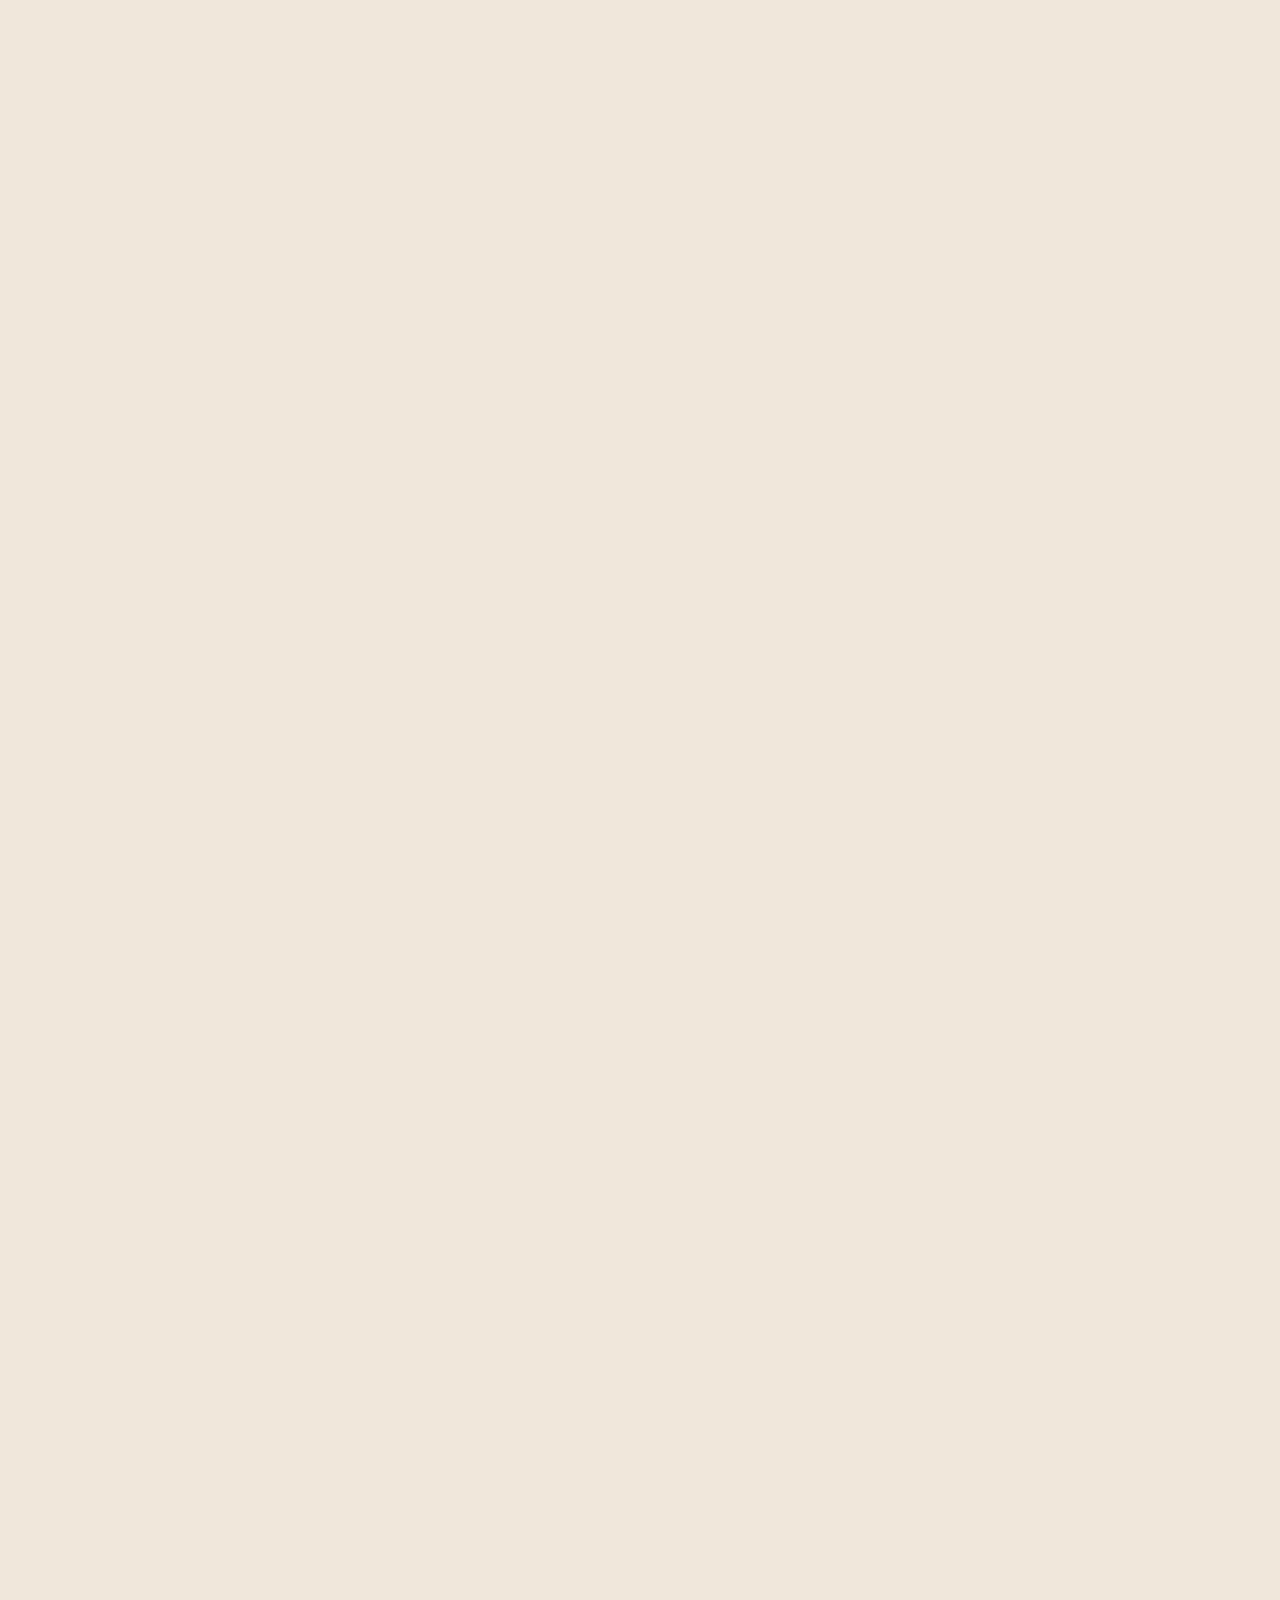
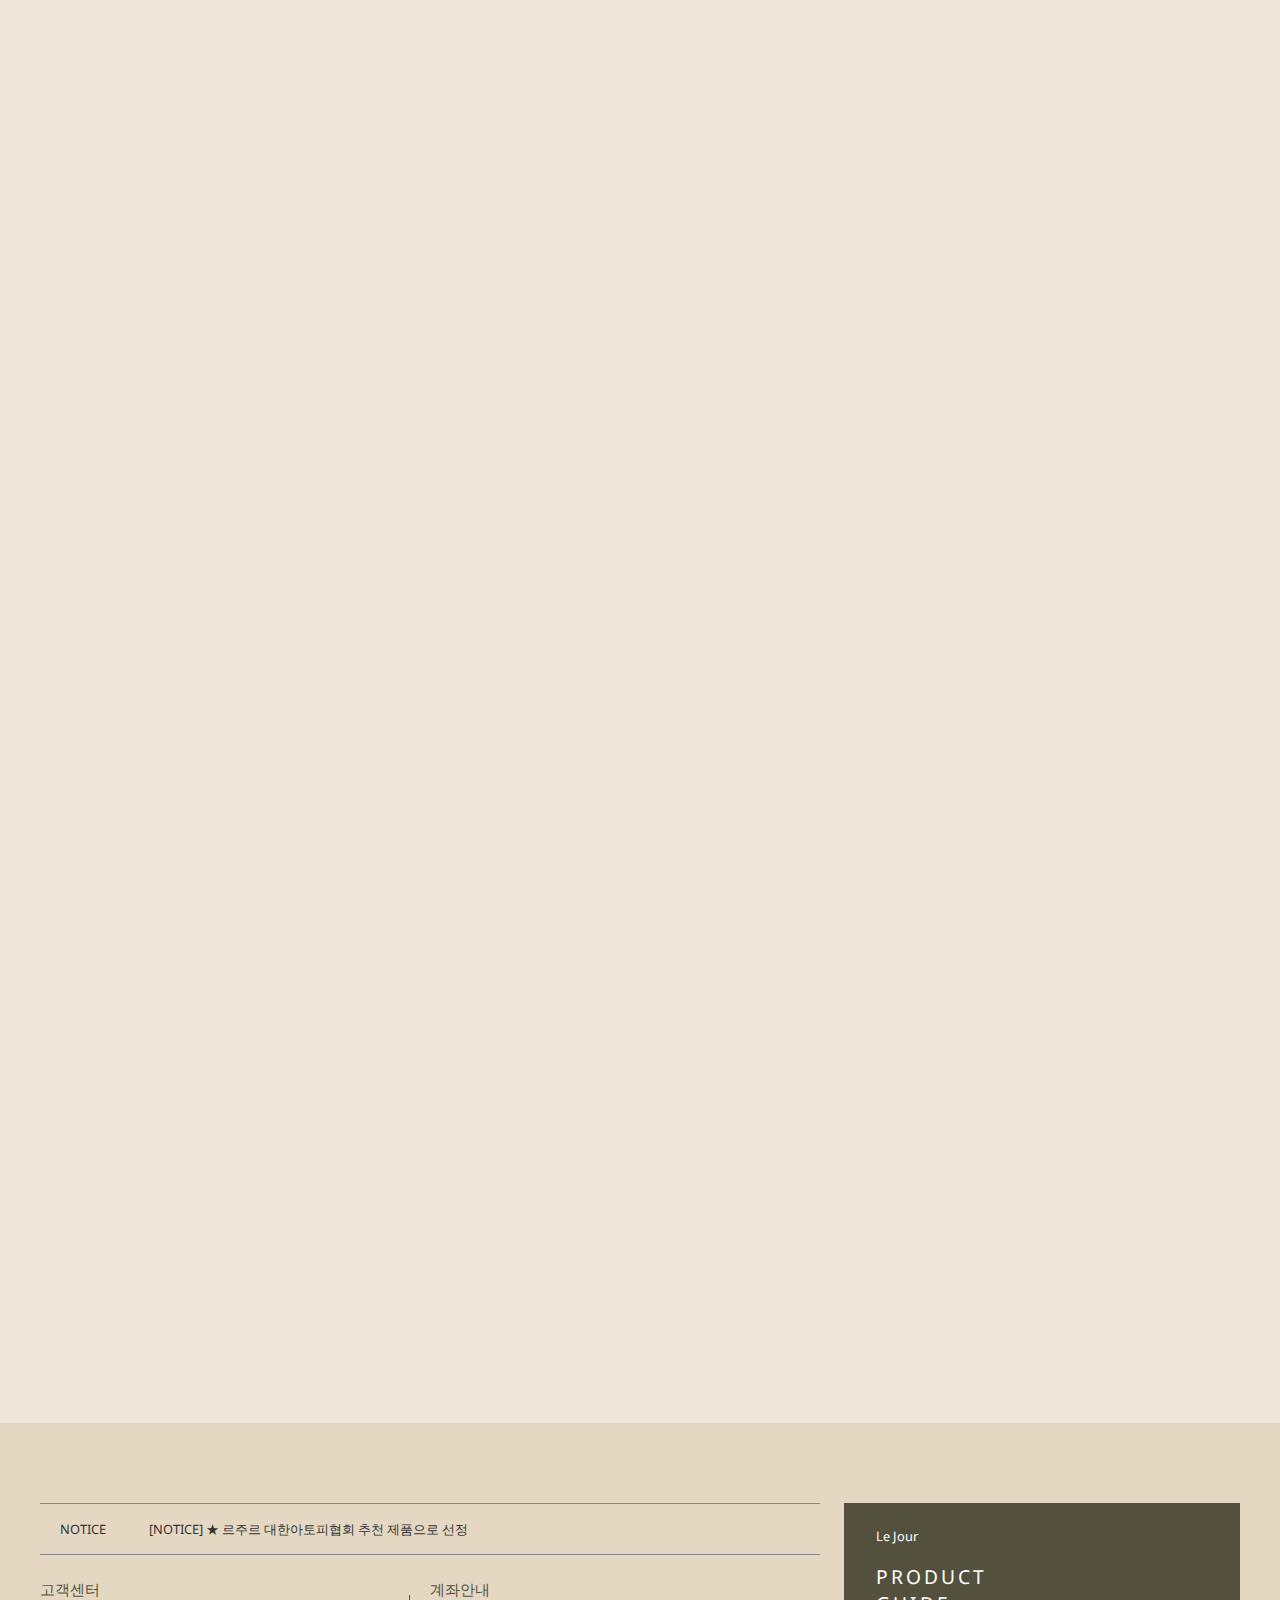
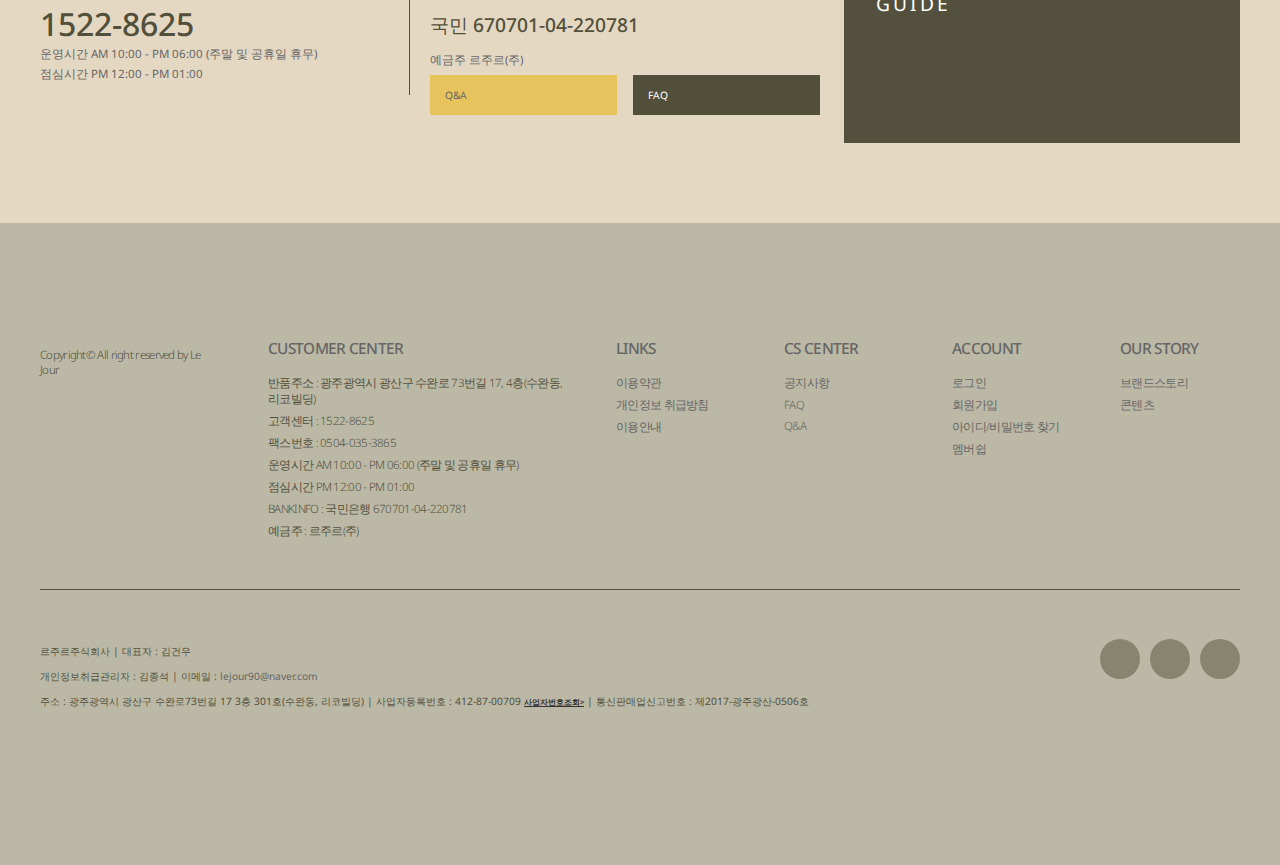
==== commit dae56469: "230102" ====
--- a/index.html
+++ b/index.html
@@ -10,561 +10,778 @@
     <meta property="og:title" content="Le Jour 클론코딩">
     <meta property="og:url" content="https://zoeynjoy.github.io/rejour/">
     <meta property="og:description" content="따스함의 에너지를 품고 있는 르주르가 나의 살갗에 전해져 삶에 따뜻한 변화를 주게 됩니다.">
-    <meta property="og:image" content="http://hong404.dothome.co.kr/ilmi/images/og_ilmi.jpg">
+    <meta property="og:image" content="" href="./image/e_slide01.jpg">
     <title>Le jour 코딩</title>
     <link rel="shortcut icon" type="image/x-icon" href="./image/favicon.ico">
     <link rel="apple-touch-icon" href="./image/favicon.ico">
     <script src="./jquery-3.6.1.min.js"></script>
     <script src="https://cdn.jsdelivr.net/npm/swiper@8/swiper-bundle.min.js"></script>
-    <script src="./scroll.js" defer></script>
     <script src="./lejour.js" defer></script>
-    <script src="https://kit.fontawesome.com/7c68a91c00.js" crossorigin="anonymous"></script>
     <link rel="stylesheet" href="https://cdn.jsdelivr.net/npm/swiper@8/swiper-bundle.min.css"/>
-    <link rel="stylesheet" href="./scroll.css">
     <link rel="stylesheet" href="style.css">
     <link rel="stylesheet" href="./tablet.css" media="all and (min-width:768px) and (max-width:1024px)">
     <link rel="stylesheet" href="./phone.css" media="all and (max-width:768px)">
 </head>
 <body>
-    <div class="top">
-        <a href='#' target="_top">↑</a>
-    </div>
-    <header>
-        <nav>
-            <div class="inner">
-                <a href="#" class="logo"><img src="./image/logo.svg" alt=""></a>
-                <i class="fa-solid fa-bars"></i>
-                <div class="gnb">
+  <div class="top">
+    <a href='#' target="_top">↑</a>
+  </div>
+  <header>
+    <nav>
+      <div class="inner">
+        <a href="#" class="logo"><img src="./image/logo.svg" alt=""></a>
+        <div class="gnb">
+          <ul>
+            <li><a href="#">brand story</a></li>
+            <li class="sub">
+              <a href="#">product
+                <div class="snb">
+                  <div class="slide_menu">
                     <ul>
-                        <li><a href="#">brand story</a></li>
-                        <li class="sub">
-                            <a href="#">product
-
-            <div class="snb">
-                <div class="slide_menu">
-                    <ul>
-                        <li class="main_tit">
-                            <a href="#">Product</a>
-                        </li>
-                       <li class="title">
-                            <a href="#">Le Jour SET</a>
-                        </li>
-                        <li>
-                            <a href="#">세탁세제&섬유연제</a>
-                        </li>
-                        <li>
-                            <a href="#">주방용품</a>
-                        </li>
-                        <li class="title">
-                            <a href="#">Le Jour PRODUCT</a>
-                        </li>
-                        <li>
-                            <a href="#">세탁세제&섬유유연제</a>
-                        </li>
-                        <li>
-                            <a href="#">주방/탈취 용품</a>
-                        </li>
-                        <li>
-                            <a href="#">욕실용품</a>
-                        </li>
-                        <li>
-                            <a href="#">세탁 보조제</a>
-                        </li>
-                        <li>
-                            <a href="#">기프트 액세서리</a>
-                        </li>
-                        <li class="title">
-                            <a href="#">Le Jour COSMETICS</a>
-                        </li>
-                        <li>
-                            <a href="#">로션/크림</a>
-                        </li>
+                      <li class="main_tit">
+                        <a href="#">Product</a>
+                      </li>
+                      <li class="title">
+                        <a href="#">Le Jour SET</a>
+                      </li>
+                      <li>
+                        <a href="#">세탁세제&섬유연제</a>
+                      </li>
+                      <li>
+                        <a href="#">주방용품</a>
+                      </li>
+                      <li class="title">
+                        <a href="#">Le Jour PRODUCT</a>
+                      </li>
+                      <li>
+                        <a href="#">세탁세제&섬유유연제</a>
+                      </li>
+                      <li>
+                        <a href="#">주방/탈취 용품</a>
+                      </li>
+                      <li>
+                        <a href="#">욕실용품</a>
+                      </li>
+                      <li>
+                        <a href="#">세탁 보조제</a>
+                      </li>
+                      <li>
+                        <a href="#">기프트 액세서리</a>
+                      </li>
+                      <li class="title">
+                        <a href="#">Le Jour COSMETICS</a>
+                      </li>
+                      <li>
+                        <a href="#">로션/크림</a>
+                      </li>
                     </ul>
                     <p>
-                        <img src="./image/nav_img.jpg" alt="">
+                      <img src="./image/nav_img.jpg" alt="">
                     </p>
+                  </div>
                 </div>
-            </div>
-                            </a>
-                        </li>
-                        <li><a href="#">contents</a></li>
-                        <li><a href="#">review</a></li>
-                        <li><a href="#">Q&A</a></li>
-                        <li><a href="#">notice</a></li>
-                        <li><a href="#">event</a></li>
-                        <li><a href="#">membership</a></li>
-                    </ul>
-                </div>
-                <div class="gnb_right">
-                    <select name="lag" id="lag">
-                        <option value="kor">korean</option>
-                        <option value="eng">english</option>
-                    </select>
-                    <ul class="top_nav">
-                        <li><a href="#">login</a></li>
-                        <li><a href="#">join</a></li>
-                        <li class="cart"><a href="#">cart</a></li>
-                        <li class="search"><a href="#"></a></li>
-                    </ul>
-                </div>
-            </div>
-        </nav>
-    </header>
-    <div id="contain">
-        <div class="main-slider">
-            <ul class="swiper-wrapper">
-                <li class="swiper-slide"><img src="./image/slide1.jpg" alt=""></li>
-                <li class="swiper-slide"><img src="./image/slide2.jpg" alt=""></li>
-                <li class="swiper-slide"><img src="./image/slide3.jpg" alt=""></li>
-                <li class="swiper-slide"><img src="./image/slide4.jpg" alt=""></li>
-                <li class="swiper-slide"><img src="./image/slide5.jpg" alt=""></li>
+              </a>
+            </li>
+            <li><a href="#">contents</a></li>
+            <li><a href="#">review</a></li>
+            <li><a href="#">Q&A</a></li>
+            <li><a href="#">notice</a></li>
+            <li><a href="#">event</a></li>
+            <li><a href="#">membership</a></li>
+          </ul>
+        </div>
+        <div class="gnb_right">
+            <select name="lag" id="lag">
+                <option value="kor">korean</option>
+                <option value="eng">english</option>
+            </select>
+            <ul class="top_nav">
+                <li><a href="#">login</a></li>
+                <li><a href="#">join</a></li>
+                <li class="cart"><a href="#">cart</a></li>
+                <li class="search"><a href="#"></a></li>
             </ul>
         </div>
-        <main>    
-            <div class="event">
-                <div class="event_content">
+      </div>
+      <div class="m_inner">
+        <a href="#" class="m_logo"><img src="./image/logo.svg" alt=""></a>
+        <a class="m_bar" href="#">
+            <span></span>
+            <span></span>
+            <span></span>
+          </a>
+        <div class="m_gnb">
+          <ul>
+            <li><a href="#">brand story</a></li>
+            <li class="m_sub">
+              <a href="#">product</a>
+              <ul class="depth02">
+                    <li class="m_tit">
+                        <a href="#">Product</a>
+                    </li>
+                    <li class="tit">
+                        <a href="#">Le Jour SET</a>
+                    </li>
+                    <li>
+                        <a href="#">세탁세제&섬유연제</a>
+                    </li>
+                    <li>
+                        <a href="#">주방용품</a>
+                    </li>
+                    <li class="tit">
+                        <a href="#">Le Jour PRODUCT</a>
+                    </li>
+                    <li>
+                        <a href="#">세탁세제&섬유유연제</a>
+                    </li>
+                    <li>
+                        <a href="#">주방/탈취 용품</a>
+                    </li>
+                    <li>
+                        <a href="#">욕실용품</a>
+                    </li>
+                    <li>
+                        <a href="#">세탁 보조제</a>
+                    </li>
+                    <li>
+                        <a href="#">기프트 액세서리</a>
+                    </li>
+                    <li class="tit">
+                        <a href="#">Le Jour COSMETICS</a>
+                    </li>
+                    <li>
+                        <a href="#">로션/크림</a>
+                    </li>
+              </ul>
+            </li>
+            <li><a href="#">contents</a></li>
+            <li><a href="#">review</a></li>
+            <li><a href="#">Q&A</a></li>
+            <li><a href="#">notice</a></li>
+            <li><a href="#">event</a></li>
+            <li><a href="#">membership</a></li>
+            <li><a href="#">
+              <select name="lag" id="lag">
+                <option value="kor">korean</option>
+                <option value="eng">english</option>
+            </select>
+            </a></li>
+            <li>
+              <ul class="m_top_nav">
+                <li><a href="#">login</a></li>
+                <li><a href="#">join</a></li>
+                <li class="cart"><a href="#">cart</a></li>
+                <li class="search"><a href="#"></a></li>
+            </ul>
+            </li>
+          </ul>
+        </div>
+      </div>
+    </nav>
+  </header>
+  <div id="contain">
+      <div class="main-slider">
+          <ul class="swiper-wrapper">
+              <li class="swiper-slide"><img src="./image/slide1.jpg" alt=""></li>
+              <li class="swiper-slide"><img src="./image/slide2.jpg" alt=""></li>
+              <li class="swiper-slide"><img src="./image/slide3.jpg" alt=""></li>
+              <li class="swiper-slide"><img src="./image/slide4.jpg" alt=""></li>
+              <li class="swiper-slide"><img src="./image/slide5.jpg" alt=""></li>
+          </ul>
+      </div>
+      <main>    
+          <div class="swiper event">
+            <div class="swiper-wrapper">
+                <div class="swiper-slide event_content">
                     <h1>join us</h1>
                     <p>회원가입시 적립금 2,000원을 드려요</p>
                 </div>
-                <div class="event_content">
+                <div class="swiper-slide event_content">
                     <h1>review</h1>
                     <p>리뷰를 남겨주시면 적립금을 드려요</p>
                 </div>
-                <div class="event_content">
+                <div class="swiper-slide event_content">
                     <h1>contents</h1>
                     <p>다양한 콘텐츠를 통해서 Le Jour의 따뜻함을 느껴보세요</p>
                 </div>
             </div>
-            <section class="menubar">
-                <h1>Le Jour's selection</h1>
-                <div class="cate">
-                    <a href="javascript:void(0);" class="active">세트</a>
-                    <a href="javascript:void(0);">세제</a>
-                    <a href="javascript:void(0);">섬유유연제</a>
-                    <a href="javascript:void(0);">주방/탈취용품</a>
-                    <a href="javascript:void(0);">욕실용품</a>
-                    <a href="javascript:void(0);">세탁보조제</a>
-                    <a href="javascript:void(0);">로션/크림</a>
-                    <a href="javascript:void(0);">기프트액세서리</a>
-                </div>
-                <div class="menu_list">  
-                    <ul>
-                        <li>
-                            <a href="#">
-                                <img src="./image/main_001.png" alt="">
-                                <div class="txt">
-                                    <p>Le Jour Family Set</p>
-                                    <p>르주르 패밀리 세트</p>
-                                    <p class="price"><span>102,000원</span>91,800원</p>
-                                </div>
-                            </a>
-                        </li>
-                        <li>
-                            <a href="#">
-                                <img src="./image/main_002.png" alt="">
-                                <div class="txt">
-                                    <p>Le Jour Baby Set</p>
-                                    <p>르주르 베이비 세트</p>
-                                    <p class="price"><span>53,000원</span>49,000원</p>
-                                </div>
-                            </a>
-                        </li>
-                        <li>
-                            <a href="#">
-                                <img src="./image/main_003.png" alt="">
-                                <div class="txt">
-                                    <p>Le Jour Single Set</p>
-                                    <p>르주르 싱글족 세트</p>
-                                    <p class="price"><span>49,000원</span>45,000원</p>
-                                </div>
-                            </a>
-                        </li>
-                        <li>
-                            <a href="#">
-                                <img src="./image/main_004.png" alt="">
-                                <div class="txt">
-                                    <p>Le Jour Kitchen Set</p>
-                                    <p>르주르 키친 세트</p>
-                                    <p class="price"><span>32,000원</span>30,000원</p>
-                                </div>
-                            </a>
-                        </li>
-                    </ul>
-                    <ul>
-                        <li>
-                            <a href="#">
-                                <img src="./image/main_011.png" alt="">
-                                <div class="txt">
-                                    <p>Le Jour Laundry Detergent For Adult</p>
-                                    <p>르주르 일반 액체세제</p>
-                                    <p class="price">24,000원</p>
-                                </div>
-                            </a>
-                        </li>
-                        <li>
-                            <a href="#">
-                                <img src="./image/main_012.png" alt="">
-                                <div class="txt">
-                                    <p>Le Jour Laundry Detergent For Baby</p>
-                                    <p>르주르 유아 액체세제</p>
-                                    <p class="price">26,000원</p>
-                                </div>
-                            </a>
-                        </li>
-                        <li>
-                            <a href="#">
-                                <img src="./image/main_013.png" alt="">
-                                <div class="txt">
-                                    <p>Le Jour Washing Powder For Adult</p>
-                                    <p>르주르 일반 가루세제</p>
-                                    <p class="price">18,000원</p>
-                                </div>
-                            </a>
-                        </li>
-                        <li>
-                            <a href="#">
-                                <img src="./image/main_014.png" alt="">
-                                <div class="txt">
-                                    <p>Le Jour Washing Powder For Baby</p>
-                                    <p>르주르 유아 가루세제</p>
-                                    <p class="price">19,000원</p>
-                                </div>
-                            </a>
-                        </li>
-                    </ul>
-                    <ul>
-                        <li>
-                            <a href="#">
-                                <img src="./image/main_021.png" alt="">
-                                <div class="txt">
-                                    <p>Le Jour Febric Conditioner For Adult</p>
-                                    <p>르주르 일반 섬유유연제</p>
-                                    <p class="price">25,000원</p>
-                                </div>
-                            </a>
-                        </li>
-                        <li>
-                            <a href="#">
-                                <img src="./image/main_022.png" alt="">
-                                <div class="txt">
-                                    <p>Le Jour Febric Conditioner For Baby</p>
-                                    <p>르주르 유아 섬유유연제</p>
-                                    <p class="price">27,000원</p>
-                                </div>
-                            </a>
-                        </li>
-                        <li>
-                            <a href="#">
-                                <img src="./image/main_023.png" alt="">
-                                <div class="txt">
-                                    <p>Pure Febric Conditioner For Baby</p>
-                                    <p>구연산 유아 섬유유연제(코튼캔디)</p>
-                                    <p class="price">27,000원</p>
-                                </div>
-                            </a>
-                        </li>
-                        <li>
-                            <a href="#">
-                                <img src="./image/main_024.png" alt="">
-                                <div class="txt">
-                                    <p>Pure Febric Conditioner For Baby(Unscented)</p>
-                                    <p>구연산 유아 섬유유연제(무향)</p>
-                                    <p class="price">27,000원</p>
-                                </div>
-                            </a>
-                        </li>
-                    </ul>
-                    <ul>
-                        <li>
-                            <a href="#">
-                                <img src="./image/main_031.png" alt="">
-                                <div class="txt">
-                                    <p>Le Jour Dress Perfume</p>
-                                    <p>르주르 드레스 퍼퓸(프렌치 라벤더)</p>
-                                    <p class="price">15,000원</p>
-                                </div>
-                            </a>
-                        </li>
-                        <li>
-                            <a href="#">
-                                <img src="./image/main_032.png" alt="">
-                                <div class="txt">
-                                    <p>Le Jour Dress Perfume</p>
-                                    <p>르주르 드레스 퍼퓸(플뢰르 코롱)</p>
-                                    <p class="price">15,000원</p>
-                                </div>
-                            </a>
-                        </li>
-                        <li>
-                            <a href="#">
-                                <img src="./image/main_033.png" alt="">
-                                <div class="txt">
-                                    <p>Le Jour Dishwasher Detergent</p>
-                                    <p>르주르 식기세척기 세제(코랄 허니)</p>
-                                    <p class="price">17,000원</p>
-                                </div>
-                            </a>
-                        </li>
-                        <li>
-                            <a href="#">
-                                <img src="./image/main_034.png" alt="">
-                                <div class="txt">
-                                    <p>Le Jour Kitchen Cleaner</p>
-                                    <p>르주르 키친 워싱 클리너</p>
-                                    <p class="price">15,000원</p>
-                                </div>
-                            </a>
-                        </li>
-                    </ul>
-                    <ul>
-                        <li>
-                            <a href="#">
-                                <img src="./image/main_041.png" alt="">
-                                <div class="txt">
-                                    <p>Le Jour Hand Wash</p>
-                                    <p>르주르 핸드워시</p>
-                                    <p class="price">18,000원</p>
-                                </div>
-                            </a>
-                        </li>
-                        <li>
-                            <a href="#">
-                                <img src="./image/main_042.png" alt="">
-                                <div class="txt">
-                                    <p>Le Jour Toilet Cover Cleaner</p>
-                                    <p>르주르 토일렛 커버 클렌저</p>
-                                    <p class="price">10,000원</p>
-                                </div>
-                            </a>
-                        </li>
-                        <li>
-                            <a href="#">
-                                <img src="./image/main_043.png" alt="">
-                                <div class="txt">
-                                    <p>Le Jour Bathroom Cleaner</p>
-                                    <p>르주르 욕실 클렌저</p>
-                                    <p class="price">17,000원</p>
-                                </div>
-                            </a>
-                        </li>
-                    </ul>
-                    <ul>
-                        <li>
-                            <a href="#">
-                                <img src="./image/main_051.png" alt="">
-                                <div class="txt">
-                                    <p>Le Jour Washing Machine Cleaner</p>
-                                    <p>르주르 세탁기 클렌저</p>
-                                    <p class="price">13,000원</p>
-                                </div>
-                            </a>
-                        </li>
-                        <li>
-                            <a href="#">
-                                <img src="./image/main_052.png" alt="">
-                                <div class="txt">
-                                    <p>Le Jour Boil-Wash Cleaning</p>
-                                    <p>르주르 삶는 클리닝</p>
-                                    <p class="price">14,000원</p>
-                                </div>
-                            </a>
-                        </li>
-                        <li>
-                            <a href="#">
-                                <img src="./image/main_053.png" alt="">
-                                <div class="txt">
-                                    <p>Le Jour Filter Sheets</p>
-                                    <p>르주르 필터 시트</p>
-                                    <p class="price">38,000원</p>
-                                </div>
-                            </a>
-                        </li>
-                    </ul>
-                    <ul>
-                        <li>
-                            <a href="#">
-                                <img src="./image/main_061.png" alt="">
-                                <div class="txt">
-                                    <p>Le Jour Baby Lotion</p>
-                                    <p>르주르 베이비 로션</p>
-                                    <p class="price"><span>21,000원</span>16,800원</p>
-                                </div>
-                            </a>
-                        </li>
-                    </ul>
-                    <ul>
-                        <li>
-                            <a href="#">
-                                <img src="./image/main_071.png" alt="">
-                                <div class="txt">
-                                    <p>Le Jour Shopping Bag + Le Jour Gift Box</p>
-                                    <p>르주르 쇼핑백 + 르주르 기프트박스</p>
-                                    <p class="price"><span>5,000원</span>4,500원</p>
-                                </div>
-                            </a>
-                        </li>
-                        <li>
-                            <a href="#">
-                                <img src="./image/main_072.png" alt="">
-                                <div class="txt">
-                                    <p>Le Jour Shopping Bag</p>
-                                    <p>르주르 쇼핑백</p>
-                                    <p class="price">1,500원</p>
-                                </div>
-                            </a>
-                        </li>
-                        <li>
-                            <a href="#">
-                                <img src="./image/main_073.png" alt="">
-                                <div class="txt">
-                                    <p>Le Jour Gift Box</p>
-                                    <p>르주르 기프트박스</p>
-                                    <p class="price">3,500원</p>
-                                </div>
-                            </a>
-                        </li>
-                    </ul>                
-                </div>
-                <div class="more"><p>more view</p></div>
-            </section>
-            <div class="event_slide">
-                <ul class="swiper-wrapper">
-                    <li class="swiper-slide">
-                        <img src="./image/e_slide01.jpg" alt="">
-                    </li>
-                    <li class="swiper-slide">
-                        <img src="./image/e_slide02.jpg" alt="">
-                    </li>
-                    <li class="swiper-slide">
-                        <img src="./image/e_slide03.jpg" alt="">
-                    </li>
-                </ul>
-            </div>
-            <section class="review-wrap">
-                <h1>Review</h1>
-                <div class="review">
-                    <ul class="swiper-wrapper">
-                        <li class="swiper-slide">
-                            <p class="photo"><img src="./image/review1.jpeg" alt=""></p>
-                            <div class="review-txt">
-                                <p class="review-con">
-                                    기다리고 기다리던 필터가 나왔네요. 비싸지만 궁금해서 구매해봤어요. 제품력은 진짜 최고네요!! 향을 표현하고 싶은데 말로는 표현이 안되요 건조기 시트로 많은 제품을 써보진 않았지만 처음 맡아본 향이에요 고급진향이에요
-                                </p>
-                                <ul>
-                                    <li>
-                                        <p>
-                                            Le Jour Filter Sheets
-                                        </p>
-                                        <p>르주르 필터 시트</p>
-                                    </li>
-                                    <li>★★★★★</li>
-                                </ul>
-                            </div>
-                        </li>
-                        <li class="swiper-slide">
-                            <p class="photo"><img src="./image/review2.jpeg" alt=""></p>
-                            <div class="review-txt">
-                                <p class="review-con">
-                                    세정력도 좋고 향도 강하지 않아서 좋아요:) 추가 구매예정입니다.
-                                </p>
-                                <ul>
-                                    <li>
-                                        <p>
-                                            Le Jour Dish Washing Detergent
-                                        </p>
-                                        <p>르주르 주방세제</p>
-                                    </li>
-                                    <li>★★★★★</li>
-                                </ul>
-                            </div>
-                        </li>
-                        <li class="swiper-slide">
-                            <p class="photo"><img src="./image/review3.jpeg" alt=""></p>
-                            <div class="review-txt">
-                                <p class="review-con">
-                                    뽀득뽀득 잘 씻기는 르주르 주방세제 쓸 때마다 너무 만족하면서 써요^^
-                                </p>
-                                <ul>
-                                    <li>
-                                        <p>
-                                            Le Jour Dish Washing Detergent
-                                        </p>
-                                        <p>르주르 주방세제</p>
-                                    </li>
-                                    <li>★★★★★</li>
-                                </ul>
-                            </div>
-                        </li>
-                        <li class="swiper-slide">
-                            <p class="photo"><img src="./image/review4.jpeg" alt=""></p>
-                            <div class="review-txt">
-                                <p class="review-con">
-                                    상자가 예쁘고 튼튼해요 상자에 간단히 메모도 작성할 수 있어서 좋네요
-                                </p>
-                                <ul>
-                                    <li>
-                                        <p>
-                                            Le Jour Shopping Bag + Le Jour Gift Box
-                                        </p>
-                                        <p>르주르 쇼핑백 + 르주르 기프트박스</p>
-                                    </li>
-                                    <li>★★★★★</li>
-                                </ul>
-                            </div>
-                        </li>
-                        <li class="swiper-slide">
-                            <p class="photo"><img src="./image/review5.jpeg" alt=""></p>
-                            <div class="review-txt">
-                                <p class="review-con">
-                                    너무 좋아요 향도 좋고 배송도 빠르구!! 자주 이용할 것 같아용. 용량이 쪼꼼 아쉽긴하네요ㅠ
-                                </p>
-                                <ul>
-                                    <li>
-                                        <p>
-                                            Le Jour Hand Wash
-                                        </p>
-                                        <p>르주르 핸드워시</p>
-                                    </li>
-                                    <li>★★★★★</li>
-                                </ul>
-                            </div>
-                        </li>
-                        <li class="swiper-slide">
-                            <p class="photo"><img src="./image/review6.jpeg" alt=""></p>
-                            <div class="review-txt">
-                                <p class="review-con">
-                                    우아 이거 향이 다 했어요! 공중화장실 말고 세척, 소독해야 하는 곳에도 사용하고 있어요!
-                                </p>
-                                <ul>
-                                    <li>
-                                        <p>
-                                            Le Jour Toilet Cover Cleaner
-                                        </p>
-                                        <p>르주르 토일렛 커버 클렌저</p>
-                                    </li>
-                                    <li>★★★★★</li>
-                                </ul>
-                            </div>
-                        </li>
-                    </ul>
-                </div>
-                <div class="swiper-button-next"></div>
-                <div class="swiper-button-prev"></div>
-            </section>
-            <section class="insta-wrap">
-                <h1>#Instagram</h1>
-                <ul class="insta">
-                    <li><a href="#"><img src="./image/insta1.jpg" alt=""></a></li>
-                    <li><a href="#"><img src="./image/insta2.jpg" alt=""></a></li>
-                    <li><a href="#"><img src="./image/insta3.jpg" alt=""></a></li>
-                    <li><a href="#"><img src="./image/insta4.jpg" alt=""></a></li>
-                    <li><a href="#"><img src="./image/insta5.jpg" alt=""></a></li>
-                    <li><a href="#"><img src="./image/insta6.jpg" alt=""></a></li>
-                </ul>
-            </section>
-        </main>
+          </div>
+          <section class="menubar">
+              <h1>Le Jour's selection</h1>
+              <div class="cate">
+                  <a href="javascript:void(0);" class="active">세트</a>
+                  <a href="javascript:void(0);">세제</a>
+                  <a href="javascript:void(0);">섬유유연제</a>
+                  <a href="javascript:void(0);">주방/탈취용품</a>
+                  <a href="javascript:void(0);">욕실용품</a>
+                  <a href="javascript:void(0);">세탁보조제</a>
+                  <a href="javascript:void(0);">로션/크림</a>
+                  <a href="javascript:void(0);">기프트액세서리</a>
+              </div>
+              <div class="swiper menu_list">
+                  <div class="swiper-wrapper">
+                    <div class="swiper-slide">
+                      <a href="#">
+                          <img src="./image/main_001.png" alt="">
+                          <div class="txt">
+                              <p>Le Jour Family Set</p>
+                              <p>르주르 패밀리 세트</p>
+                              <p class="price"><span>102,000원</span>91,800원</p>
+                          </div>
+                      </a>
+                    </div>
+                    <div class="swiper-slide">
+                      <a href="#">
+                          <img src="./image/main_002.png" alt="">
+                          <div class="txt">
+                              <p>Le Jour Baby Set</p>
+                              <p>르주르 베이비 세트</p>
+                              <p class="price"><span>53,000원</span>49,000원</p>
+                          </div>
+                      </a>
+                    </div>
+                    <div class="swiper-slide">
+                      <a href="#">
+                          <img src="./image/main_003.png" alt="">
+                          <div class="txt">
+                              <p>Le Jour Single Set</p>
+                              <p>르주르 싱글족 세트</p>
+                              <p class="price"><span>49,000원</span>45,000원</p>
+                          </div>
+                      </a>
+                    </div>
+                    <div class="swiper-slide">
+                      <a href="#">
+                          <img src="./image/main_004.png" alt="">
+                          <div class="txt">
+                              <p>Le Jour Kitchen Set</p>
+                              <p>르주르 키친 세트</p>
+                              <p class="price"><span>32,000원</span>30,000원</p>
+                          </div>
+                      </a>
+                    </div>
+                    <div class="swiper-slide">
+                      <a href="#">
+                          <img src="./image/main_001.png" alt="">
+                          <div class="txt">
+                              <p>Le Jour Family Set</p>
+                              <p>르주르 패밀리 세트</p>
+                              <p class="price"><span>102,000원</span>91,800원</p>
+                          </div>
+                      </a>
+                    </div>
+                    <div class="swiper-slide">
+                      <a href="#">
+                          <img src="./image/main_002.png" alt="">
+                          <div class="txt">
+                              <p>Le Jour Baby Set</p>
+                              <p>르주르 베이비 세트</p>
+                              <p class="price"><span>53,000원</span>49,000원</p>
+                          </div>
+                      </a>
+                    </div>
+                    <div class="swiper-slide">
+                      <a href="#">
+                          <img src="./image/main_003.png" alt="">
+                          <div class="txt">
+                              <p>Le Jour Single Set</p>
+                              <p>르주르 싱글족 세트</p>
+                              <p class="price"><span>49,000원</span>45,000원</p>
+                          </div>
+                      </a>
+                    </div>
+                    <div class="swiper-slide">
+                      <a href="#">
+                          <img src="./image/main_004.png" alt="">
+                          <div class="txt">
+                              <p>Le Jour Kitchen Set</p>
+                              <p>르주르 키친 세트</p>
+                              <p class="price"><span>32,000원</span>30,000원</p>
+                          </div>
+                      </a>
+                    </div>
+                    <div class="swiper-slide">
+                      <a href="#">
+                          <img src="./image/main_001.png" alt="">
+                          <div class="txt">
+                              <p>Le Jour Family Set</p>
+                              <p>르주르 패밀리 세트</p>
+                              <p class="price"><span>102,000원</span>91,800원</p>
+                          </div>
+                      </a>
+                    </div>
+                  </div>
+              </div>
+              <div class="swiper menu_list">
+                  <div class="swiper-wrapper">
+                    <div class="swiper-slide">
+                      <a href="#">
+                          <img src="./image/main_011.png" alt="">
+                          <div class="txt">
+                              <p>Le Jour Laundry Detergent For Adult</p>
+                              <p>르주르 일반 액체세제</p>
+                              <p class="price">24,000원</p>
+                          </div>
+                      </a>
+                    </div>
+                    <div class="swiper-slide">
+                      <a href="#">
+                          <img src="./image/main_012.png" alt="">
+                          <div class="txt">
+                              <p>Le Jour Laundry Detergent For Baby</p>
+                              <p>르주르 유아 액체세제</p>
+                              <p class="price">26,000원</p>
+                          </div>
+                      </a>
+                    </div>
+                    <div class="swiper-slide">
+                      <a href="#">
+                          <img src="./image/main_013.png" alt="">
+                          <div class="txt">
+                              <p>Le Jour Washing Powder For Adult</p>
+                              <p>르주르 일반 가루세제</p>
+                              <p class="price">18,000원</p>
+                          </div>
+                      </a>
+                    </div>
+                    <div class="swiper-slide">
+                      <a href="#">
+                          <img src="./image/main_014.png" alt="">
+                          <div class="txt">
+                              <p>Le Jour Washing Powder For Baby</p>
+                              <p>르주르 유아 가루세제</p>
+                              <p class="price">19,000원</p>
+                          </div>
+                      </a>
+                    </div>
+                    <div class="swiper-slide">
+                      <a href="#">
+                          <img src="./image/main_011.png" alt="">
+                          <div class="txt">
+                              <p>Le Jour Laundry Detergent For Adult</p>
+                              <p>르주르 일반 액체세제</p>
+                              <p class="price">24,000원</p>
+                          </div>
+                      </a>
+                    </div>
+                    <div class="swiper-slide">
+                      <a href="#">
+                          <img src="./image/main_012.png" alt="">
+                          <div class="txt">
+                              <p>Le Jour Laundry Detergent For Baby</p>
+                              <p>르주르 유아 액체세제</p>
+                              <p class="price">26,000원</p>
+                          </div>
+                      </a>
+                    </div>
+                    <div class="swiper-slide">
+                      <a href="#">
+                          <img src="./image/main_013.png" alt="">
+                          <div class="txt">
+                              <p>Le Jour Washing Powder For Adult</p>
+                              <p>르주르 일반 가루세제</p>
+                              <p class="price">18,000원</p>
+                          </div>
+                      </a>
+                    </div>
+                      <a href="#">
+                          <img src="./image/main_011.png" alt="">
+                          <div class="txt">
+                              <p>Le Jour Laundry Detergent For Adult</p>
+                              <p>르주르 일반 액체세제</p>
+                              <p class="price">24,000원</p>
+                          </div>
+                      </a>
+                  </div>
+              </div>
+              <div class="swiper menu_list">
+                  <div class="swiper-wrapper">
+                    <div class="swiper-slide">
+                      <a href="#">
+                          <img src="./image/main_021.png" alt="">
+                          <div class="txt">
+                              <p>Le Jour Febric Conditioner For Adult</p>
+                              <p>르주르 일반 섬유유연제</p>
+                              <p class="price">25,000원</p>
+                          </div>
+                      </a>
+                    </div>
+                    <div class="swiper-slide">
+                      <a href="#">
+                          <img src="./image/main_022.png" alt="">
+                          <div class="txt">
+                              <p>Le Jour Febric Conditioner For Baby</p>
+                              <p>르주르 유아 섬유유연제</p>
+                              <p class="price">27,000원</p>
+                          </div>
+                      </a>
+                    </div>
+                    <div class="swiper-slide">
+                      <a href="#">
+                          <img src="./image/main_023.png" alt="">
+                          <div class="txt">
+                              <p>Pure Febric Conditioner For Baby</p>
+                              <p>구연산 유아 섬유유연제(코튼캔디)</p>
+                              <p class="price">27,000원</p>
+                          </div>
+                      </a>
+                    </div>
+                    <div class="swiper-slide">
+                      <a href="#">
+                          <img src="./image/main_024.png" alt="">
+                          <div class="txt">
+                              <p>Pure Febric Conditioner For Baby(Unscented)</p>
+                              <p>구연산 유아 섬유유연제(무향)</p>
+                              <p class="price">27,000원</p>
+                          </div>
+                      </a>
+                    </div>
+                    <div class="swiper-slide">
+                      <a href="#">
+                          <img src="./image/main_021.png" alt="">
+                          <div class="txt">
+                              <p>Le Jour Febric Conditioner For Adult</p>
+                              <p>르주르 일반 섬유유연제</p>
+                              <p class="price">25,000원</p>
+                          </div>
+                      </a>
+                    </div>
+                    <div class="swiper-slide">
+                      <a href="#">
+                          <img src="./image/main_022.png" alt="">
+                          <div class="txt">
+                              <p>Le Jour Febric Conditioner For Baby</p>
+                              <p>르주르 유아 섬유유연제</p>
+                              <p class="price">27,000원</p>
+                          </div>
+                      </a>
+                    </div>
+                    <div class="swiper-slide">
+                      <a href="#">
+                          <img src="./image/main_023.png" alt="">
+                          <div class="txt">
+                              <p>Pure Febric Conditioner For Baby</p>
+                              <p>구연산 유아 섬유유연제(코튼캔디)</p>
+                              <p class="price">27,000원</p>
+                          </div>
+                      </a>
+                    </div>
+                    <div class="swiper-slide">
+                      <a href="#">
+                          <img src="./image/main_024.png" alt="">
+                          <div class="txt">
+                              <p>Pure Febric Conditioner For Baby(Unscented)</p>
+                              <p>구연산 유아 섬유유연제(무향)</p>
+                              <p class="price">27,000원</p>
+                          </div>
+                      </a>
+                    </div>
+                  </div>
+              </div>
+              <div class="swiper menu_list">
+                  <div class="swiper-wrapper">
+                    <div class="swiper-slide">
+                      <a href="#">
+                          <img src="./image/main_031.png" alt="">
+                          <div class="txt">
+                              <p>Le Jour Dress Perfume</p>
+                              <p>르주르 드레스 퍼퓸(프렌치 라벤더)</p>
+                              <p class="price">15,000원</p>
+                          </div>
+                      </a>
+                    </div>
+                    <div class="swiper-slide">
+                      <a href="#">
+                          <img src="./image/main_032.png" alt="">
+                          <div class="txt">
+                              <p>Le Jour Dress Perfume</p>
+                              <p>르주르 드레스 퍼퓸(플뢰르 코롱)</p>
+                              <p class="price">15,000원</p>
+                          </div>
+                      </a>
+                    </div>
+                    <div class="swiper-slide">
+                      <a href="#">
+                          <img src="./image/main_033.png" alt="">
+                          <div class="txt">
+                              <p>Le Jour Dishwasher Detergent</p>
+                              <p>르주르 식기세척기 세제(코랄 허니)</p>
+                              <p class="price">17,000원</p>
+                          </div>
+                      </a>
+                    </div>
+                    <div class="swiper-slide">
+                      <a href="#">
+                          <img src="./image/main_034.png" alt="">
+                          <div class="txt">
+                              <p>Le Jour Kitchen Cleaner</p>
+                              <p>르주르 키친 워싱 클리너</p>
+                              <p class="price">15,000원</p>
+                          </div>
+                      </a>
+                    </div>
+                  </div>
+              </div>
+              <div class="swiper menu_list">
+                  <div class="swiper-wrapper">
+                    <div class="swiper-slide">
+                      <a href="#">
+                          <img src="./image/main_041.png" alt="">
+                          <div class="txt">
+                              <p>Le Jour Hand Wash</p>
+                              <p>르주르 핸드워시</p>
+                              <p class="price">18,000원</p>
+                          </div>
+                      </a>
+                    </div>
+                    <div class="swiper-slide">
+                      <a href="#">
+                          <img src="./image/main_042.png" alt="">
+                          <div class="txt">
+                              <p>Le Jour Toilet Cover Cleaner</p>
+                              <p>르주르 토일렛 커버 클렌저</p>
+                              <p class="price">10,000원</p>
+                          </div>
+                      </a>
+                    </div>
+                    <div class="swiper-slide">
+                      <a href="#">
+                          <img src="./image/main_043.png" alt="">
+                          <div class="txt">
+                              <p>Le Jour Bathroom Cleaner</p>
+                              <p>르주르 욕실 클렌저</p>
+                              <p class="price">17,000원</p>
+                          </div>
+                      </a>
+                    </div>
+                  </div>
+              </div>
+              <div class="swiper menu_list">
+                  <div class="swiper-wrapper">
+                    <div class="swiper-slide">
+                      <a href="#">
+                          <img src="./image/main_051.png" alt="">
+                          <div class="txt">
+                              <p>Le Jour Washing Machine Cleaner</p>
+                              <p>르주르 세탁기 클렌저</p>
+                              <p class="price">13,000원</p>
+                          </div>
+                      </a>
+                    </div>
+                    <div class="swiper-slide">
+                      <a href="#">
+                          <img src="./image/main_052.png" alt="">
+                          <div class="txt">
+                              <p>Le Jour Boil-Wash Cleaning</p>
+                              <p>르주르 삶는 클리닝</p>
+                              <p class="price">14,000원</p>
+                          </div>
+                      </a>
+                    </div>
+                    <div class="swiper-slide">
+                      <a href="#">
+                          <img src="./image/main_053.png" alt="">
+                          <div class="txt">
+                              <p>Le Jour Filter Sheets</p>
+                              <p>르주르 필터 시트</p>
+                              <p class="price">38,000원</p>
+                          </div>
+                      </a>
+                    </div>
+                  </div>
+              </div>
+              <div class="swiper menu_list">
+                  <div class="swiper-wrapper">
+                    <div class="swiper-slide">
+                      <a href="#">
+                          <img src="./image/main_061.png" alt="">
+                          <div class="txt">
+                              <p>Le Jour Baby Lotion</p>
+                              <p>르주르 베이비 로션</p>
+                              <p class="price"><span>21,000원</span>16,800원</p>
+                          </div>
+                      </a>
+                    </div>
+                  </div>
+              </div>
+              <div class="swiper menu_list">
+                  <div class="swiper-wrapper">
+                    <div class="swiper-slide">
+                      <a href="#">
+                          <img src="./image/main_071.png" alt="">
+                          <div class="txt">
+                              <p>Le Jour Shopping Bag + Le Jour Gift Box</p>
+                              <p>르주르 쇼핑백 + 르주르 기프트박스</p>
+                              <p class="price"><span>5,000원</span>4,500원</p>
+                          </div>
+                      </a>
+                    </div>
+                  </div>
+                  <div class="swiper-wrapper">
+                    <div class="swiper-slide">
+                      <a href="#">
+                          <img src="./image/main_072.png" alt="">
+                          <div class="txt">
+                              <p>Le Jour Shopping Bag</p>
+                              <p>르주르 쇼핑백</p>
+                              <p class="price">1,500원</p>
+                          </div>
+                      </a>
+                    </div>
+                  </div>
+                  <div class="swiper-wrapper">
+                    <div class="swiper-slide">
+                      <a href="#">
+                          <img src="./image/main_073.png" alt="">
+                          <div class="txt">
+                              <p>Le Jour Gift Box</p>
+                              <p>르주르 기프트박스</p>
+                              <p class="price">3,500원</p>
+                          </div>
+                      </a>
+                    </div>
+                  </div>
+              </div>
+              <div class="more"><p>more view</p></div>
+          </section>
+          <div class="swiper event_slide">
+              <ul class="swiper-wrapper">
+                  <li class="swiper-slide">
+                      <img src="./image/e_slide01.jpg" alt="">
+                  </li>
+                  <li class="swiper-slide">
+                      <img src="./image/e_slide02.jpg" alt="">
+                  </li>
+                  <li class="swiper-slide">
+                      <img src="./image/e_slide03.jpg" alt="">
+                  </li>
+              </ul>
+          </div>
+          <section class="review-wrap">
+              <h1>Review</h1>
+              <div class="swiper review">
+                  <ul class="swiper-wrapper">
+                      <li class="swiper-slide">
+                          <p class="photo"><img src="./image/review1.jpeg" alt=""></p>
+                          <div class="review-txt">
+                              <p class="review-con">
+                                  기다리고 기다리던 필터가 나왔네요. 비싸지만 궁금해서 구매해봤어요. 제품력은 진짜 최고네요!! 향을 표현하고 싶은데 말로는 표현이 안되요 건조기 시트로 많은 제품을 써진 않았지만 처음 맡아본 향이에요 고급진향이에요
+                              </p>
+                              <ul>
+                                  <li>
+                                      <p>
+                                          Le Jour Filter Sheets
+                                      </p>
+                                      <p>르주르 필터 시트</p>
+                                  </li>
+                                  <li>★★★★★</li>
+                              </ul>
+                          </div>
+                      </li>
+                      <li class="swiper-slide">
+                          <p class="photo"><img src="./image/review2.jpeg" alt=""></p>
+                          <div class="review-txt">
+                              <p class="review-con">
+                                  세정력도 좋고 향도 강하지 않아서 좋아요:) 추가 구매예정입니다.
+                              </p>
+                              <ul>
+                                  <li>
+                                      <p>
+                                          Le Jour Dish Washing Detergent
+                                      </p>
+                                      <p>르주르 주방세제</p>
+                                  </li>
+                                  <li>★★★★★</li>
+                              </ul>
+                          </div>
+                      </li>
+                      <li class="swiper-slide">
+                          <p class="photo"><img src="./image/review3.jpeg" alt=""></p>
+                          <div class="review-txt">
+                              <p class="review-con">
+                                  뽀득뽀득 잘 씻기는 르주르 주방세제 쓸 때마다 너무 만족하면서 써요^^
+                              </p>
+                              <ul>
+                                  <li>
+                                      <p>
+                                          Le Jour Dish Washing Detergent
+                                      </p>
+                                      <p>르주르 주방세제</p>
+                                  </li>
+                                  <li>★★★★★</li>
+                              </ul>
+                          </div>
+                      </li>
+                      <li class="swiper-slide">
+                          <p class="photo"><img src="./image/review4.jpeg" alt=""></p>
+                          <div class="review-txt">
+                              <p class="review-con">
+                                  상자가 예쁘고 튼튼해요 상자에 간단히 메모도 작성할 수 있어서 좋네요
+                              </p>
+                              <ul>
+                                  <li>
+                                      <p>
+                                          Le Jour Shopping Bag + Le Jour Gift Box
+                                      </p>
+                                      <p>르주르 쇼핑백 + 르주르 기프트박스</p>
+                                  </li>
+                                  <li>★★★★★</li>
+                              </ul>
+                          </div>
+                      </li>
+                      <li class="swiper-slide">
+                          <p class="photo"><img src="./image/review5.jpeg" alt=""></p>
+                          <div class="review-txt">
+                              <p class="review-con">
+                                  너무 좋아요 향도 좋고 배송도 빠르구!! 자주 이용할 것 같아용. 용량이 쪼꼼 아쉽긴하네요ㅠ
+                              </p>
+                              <ul>
+                                  <li>
+                                      <p>
+                                          Le Jour Hand Wash
+                                      </p>
+                                      <p>르주르 핸드워시</p>
+                                  </li>
+                                  <li>★★★★★</li>
+                              </ul>
+                          </div>
+                      </li>
+                      <li class="swiper-slide">
+                        <p class="photo"><img src="./image/review6.jpeg" alt=""></p>
+                        <div class="review-txt">
+                          <p class="review-con">
+                            우아 이거 향이 다 했어요! 공중화장실 말고 세척, 소독해야 하는 곳에도 사용하고 있어요!
+                          </p>
+                          <ul>
+                            <li>
+                              <p>
+                                Le Jour Toilet Cover Cleaner
+                              </p>
+                              <p>르주르 토일렛 커버 클렌저</p>
+                            </li>
+                            <li>★★★★★</li>
+                          </ul>
+                        </div>
+                      </li>
+                  </ul>
+              </div>
+              <div class="swiper-button-next"></div>
+              <div class="swiper-button-prev"></div>
+          </section>
+          <section class="insta-wrap">
+              <h1>#Instagram</h1>
+              <ul class="insta">
+                  <li><a href="#"><img src="./image/insta1.jpg" alt=""></a></li>
+                  <li><a href="#"><img src="./image/insta2.jpg" alt=""></a></li>
+                  <li><a href="#"><img src="./image/insta3.jpg" alt=""></a></li>
+                  <li><a href="#"><img src="./image/insta4.jpg" alt=""></a></li>
+                  <li><a href="#"><img src="./image/insta5.jpg" alt=""></a></li>
+                  <li><a href="#"><img src="./image/insta6.jpg" alt=""></a></li>
+              </ul>
+          </section>
+      </main>
     </div>
-    <footer>
+  <footer>
         <section>
             <div class="foot-top">
                 <div class="foot-left">
@@ -669,6 +886,6 @@
                 <div class="ft-certify"></div>
             </div>
         </section>
-    </footer>
+  </footer>
 </body>
 </html>--- a/style.css
+++ b/style.css
@@ -27,6 +27,8 @@
     display: block;
     color: #ddd;
 }
+
+/* 헤더 */
 header{
     width: 100%;
     background-color: rgba(255, 255, 255, 0);
@@ -46,18 +48,6 @@
     flex-wrap: wrap;
     align-items: center;
     background-color: #fff;
-}
-nav .inner::after{
-    content: '';
-    position: absolute;
-    left: 0;
-    top:80px;
-    width: 100%;
-    height: 500px;
-    background-color: #fff;
-}
-.inner .fa-bars{
-    display: none;
 }
 nav.fixed{
     width: 100%;
@@ -67,6 +57,11 @@
     transition: all .2s;
     z-index: 10;
 }
+/* nav.fixed .snb{
+    width: 100%;
+    position: fixed;
+    background-color: #fff;
+} */
 .inner .logo{
     width: 12%;
 }
@@ -126,22 +121,27 @@
 
 /* 서브메뉴 */
 nav .snb{
-    position: absolute;
+    /* display: none; */
+    position: absolute;
+    top: 80px;
     left: 0;
     z-index: 10;
     width: 100%;
     margin: auto;
+    background-color: #fff;
 }
 .snb .slide_menu{
     width: 100%;
-    /* padding-top: 10px; */
-    display: flex;
-    /* background-color: #fff; */
+    display: flex;
 }
 .slide_menu ul{
     width: 30%;
+    display: block;
     padding: 0 50px 0 150px;
     box-sizing: border-box;
+}
+.slide_menu li{
+    text-align: left;
 }
 .slide_menu .main_tit{
     margin-top: 35px;
@@ -190,6 +190,10 @@
     object-fit: cover;
 }
 
+/* 모바일 메뉴 */
+header nav .m_inner{
+    display: none;
+}
 /* 메인 슬라이드 */
 .main-slider{
     width: 100%;
@@ -245,6 +249,10 @@
     justify-content: space-between;
     background-color: #fff;
 }
+.event .swiper-button-next,
+.event .swiper-button-prev{
+    display: none;
+}
 .event .event_content{
     position: relative;
     width: 33.3%;
@@ -279,14 +287,12 @@
     width: 0px;
 }
 
-/* section */
+/* 메인 메뉴슬라이드 */
 main .menubar{
     width: 80%;
     margin: 150px auto;
     position: relative;
 }
-
-/* 셀렉트 */
 main .menubar h1{
     text-align: center;
     font-size: 3rem;
@@ -324,30 +330,27 @@
     margin: auto;
     overflow: hidden;
 }
-.menubar .menu_list ul{
+.menubar .menu_list .swiper-wrapper{
     width: 100%;
     display: flex;
     opacity: 1;
 }
-.menubar .menu_list li{
+.menubar .menu_list .swiper-slide{
     width: 24%;
 }
-.menu_list li:not(:last-child){
-    margin-right: 1.3%;
-}
-.menu_list li img{
+.menu_list .swiper-slide img{
     width: 100%;
     object-fit: cover;
     background-color: #daceb2;
 }
-.menu_list li:nth-child(even) img{
+.menu_list .swiper-slide:nth-child(even) img{
     background-color: #bab7a4;
 }
-.menu_list li:hover img{
+.menu_list .swiper-slide:hover img{
     opacity: 0.7;
     transition: all .3s;
 }
-.menu_list li .txt{
+.menu_list .swiper-slide .txt{
     width: 100%;
     height: 150px;
     margin-top: -5px;
@@ -491,13 +494,6 @@
     text-align: center;
     font-size: .9rem;
 }
-main .review-wrap .swiper-button-prev,
-main .review-wrap .swiper-button-next{
-    position: absolute;
-    top: 70%;
-    transform: translateY(-50%);
-    color: #fff;
-}
 
 /* 메인 인스타(sns부분) */
 main .insta-wrap{
--- a/phone.css
+++ b/phone.css
@@ -2,124 +2,165 @@
     font-size: 2vw;
 }
 
-
-nav .inner{
-    width: 100%;
-    margin-top: 0;
-}
-.inner .logo{
-    border: 1px solid red;
-    width: 30%;
+/* 데스크탑 메뉴 */
+header nav .inner{
+    display: none;
+}
+header nav .snb{display: none;}
+nav.fixed{
+    top: 0px;
+}
+
+/* 모바일메뉴 */
+header{
+    width: 100%;
+}
+header nav{
+    width: 100%;
+}
+header nav.on{
+    height: 100%;
+    background-color: #fff;
+}
+header nav .m_inner{
+    position: relative;
+    width: 100%;
+    padding: 10px;
+    box-sizing: border-box;
+    display: block;
+}
+.m_inner .m_bar{
+    width: 35px;
+    height: 30px;
+    position: absolute;
+    z-index: 10;
+    top:50%;
+    right: 20px;
+    transform: translateY(-50%);
+}
+.m_bar,
+.m_bar span{
+  display: inline-block;
+  transition: all .4s;
+  box-sizing: border-box;
+}
+.m_bar span{
+    position: absolute;
+    left: 0;
+    width: 100%;
+    height: 4px;
+    background-color: #333;
+    border-radius: 4px;
+}
+.m_bar span:nth-of-type(1){
+    top: 0;
+}
+.m_bar span:nth-of-type(2){
+    top: 12.5px;
+}
+.m_bar span:nth-of-type(3){
+    bottom: 0;
+}
+.m_bar.active-1 span:nth-of-type(1){
+    -webkit-transform: translateY(12.5px) rotate(-45deg);
+    transform: translateY(12.5px) rotate(-45deg);
+}
+.m_bar.active-1 span:nth-of-type(2){
+    opacity: 0;
+}
+.m_bar.active-1 span:nth-of-type(3){
+    -webkit-transform: translateY(-12.5px) rotate(45deg);
+    transform: translateY(-12.5px) rotate(45deg);
+}
+
+.m_inner .m_logo{
+    display: block;
+    width: 35%;
     margin: auto;
-}
-.inner .fa-bars{
-  display: block;
-}
-.inner .gnb{
-    width: 100%;
-    margin-top: 5%;
+    position: relative;
+    z-index: 10;
+}
+.m_logo img{
+    width: 100%;
+    object-fit: cover;
+}
+nav .m_gnb{
+    position: absolute;
+    top: 0;
+    right: 0;
+    width: 50%;
     display: none;
-}
-.gnb ul{
-    width: 100%;
-}
-.gnb li{
-    width: 100%;
-    line-height: 50px;
-}
-.gnb li a{
-    display: block;
-    font-size: 1.2rem;
-}
-.inner .gnb_right{
-    width: 100%;
-    margin-top: 5%;
-    display: none;
-}
-.gnb_right .top_nav{
-    width: 70%;
+    font-size: 1.3rem;
+    line-height: 30px;
+    background-color: #fff;
+    height: 100vh;
+    padding-top: 80px;
+    padding-left: 50px;
+    box-sizing: border-box;
+}
+.m_gnb li{
+    width: 100%;
+    font-weight: 600;
+    text-transform: uppercase;
+}
+.depth02{
+    position: relative;
+    width: 100%;
+    font-size: 1rem;
+    line-height: 30px;
+    font-weight: 200;
+    padding-left: 20px;
+    box-sizing: border-box;
+    border-top: 1px solid #ddd;
+    border-bottom: 1px solid #ddd;
+}
+
+.m_gnb .m_top_nav{
+    width: 100%;
+    margin: auto;
     display: flex;
-    justify-content: space-between;
-}
-.top_nav li{
-    width: 26%;
-    height: 40px;
-    line-height: 40px;
     text-align: center;
-}
-.top_nav .cart{
-    text-align: center;
-    background:none;
-}
-.top_nav .search{
-    width: 15%;
-    background:url(./image/search.png) no-repeat center;
-}
-.inner a{
     font-size: 1rem;
-    text-transform: uppercase;
-}
-.click{
-    margin-bottom: 300px;
-    animation: clickslide 1s;
-}
-@keyframes clickslide{
-    0%{
-        margin-bottom: 0;
-    }
-    100%{
-        margin-bottom: 300px;
-    }
-}
-
-
-/* 서브메뉴 */
-nav .snb{
-    position: absolute;
-    top: 22%;
-    z-index: 10;
-    width: 100%;
-    margin: auto;
-}
-.snb .slide_menu{
-    width: 100%;
-    padding-top: 0px;
-    display: flex;
-    flex-wrap: wrap;
-    background-color: #fff;
-}
-.slide_menu ul{
-    width: 100%;
-    padding: 0 50px;
-    box-sizing: border-box;
-    z-index: 2;
-}
-.slide_menu p{
-    position: absolute;
-    bottom: 0;
-    right: 0;
-    z-index: 1;
-    width: 50%;
-    padding-right: 0px;
-}
+    margin-top: 50px;
+
+    margin-left: -25px;
+}
+.m_top_nav .search{
+    background: url(./image/search.png) no-repeat center/contain;
+}
+
+
+
 
 /* 메인 슬라이드 */
 .main-slider{
     width: 100%;
-    height: 350px;
+    height: 400px;
     overflow: hidden;
     position: absolute;
-    top: px;
+    top: 7%;
     z-index: -1;
 }
 
 main{
+    width: 100%;
     opacity: 1;
 }
+main::before{
+    content: '';
+    display: block;
+    margin-top: 450px;
+}
+.event .event_content:not(:nth-of-type(1))::before{
+    content: '';
+    display: none;
+}
+
 /* 이벤트 */
 main .event{
     width: 80%;
     display: block;
+    position: relative;
 }
 .event .event_content{
     width: 100%;
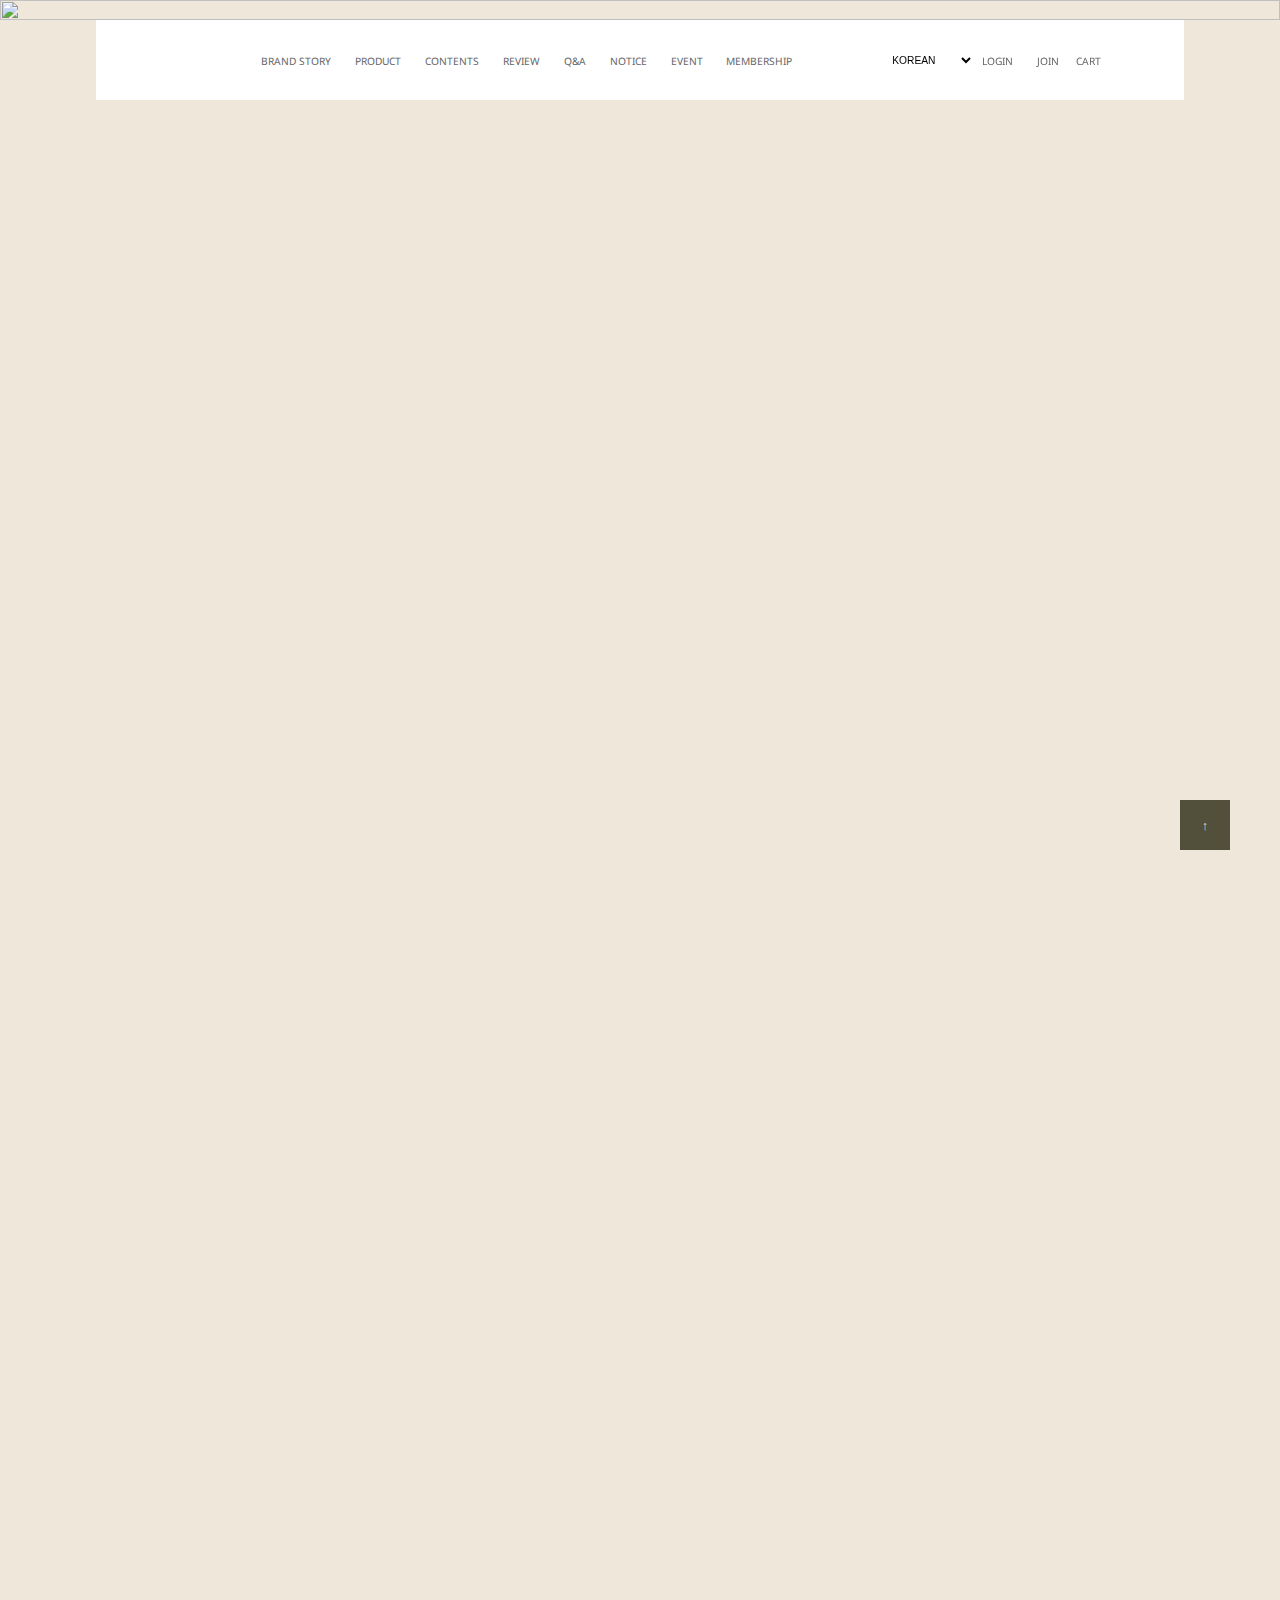
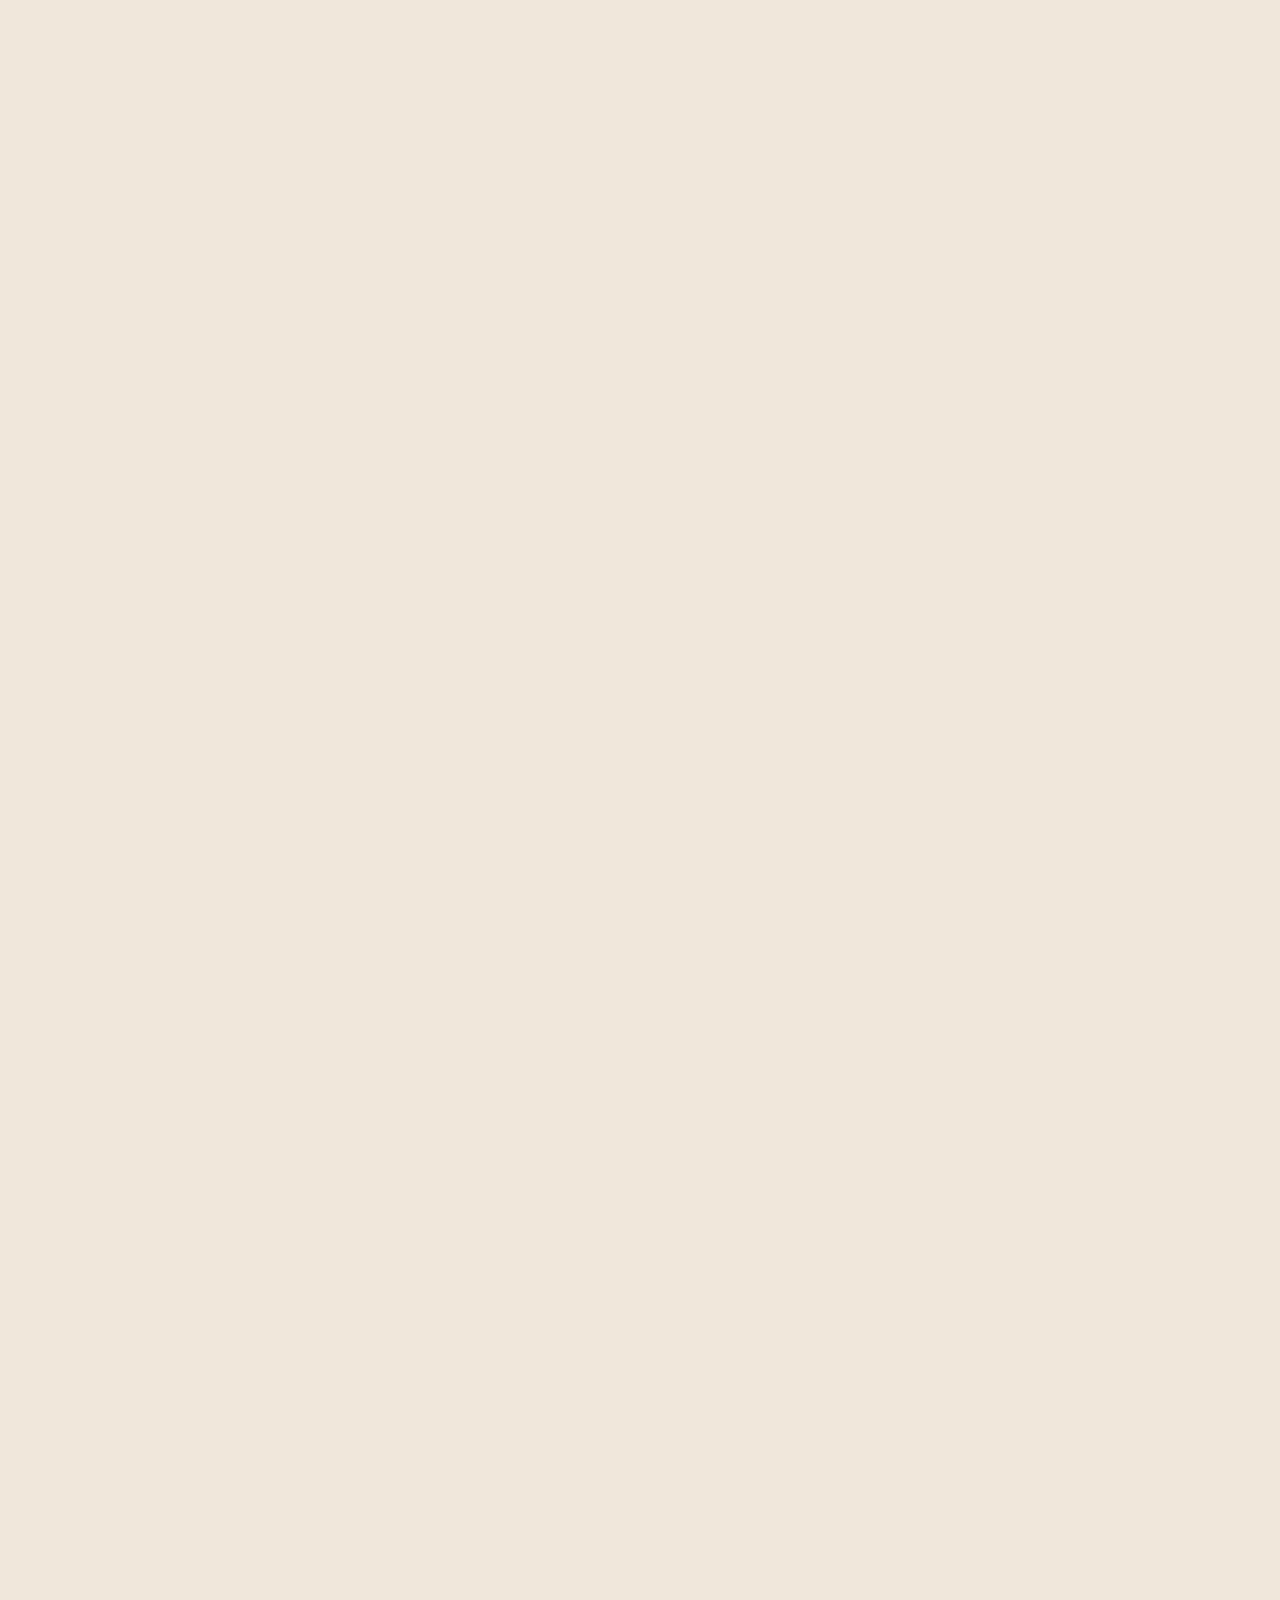
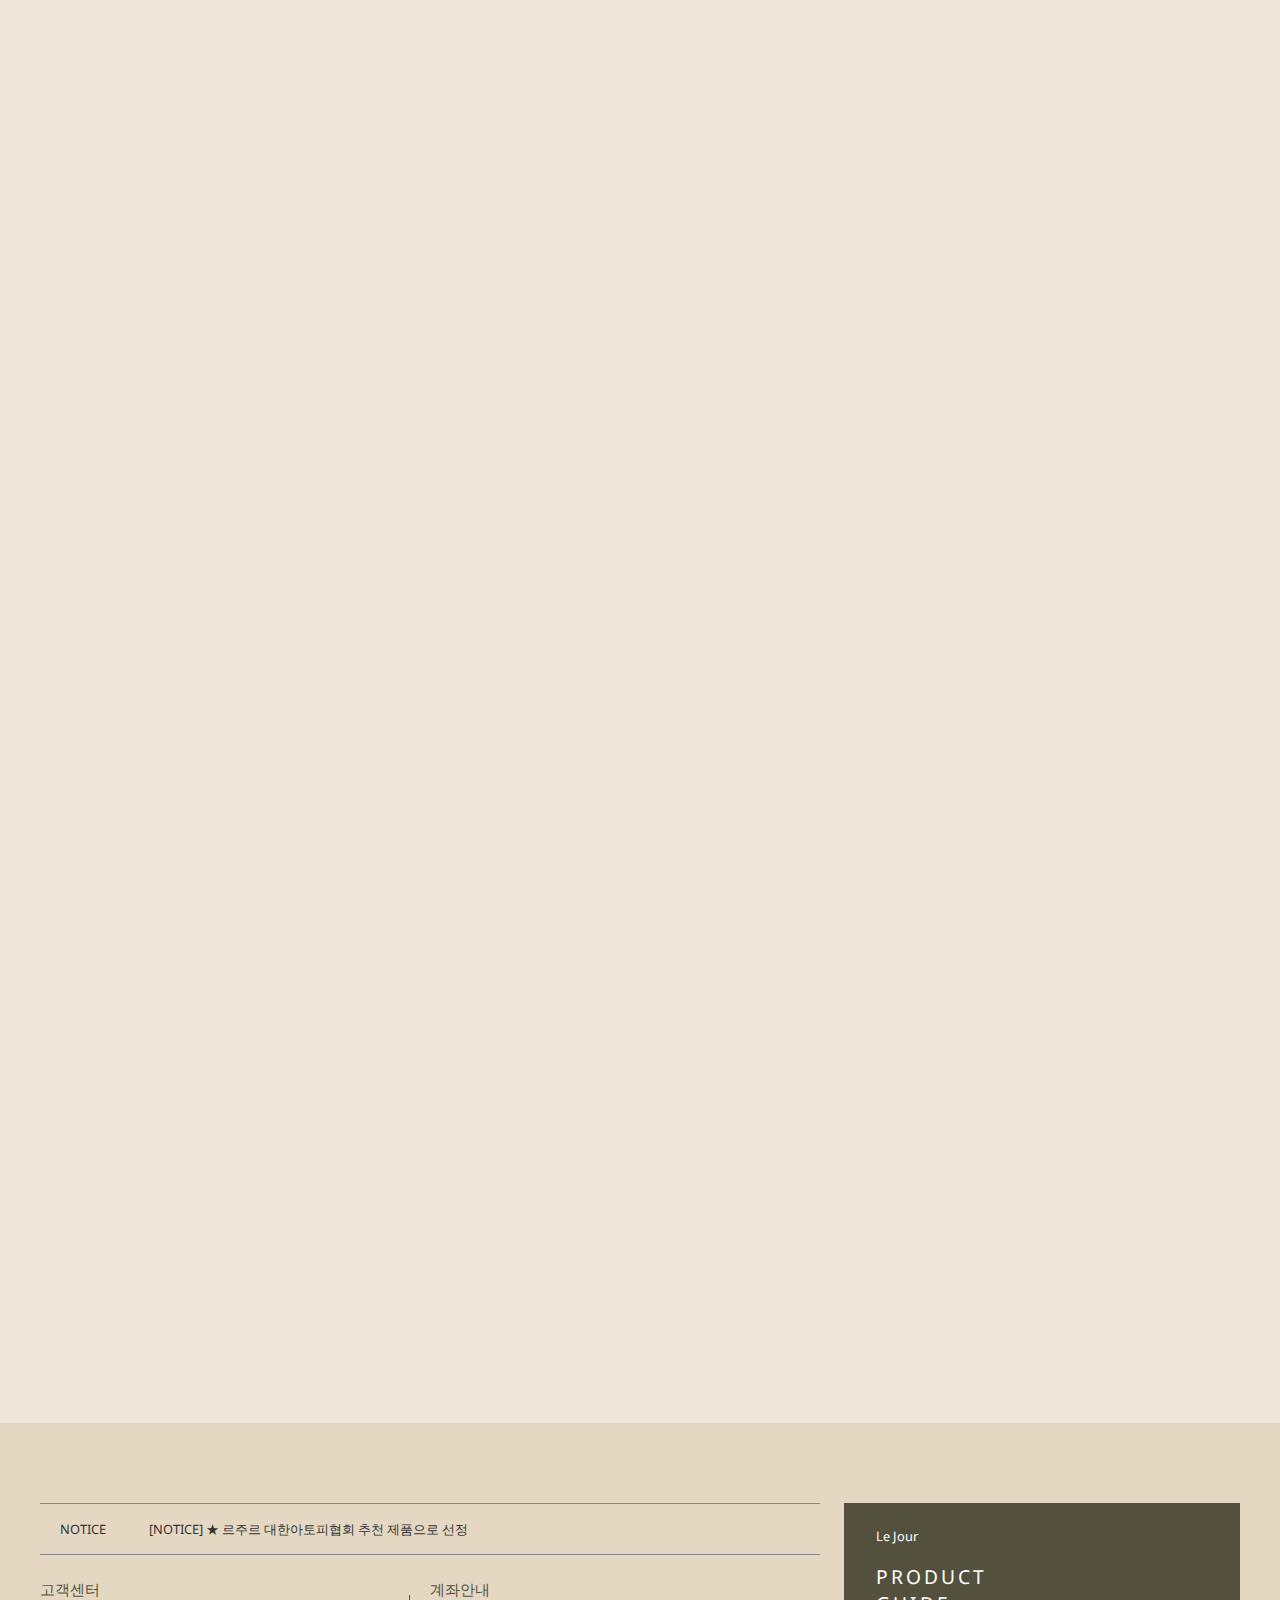
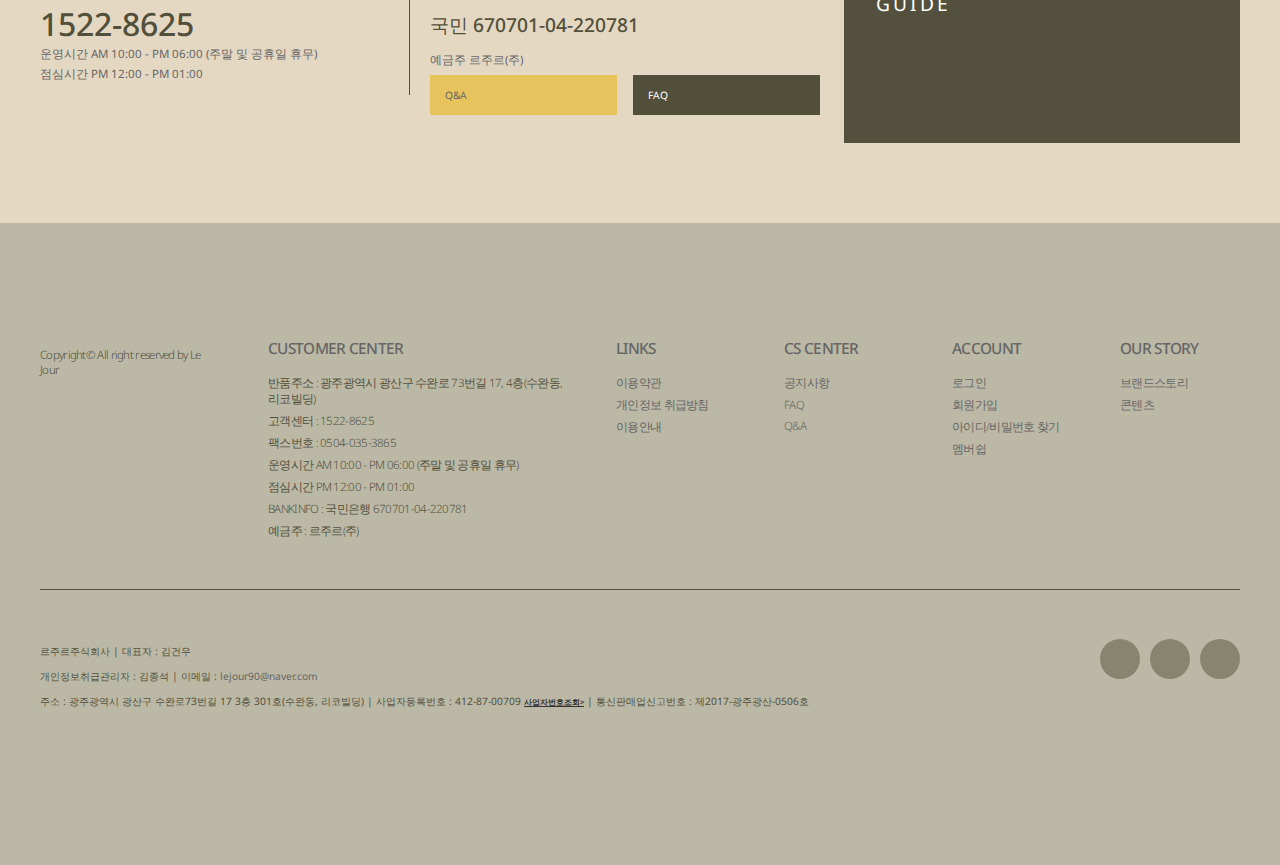
==== commit e33d4573: "Update index.html" ====
--- a/index.html
+++ b/index.html
@@ -10,14 +10,13 @@
     <meta property="og:title" content="Le Jour 클론코딩">
     <meta property="og:url" content="https://zoeynjoy.github.io/rejour/">
     <meta property="og:description" content="따스함의 에너지를 품고 있는 르주르가 나의 살갗에 전해져 삶에 따뜻한 변화를 주게 됩니다.">
-    <meta property="og:image" content="" href="./image/e_slide01.jpg">
     <title>Le jour 코딩</title>
     <link rel="shortcut icon" type="image/x-icon" href="./image/favicon.ico">
     <link rel="apple-touch-icon" href="./image/favicon.ico">
     <script src="./jquery-3.6.1.min.js"></script>
     <script src="https://cdn.jsdelivr.net/npm/swiper@8/swiper-bundle.min.js"></script>
     <script src="./lejour.js" defer></script>
-    <link rel="stylesheet" href="https://cdn.jsdelivr.net/npm/swiper@8/swiper-bundle.min.css"/>
+    <link rel="stylesheet" href="https://cdn.jsdelivr.net/npm/swiper@8/swiper-bundle.min.css">
     <link rel="stylesheet" href="style.css">
     <link rel="stylesheet" href="./tablet.css" media="all and (min-width:768px) and (max-width:1024px)">
     <link rel="stylesheet" href="./phone.css" media="all and (max-width:768px)">
@@ -29,50 +28,50 @@
   <header>
     <nav>
       <div class="inner">
-        <a href="#" class="logo"><img src="./image/logo.svg" alt=""></a>
+        <a href="https://zoeynjoy.github.io/rejour/" class="logo"><img src="./image/logo.svg" alt=""></a>
         <div class="gnb">
           <ul>
-            <li><a href="#">brand story</a></li>
+            <li><a>brand story</a></li>
             <li class="sub">
-              <a href="#">product
+              <a>product
                 <div class="snb">
                   <div class="slide_menu">
                     <ul>
                       <li class="main_tit">
-                        <a href="#">Product</a>
+                        <a>Product</a>
                       </li>
                       <li class="title">
-                        <a href="#">Le Jour SET</a>
+                        <a>Le Jour SET</a>
                       </li>
                       <li>
-                        <a href="#">세탁세제&섬유연제</a>
+                        <a>세탁세제&섬유연제</a>
                       </li>
                       <li>
-                        <a href="#">주방용품</a>
+                        <a>주방용품</a>
                       </li>
                       <li class="title">
-                        <a href="#">Le Jour PRODUCT</a>
+                        <a>Le Jour PRODUCT</a>
                       </li>
                       <li>
-                        <a href="#">세탁세제&섬유유연제</a>
+                        <a>세탁세제&섬유유연제</a>
                       </li>
                       <li>
-                        <a href="#">주방/탈취 용품</a>
+                        <a>주방/탈취 용품</a>
                       </li>
                       <li>
-                        <a href="#">욕실용품</a>
+                        <a>욕실용품</a>
                       </li>
                       <li>
-                        <a href="#">세탁 보조제</a>
+                        <a>세탁 보조제</a>
                       </li>
                       <li>
-                        <a href="#">기프트 액세서리</a>
+                        <a>기프트 액세서리</a>
                       </li>
                       <li class="title">
-                        <a href="#">Le Jour COSMETICS</a>
+                        <a>Le Jour COSMETICS</a>
                       </li>
                       <li>
-                        <a href="#">로션/크림</a>
+                        <a>로션/크림</a>
                       </li>
                     </ul>
                     <p>
@@ -82,12 +81,12 @@
                 </div>
               </a>
             </li>
-            <li><a href="#">contents</a></li>
-            <li><a href="#">review</a></li>
-            <li><a href="#">Q&A</a></li>
-            <li><a href="#">notice</a></li>
-            <li><a href="#">event</a></li>
-            <li><a href="#">membership</a></li>
+            <li><a>contents</a></li>
+            <li><a>review</a></li>
+            <li><a>Q&A</a></li>
+            <li><a>notice</a></li>
+            <li><a>event</a></li>
+            <li><a>membership</a></li>
           </ul>
         </div>
         <div class="gnb_right">
@@ -96,71 +95,71 @@
                 <option value="eng">english</option>
             </select>
             <ul class="top_nav">
-                <li><a href="#">login</a></li>
-                <li><a href="#">join</a></li>
-                <li class="cart"><a href="#">cart</a></li>
-                <li class="search"><a href="#"></a></li>
+                <li><a>login</a></li>
+                <li><a>join</a></li>
+                <li class="cart"><a>cart</a></li>
+                <li class="search"><a></a></li>
             </ul>
         </div>
       </div>
       <div class="m_inner">
-        <a href="#" class="m_logo"><img src="./image/logo.svg" alt=""></a>
-        <a class="m_bar" href="#">
+        <a class="m_logo"><img src="./image/logo.svg" alt=""></a>
+        <a class="m_bar">
             <span></span>
             <span></span>
             <span></span>
           </a>
         <div class="m_gnb">
           <ul>
-            <li><a href="#">brand story</a></li>
+            <li><a>brand story</a></li>
             <li class="m_sub">
-              <a href="#">product</a>
+              <a>product</a>
               <ul class="depth02">
                     <li class="m_tit">
-                        <a href="#">Product</a>
+                        <a>Product</a>
                     </li>
                     <li class="tit">
-                        <a href="#">Le Jour SET</a>
-                    </li>
-                    <li>
-                        <a href="#">세탁세제&섬유연제</a>
-                    </li>
-                    <li>
-                        <a href="#">주방용품</a>
+                        <a>Le Jour SET</a>
+                    </li>
+                    <li>
+                        <a>세탁세제&섬유연제</a>
+                    </li>
+                    <li>
+                        <a>주방용품</a>
                     </li>
                     <li class="tit">
-                        <a href="#">Le Jour PRODUCT</a>
-                    </li>
-                    <li>
-                        <a href="#">세탁세제&섬유유연제</a>
-                    </li>
-                    <li>
-                        <a href="#">주방/탈취 용품</a>
-                    </li>
-                    <li>
-                        <a href="#">욕실용품</a>
-                    </li>
-                    <li>
-                        <a href="#">세탁 보조제</a>
-                    </li>
-                    <li>
-                        <a href="#">기프트 액세서리</a>
+                        <a>Le Jour PRODUCT</a>
+                    </li>
+                    <li>
+                        <a>세탁세제&섬유유연제</a>
+                    </li>
+                    <li>
+                        <a>주방/탈취 용품</a>
+                    </li>
+                    <li>
+                        <a>욕실용품</a>
+                    </li>
+                    <li>
+                        <a>세탁 보조제</a>
+                    </li>
+                    <li>
+                        <a>기프트 액세서리</a>
                     </li>
                     <li class="tit">
-                        <a href="#">Le Jour COSMETICS</a>
-                    </li>
-                    <li>
-                        <a href="#">로션/크림</a>
+                        <a>Le Jour COSMETICS</a>
+                    </li>
+                    <li>
+                        <a>로션/크림</a>
                     </li>
               </ul>
             </li>
-            <li><a href="#">contents</a></li>
-            <li><a href="#">review</a></li>
-            <li><a href="#">Q&A</a></li>
-            <li><a href="#">notice</a></li>
-            <li><a href="#">event</a></li>
-            <li><a href="#">membership</a></li>
-            <li><a href="#">
+            <li><a>contents</a></li>
+            <li><a>review</a></li>
+            <li><a>Q&A</a></li>
+            <li><a>notice</a></li>
+            <li><a>event</a></li>
+            <li><a>membership</a></li>
+            <li><a>
               <select name="lag" id="lag">
                 <option value="kor">korean</option>
                 <option value="eng">english</option>
@@ -168,10 +167,10 @@
             </a></li>
             <li>
               <ul class="m_top_nav">
-                <li><a href="#">login</a></li>
-                <li><a href="#">join</a></li>
-                <li class="cart"><a href="#">cart</a></li>
-                <li class="search"><a href="#"></a></li>
+                <li><a>login</a></li>
+                <li><a>join</a></li>
+                <li class="cart"><a>cart</a></li>
+                <li class="search"><a></a></li>
             </ul>
             </li>
           </ul>
@@ -221,7 +220,7 @@
               <div class="swiper menu_list">
                   <div class="swiper-wrapper">
                     <div class="swiper-slide">
-                      <a href="#">
+                      <a>
                           <img src="./image/main_001.png" alt="">
                           <div class="txt">
                               <p>Le Jour Family Set</p>
@@ -231,7 +230,7 @@
                       </a>
                     </div>
                     <div class="swiper-slide">
-                      <a href="#">
+                      <a>
                           <img src="./image/main_002.png" alt="">
                           <div class="txt">
                               <p>Le Jour Baby Set</p>
@@ -241,7 +240,7 @@
                       </a>
                     </div>
                     <div class="swiper-slide">
-                      <a href="#">
+                      <a>
                           <img src="./image/main_003.png" alt="">
                           <div class="txt">
                               <p>Le Jour Single Set</p>
@@ -251,7 +250,7 @@
                       </a>
                     </div>
                     <div class="swiper-slide">
-                      <a href="#">
+                      <a>
                           <img src="./image/main_004.png" alt="">
                           <div class="txt">
                               <p>Le Jour Kitchen Set</p>
@@ -261,7 +260,7 @@
                       </a>
                     </div>
                     <div class="swiper-slide">
-                      <a href="#">
+                      <a>
                           <img src="./image/main_001.png" alt="">
                           <div class="txt">
                               <p>Le Jour Family Set</p>
@@ -271,7 +270,7 @@
                       </a>
                     </div>
                     <div class="swiper-slide">
-                      <a href="#">
+                      <a>
                           <img src="./image/main_002.png" alt="">
                           <div class="txt">
                               <p>Le Jour Baby Set</p>
@@ -281,7 +280,7 @@
                       </a>
                     </div>
                     <div class="swiper-slide">
-                      <a href="#">
+                      <a>
                           <img src="./image/main_003.png" alt="">
                           <div class="txt">
                               <p>Le Jour Single Set</p>
@@ -291,7 +290,7 @@
                       </a>
                     </div>
                     <div class="swiper-slide">
-                      <a href="#">
+                      <a>
                           <img src="./image/main_004.png" alt="">
                           <div class="txt">
                               <p>Le Jour Kitchen Set</p>
@@ -301,7 +300,7 @@
                       </a>
                     </div>
                     <div class="swiper-slide">
-                      <a href="#">
+                      <a>
                           <img src="./image/main_001.png" alt="">
                           <div class="txt">
                               <p>Le Jour Family Set</p>
@@ -315,7 +314,7 @@
               <div class="swiper menu_list">
                   <div class="swiper-wrapper">
                     <div class="swiper-slide">
-                      <a href="#">
+                      <a>
                           <img src="./image/main_011.png" alt="">
                           <div class="txt">
                               <p>Le Jour Laundry Detergent For Adult</p>
@@ -325,7 +324,7 @@
                       </a>
                     </div>
                     <div class="swiper-slide">
-                      <a href="#">
+                      <a>
                           <img src="./image/main_012.png" alt="">
                           <div class="txt">
                               <p>Le Jour Laundry Detergent For Baby</p>
@@ -335,7 +334,7 @@
                       </a>
                     </div>
                     <div class="swiper-slide">
-                      <a href="#">
+                      <a>
                           <img src="./image/main_013.png" alt="">
                           <div class="txt">
                               <p>Le Jour Washing Powder For Adult</p>
@@ -345,7 +344,7 @@
                       </a>
                     </div>
                     <div class="swiper-slide">
-                      <a href="#">
+                      <a>
                           <img src="./image/main_014.png" alt="">
                           <div class="txt">
                               <p>Le Jour Washing Powder For Baby</p>
@@ -355,7 +354,7 @@
                       </a>
                     </div>
                     <div class="swiper-slide">
-                      <a href="#">
+                      <a>
                           <img src="./image/main_011.png" alt="">
                           <div class="txt">
                               <p>Le Jour Laundry Detergent For Adult</p>
@@ -365,7 +364,7 @@
                       </a>
                     </div>
                     <div class="swiper-slide">
-                      <a href="#">
+                      <a>
                           <img src="./image/main_012.png" alt="">
                           <div class="txt">
                               <p>Le Jour Laundry Detergent For Baby</p>
@@ -375,7 +374,7 @@
                       </a>
                     </div>
                     <div class="swiper-slide">
-                      <a href="#">
+                      <a>
                           <img src="./image/main_013.png" alt="">
                           <div class="txt">
                               <p>Le Jour Washing Powder For Adult</p>
@@ -384,7 +383,7 @@
                           </div>
                       </a>
                     </div>
-                      <a href="#">
+                      <a>
                           <img src="./image/main_011.png" alt="">
                           <div class="txt">
                               <p>Le Jour Laundry Detergent For Adult</p>
@@ -397,7 +396,7 @@
               <div class="swiper menu_list">
                   <div class="swiper-wrapper">
                     <div class="swiper-slide">
-                      <a href="#">
+                      <a>
                           <img src="./image/main_021.png" alt="">
                           <div class="txt">
                               <p>Le Jour Febric Conditioner For Adult</p>
@@ -407,7 +406,7 @@
                       </a>
                     </div>
                     <div class="swiper-slide">
-                      <a href="#">
+                      <a>
                           <img src="./image/main_022.png" alt="">
                           <div class="txt">
                               <p>Le Jour Febric Conditioner For Baby</p>
@@ -417,7 +416,7 @@
                       </a>
                     </div>
                     <div class="swiper-slide">
-                      <a href="#">
+                      <a>
                           <img src="./image/main_023.png" alt="">
                           <div class="txt">
                               <p>Pure Febric Conditioner For Baby</p>
@@ -427,7 +426,7 @@
                       </a>
                     </div>
                     <div class="swiper-slide">
-                      <a href="#">
+                      <a>
                           <img src="./image/main_024.png" alt="">
                           <div class="txt">
                               <p>Pure Febric Conditioner For Baby(Unscented)</p>
@@ -437,7 +436,7 @@
                       </a>
                     </div>
                     <div class="swiper-slide">
-                      <a href="#">
+                      <a>
                           <img src="./image/main_021.png" alt="">
                           <div class="txt">
                               <p>Le Jour Febric Conditioner For Adult</p>
@@ -447,7 +446,7 @@
                       </a>
                     </div>
                     <div class="swiper-slide">
-                      <a href="#">
+                      <a>
                           <img src="./image/main_022.png" alt="">
                           <div class="txt">
                               <p>Le Jour Febric Conditioner For Baby</p>
@@ -457,7 +456,7 @@
                       </a>
                     </div>
                     <div class="swiper-slide">
-                      <a href="#">
+                      <a>
                           <img src="./image/main_023.png" alt="">
                           <div class="txt">
                               <p>Pure Febric Conditioner For Baby</p>
@@ -467,7 +466,7 @@
                       </a>
                     </div>
                     <div class="swiper-slide">
-                      <a href="#">
+                      <a>
                           <img src="./image/main_024.png" alt="">
                           <div class="txt">
                               <p>Pure Febric Conditioner For Baby(Unscented)</p>
@@ -481,7 +480,7 @@
               <div class="swiper menu_list">
                   <div class="swiper-wrapper">
                     <div class="swiper-slide">
-                      <a href="#">
+                      <a>
                           <img src="./image/main_031.png" alt="">
                           <div class="txt">
                               <p>Le Jour Dress Perfume</p>
@@ -491,7 +490,7 @@
                       </a>
                     </div>
                     <div class="swiper-slide">
-                      <a href="#">
+                      <a>
                           <img src="./image/main_032.png" alt="">
                           <div class="txt">
                               <p>Le Jour Dress Perfume</p>
@@ -501,7 +500,7 @@
                       </a>
                     </div>
                     <div class="swiper-slide">
-                      <a href="#">
+                      <a>
                           <img src="./image/main_033.png" alt="">
                           <div class="txt">
                               <p>Le Jour Dishwasher Detergent</p>
@@ -511,7 +510,7 @@
                       </a>
                     </div>
                     <div class="swiper-slide">
-                      <a href="#">
+                      <a>
                           <img src="./image/main_034.png" alt="">
                           <div class="txt">
                               <p>Le Jour Kitchen Cleaner</p>
@@ -525,7 +524,7 @@
               <div class="swiper menu_list">
                   <div class="swiper-wrapper">
                     <div class="swiper-slide">
-                      <a href="#">
+                      <a>
                           <img src="./image/main_041.png" alt="">
                           <div class="txt">
                               <p>Le Jour Hand Wash</p>
@@ -535,7 +534,7 @@
                       </a>
                     </div>
                     <div class="swiper-slide">
-                      <a href="#">
+                      <a>
                           <img src="./image/main_042.png" alt="">
                           <div class="txt">
                               <p>Le Jour Toilet Cover Cleaner</p>
@@ -545,7 +544,7 @@
                       </a>
                     </div>
                     <div class="swiper-slide">
-                      <a href="#">
+                      <a>
                           <img src="./image/main_043.png" alt="">
                           <div class="txt">
                               <p>Le Jour Bathroom Cleaner</p>
@@ -559,7 +558,7 @@
               <div class="swiper menu_list">
                   <div class="swiper-wrapper">
                     <div class="swiper-slide">
-                      <a href="#">
+                      <a>
                           <img src="./image/main_051.png" alt="">
                           <div class="txt">
                               <p>Le Jour Washing Machine Cleaner</p>
@@ -569,7 +568,7 @@
                       </a>
                     </div>
                     <div class="swiper-slide">
-                      <a href="#">
+                      <a>
                           <img src="./image/main_052.png" alt="">
                           <div class="txt">
                               <p>Le Jour Boil-Wash Cleaning</p>
@@ -579,7 +578,7 @@
                       </a>
                     </div>
                     <div class="swiper-slide">
-                      <a href="#">
+                      <a>
                           <img src="./image/main_053.png" alt="">
                           <div class="txt">
                               <p>Le Jour Filter Sheets</p>
@@ -593,7 +592,7 @@
               <div class="swiper menu_list">
                   <div class="swiper-wrapper">
                     <div class="swiper-slide">
-                      <a href="#">
+                      <a>
                           <img src="./image/main_061.png" alt="">
                           <div class="txt">
                               <p>Le Jour Baby Lotion</p>
@@ -607,7 +606,7 @@
               <div class="swiper menu_list">
                   <div class="swiper-wrapper">
                     <div class="swiper-slide">
-                      <a href="#">
+                      <a>
                           <img src="./image/main_071.png" alt="">
                           <div class="txt">
                               <p>Le Jour Shopping Bag + Le Jour Gift Box</p>
@@ -619,7 +618,7 @@
                   </div>
                   <div class="swiper-wrapper">
                     <div class="swiper-slide">
-                      <a href="#">
+                      <a>
                           <img src="./image/main_072.png" alt="">
                           <div class="txt">
                               <p>Le Jour Shopping Bag</p>
@@ -631,7 +630,7 @@
                   </div>
                   <div class="swiper-wrapper">
                     <div class="swiper-slide">
-                      <a href="#">
+                      <a>
                           <img src="./image/main_073.png" alt="">
                           <div class="txt">
                               <p>Le Jour Gift Box</p>
@@ -771,12 +770,12 @@
           <section class="insta-wrap">
               <h1>#Instagram</h1>
               <ul class="insta">
-                  <li><a href="#"><img src="./image/insta1.jpg" alt=""></a></li>
-                  <li><a href="#"><img src="./image/insta2.jpg" alt=""></a></li>
-                  <li><a href="#"><img src="./image/insta3.jpg" alt=""></a></li>
-                  <li><a href="#"><img src="./image/insta4.jpg" alt=""></a></li>
-                  <li><a href="#"><img src="./image/insta5.jpg" alt=""></a></li>
-                  <li><a href="#"><img src="./image/insta6.jpg" alt=""></a></li>
+                  <li><a><img src="./image/insta1.jpg" alt=""></a></li>
+                  <li><a><img src="./image/insta2.jpg" alt=""></a></li>
+                  <li><a><img src="./image/insta3.jpg" alt=""></a></li>
+                  <li><a><img src="./image/insta4.jpg" alt=""></a></li>
+                  <li><a><img src="./image/insta5.jpg" alt=""></a></li>
+                  <li><a><img src="./image/insta6.jpg" alt=""></a></li>
               </ul>
           </section>
       </main>
@@ -820,7 +819,7 @@
                     </div>
                 </div>
                 <div class="foot-right">
-                    <a href="#">
+                    <a>
                         <p>Le Jour</p>
                         <p>PRODUCT GUIDE</p>
                         <p class="arrow"><img src="./image/arrow_w.svg" alt=""></p>
@@ -833,7 +832,7 @@
             <div class="fnb">
                 <ul>
                     <li>
-                        <a href="#"><img src="./image/logo.svg" alt=""></a>
+                        <a><img src="./image/logo.svg" alt=""></a>
                         <p class="copyright">Copyright© All right reserved by Le Jour</p>
                     </li>
                     <li class="cs-txt">
@@ -848,39 +847,39 @@
                     </li>
                     <li>
                         <p class="foot-tit">LINKS</p>
-                        <p><a href="#">이용약관</a></p>
-                        <p><a href="#">개인정보 취급방침</a></p>
-                        <p><a href="#">이용안내</a></p>
+                        <p><a>이용약관</a></p>
+                        <p><a>개인정보 취급방침</a></p>
+                        <p><a>이용안내</a></p>
                     </li>
                     <li>
                         <p class="foot-tit">CS CENTER</p>
-                        <p><a href="#">공지사항</a></p>
-                        <p><a href="#">FAQ</a></p>
-                        <p><a href="#">Q&A</a></p>
+                        <p><a>공지사항</a></p>
+                        <p><a>FAQ</a></p>
+                        <p><a>Q&A</a></p>
                     </li>
                     <li>
                         <p class="foot-tit">ACCOUNT</p>
-                        <p><a href="#">로그인</a></p>
-                        <p><a href="#">회원가입</a></p>
-                        <p><a href="#">아이디/비밀번호 찾기</a></p>
-                        <p><a href="#">멤버쉽</a></p>
+                        <p><a>로그인</a></p>
+                        <p><a>회원가입</a></p>
+                        <p><a>아이디/비밀번호 찾기</a></p>
+                        <p><a>멤버쉽</a></p>
                     </li>
                     <li>
                         <p class="foot-tit">OUR STORY</p>
-                        <p><a href="#">브랜드스토리</a></p>
-                        <p><a href="#">콘텐츠</a></p>
+                        <p><a>브랜드스토리</a></p>
+                        <p><a>콘텐츠</a></p>
                     </li>
                 </ul>
             </div>
             <div class="ft-company">
                 <p>르주르주식회사 | 대표자 : 김건우</p>
-                <p>개인정보취급관리자 : 김종석 | 이메일 : <a href="#">lejour90@naver.com</a></p>
-                <p>주소 : 광주광역시 광산구 수완로73번길 17 3층 301호(수완동, 리코빌딩) | 사업자등록번호 : 412-87-00709 <a href="#" class="license">사업자번호조회></a> | 통신판매업신고번호 : 제2017-광주광산-0506호</p>
+                <p>개인정보취급관리자 : 김종석 | 이메일 : <a>lejour90@naver.com</a></p>
+                <p>주소 : 광주광역시 광산구 수완로73번길 17 3층 301호(수완동, 리코빌딩) | 사업자등록번호 : 412-87-00709 <a class="license">사업자번호조회></a> | 통신판매업신고번호 : 제2017-광주광산-0506호</p>
                 <div class="ft-sns">
                     <ul>
-                        <li><a href="#"><img src="./image/sns_insta.png" alt=""></a></li>
-                        <li><a href="#"><img src="./image/sns_facebook.png" alt=""></a></li>
-                        <li><a href="#"><img src="./image/sns_youtube.png" alt=""></a></li>
+                        <li><a><img src="./image/sns_insta.png" alt=""></a></li>
+                        <li><a><img src="./image/sns_facebook.png" alt=""></a></li>
+                        <li><a><img src="./image/sns_youtube.png" alt=""></a></li>
                     </ul>
                 </div>
                 <div class="ft-certify"></div>
--- a/style.css
+++ b/style.css
@@ -57,11 +57,6 @@
     transition: all .2s;
     z-index: 10;
 }
-/* nav.fixed .snb{
-    width: 100%;
-    position: fixed;
-    background-color: #fff;
-} */
 .inner .logo{
     width: 12%;
 }
@@ -121,7 +116,7 @@
 
 /* 서브메뉴 */
 nav .snb{
-    /* display: none; */
+    display: none;
     position: absolute;
     top: 80px;
     left: 0;
@@ -793,4 +788,4 @@
     width: 74px;
     height: 74px;
     background: url(./image/inipay_74x74_color.png);
-}+}
